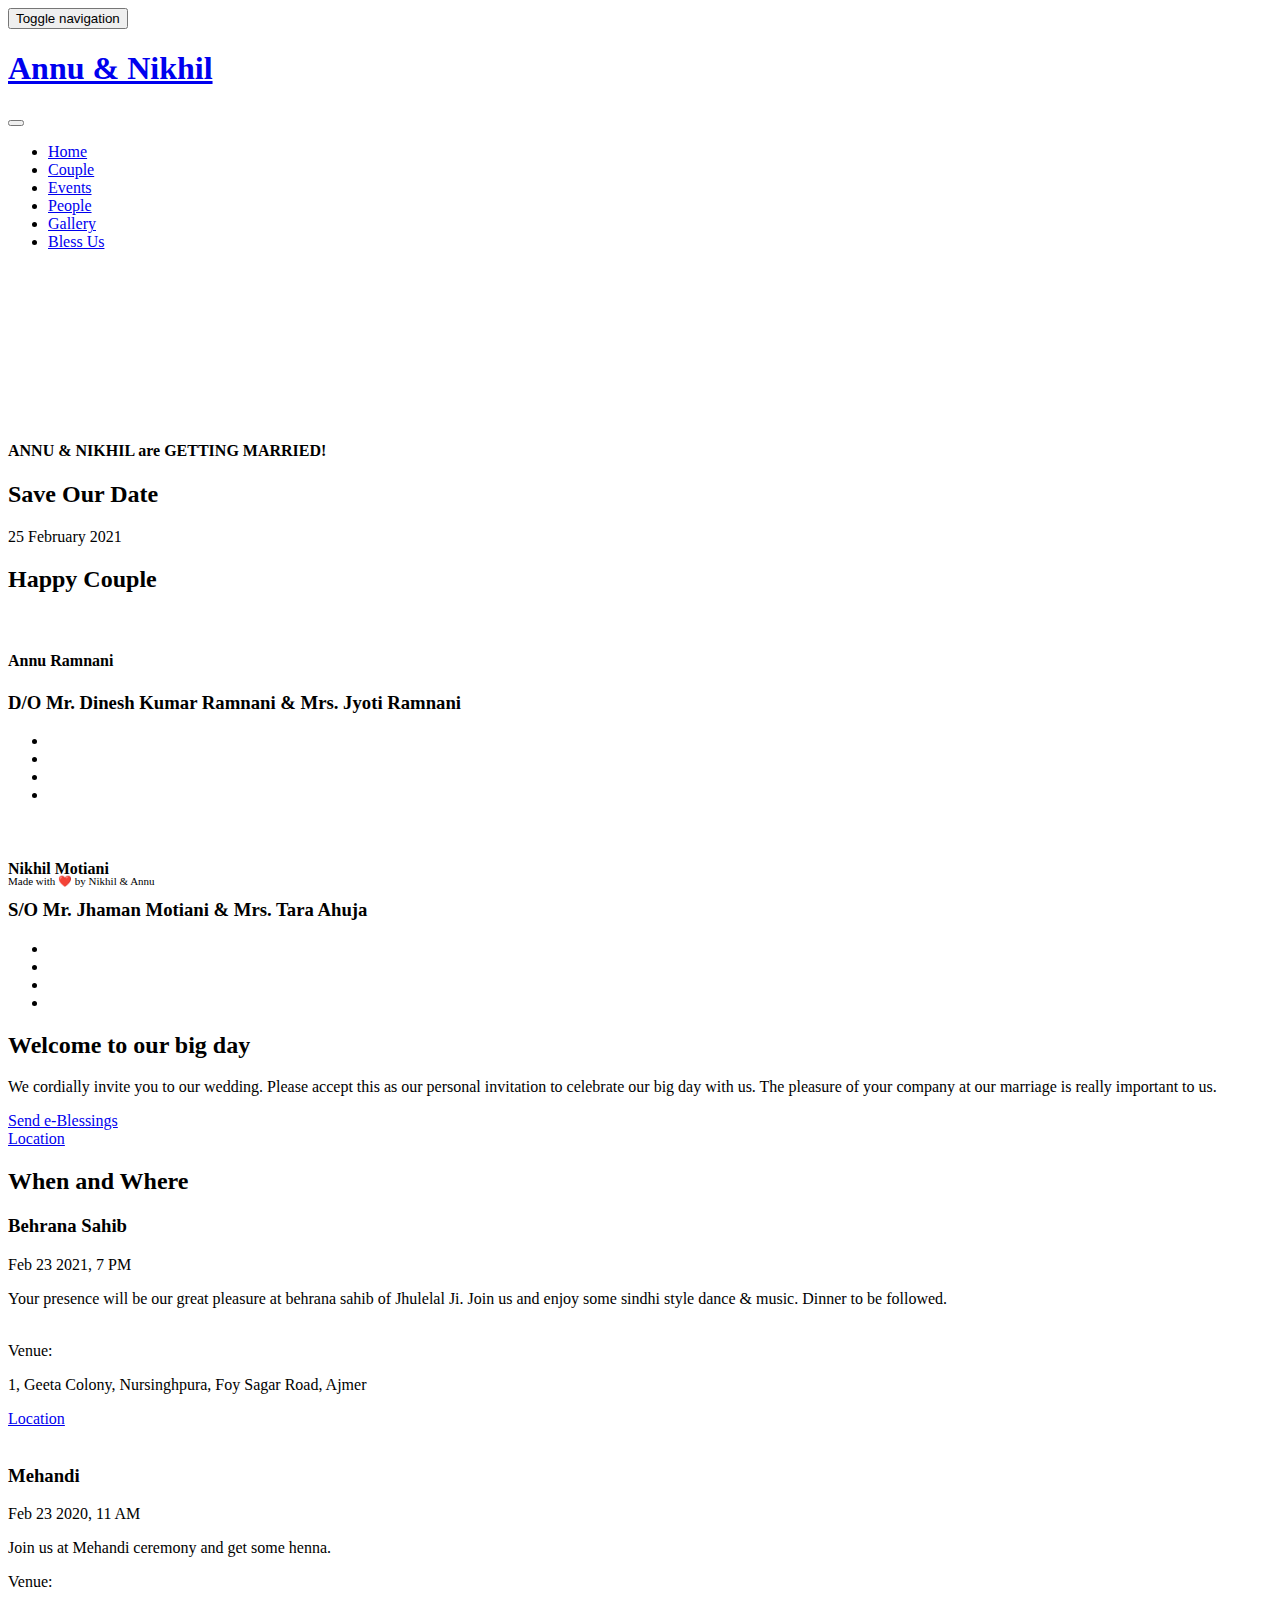
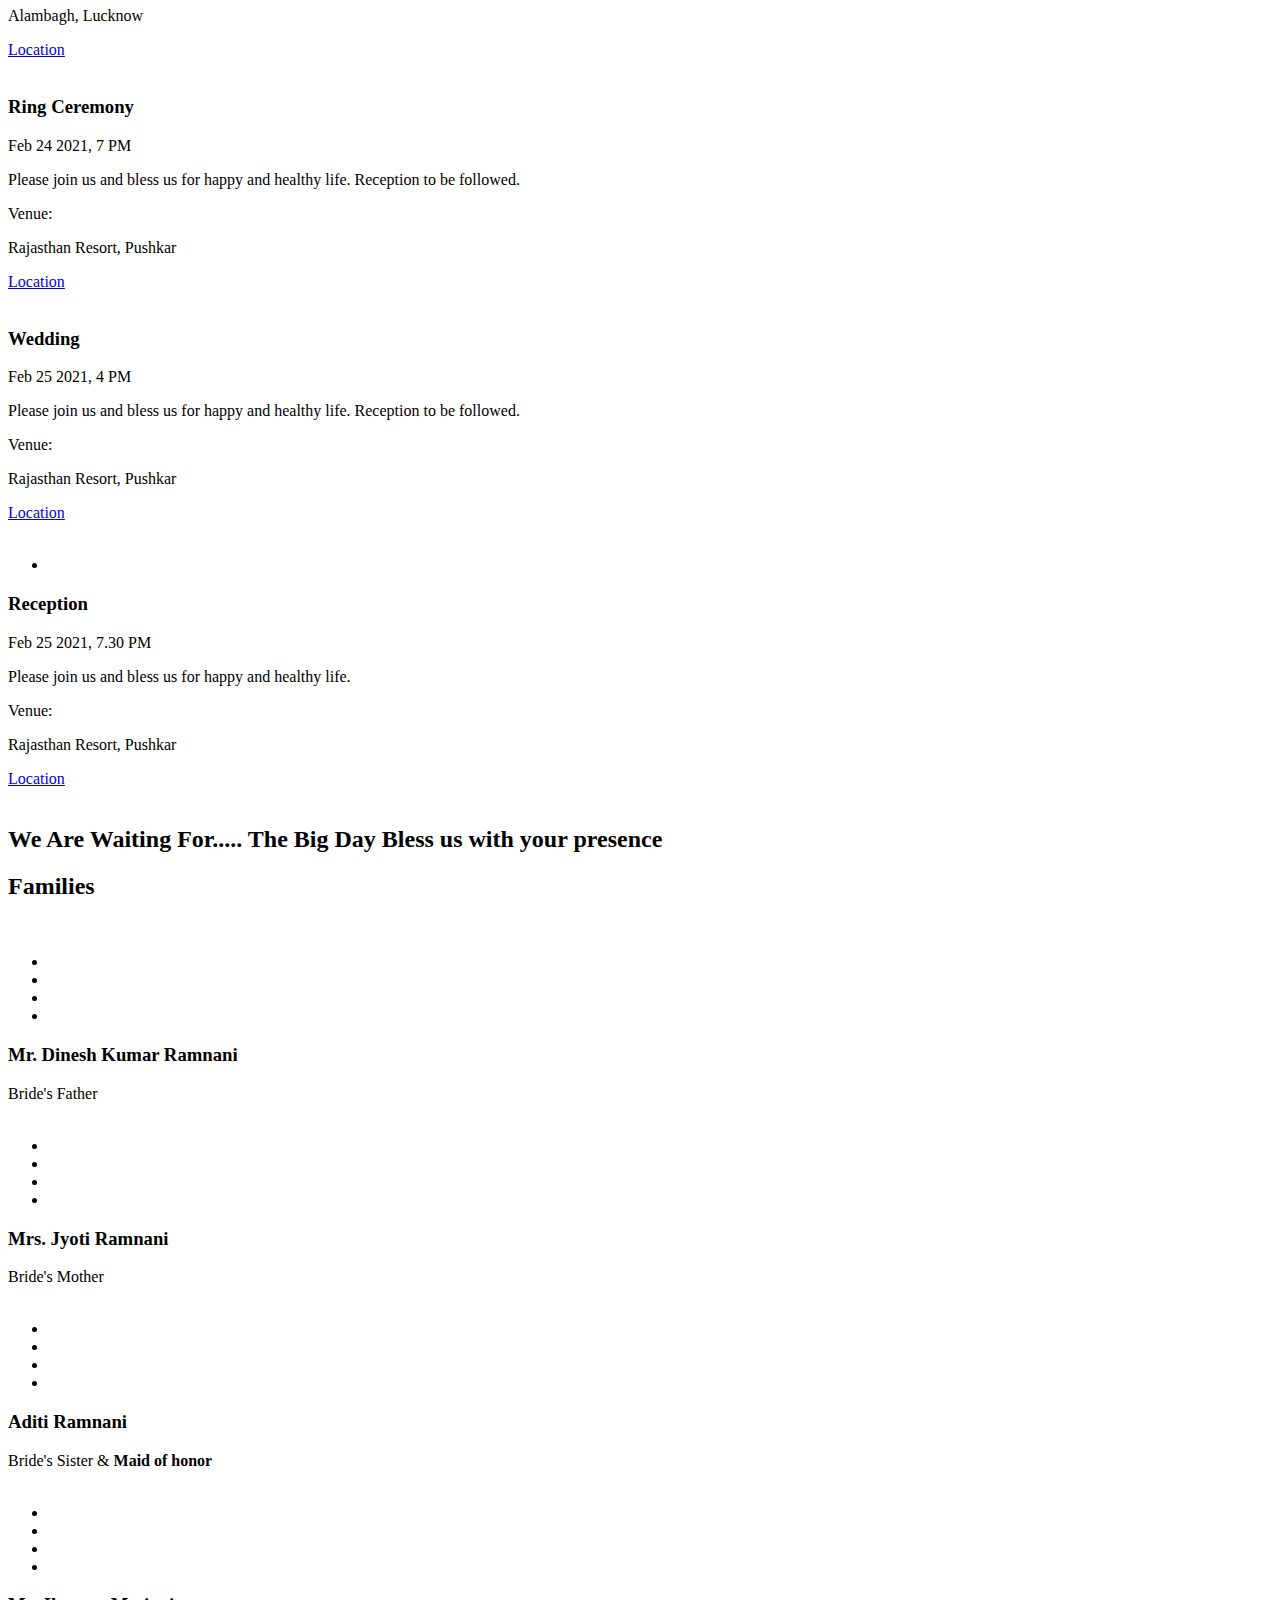
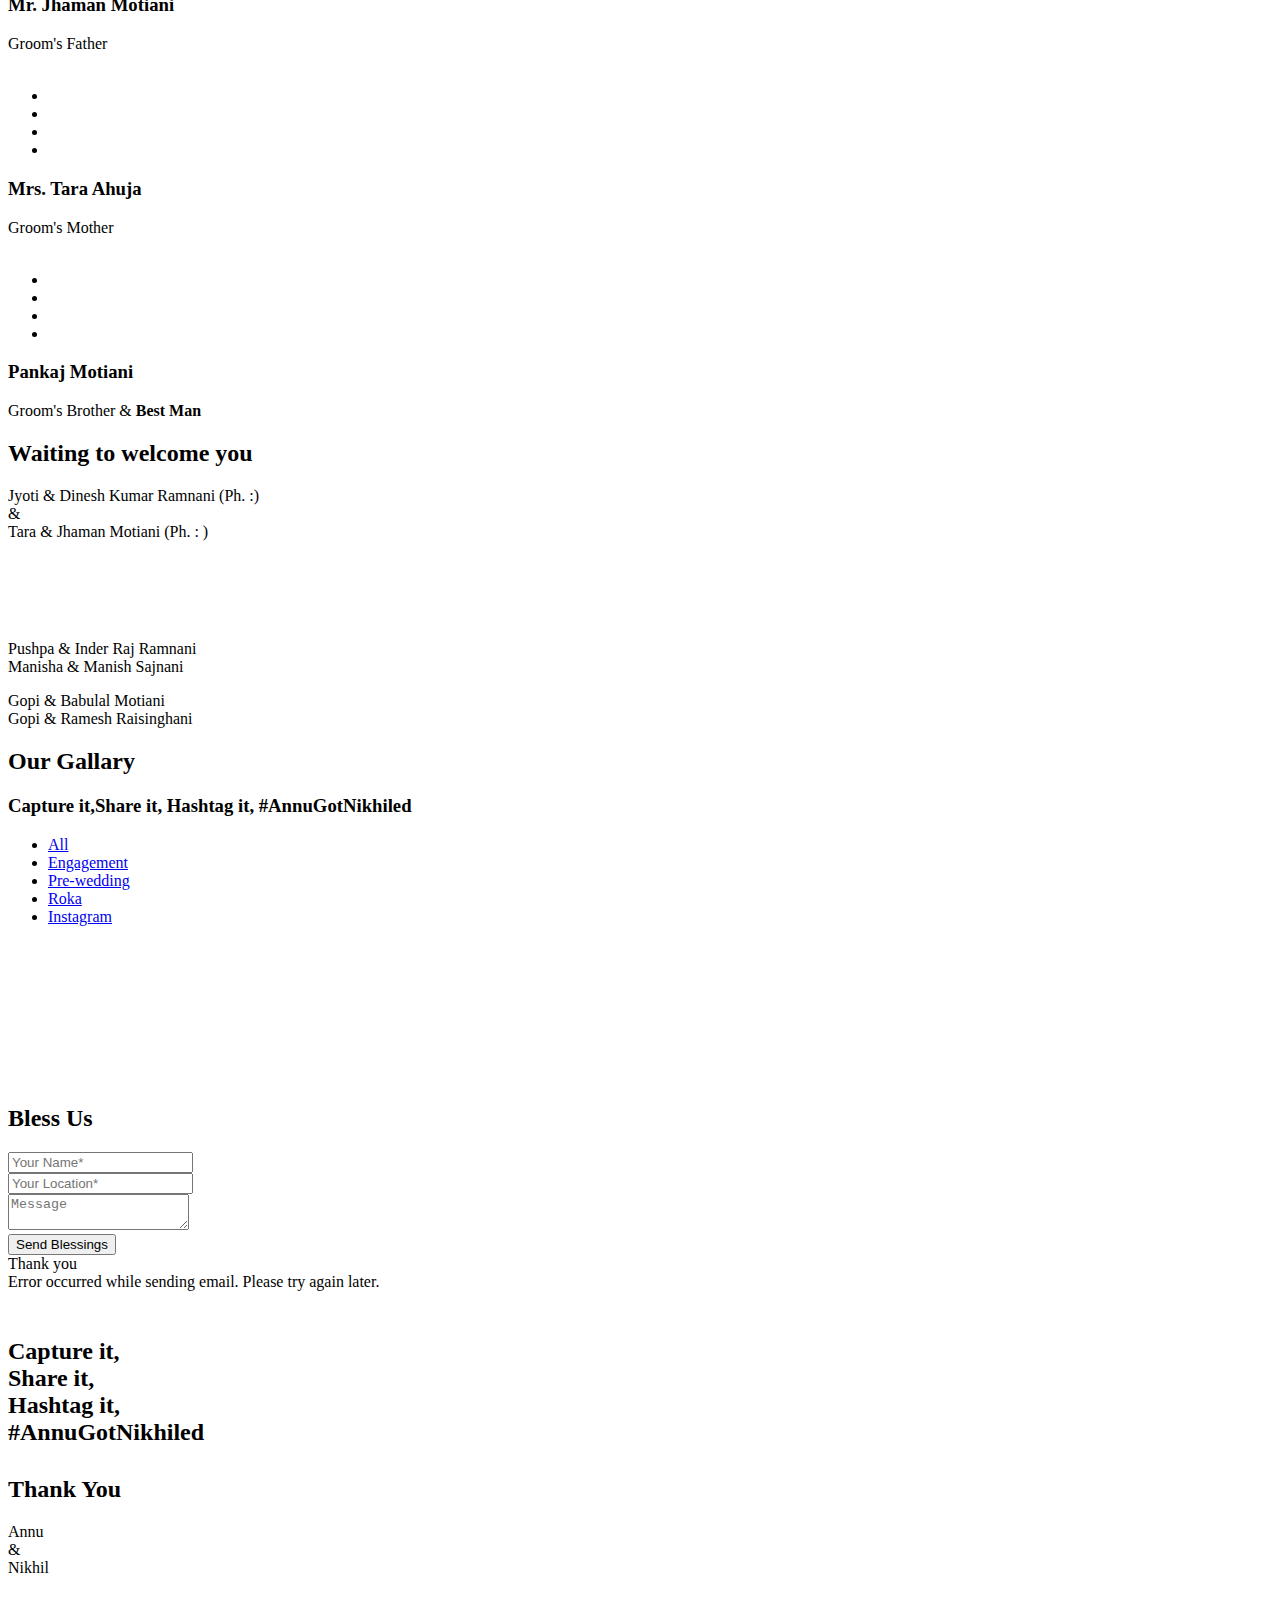
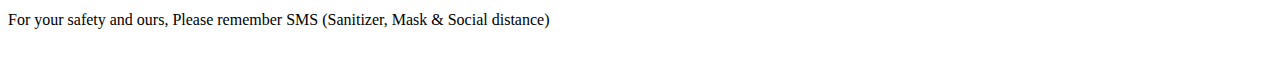
==== index.html @ b6f85d60 "feat(insta): added placeholder for insta-feed" ====
<!DOCTYPE html>
<html lang="en">

<head>
  <!-- Meta Tags -->
  <meta charset="utf-8" />
  <meta http-equiv="X-UA-Compatible" content="IE=edge" />
  <meta name="viewport" content="width=device-width, initial-scale=1" />

  <!-- Page Title -->
  <title>Annu got Nikhiled</title>

  <!-- Icon fonts -->
  <link href="assets/css/themify-icons.css" rel="stylesheet" />
  <link href="assets/css/font-awesome.min.css" rel="stylesheet" />
  <link href="assets/css/flaticon.css" rel="stylesheet" />

  <!-- Bootstrap core CSS -->
  <link href="assets/css/bootstrap.min.css" rel="stylesheet" />

  <!-- Plugins for this template -->
  <link href="assets/css/animate.css" rel="stylesheet" />
  <link href="assets/css/owl.carousel.css" rel="stylesheet" />
  <link href="assets/css/owl.theme.css" rel="stylesheet" />
  <link href="assets/css/slick.css" rel="stylesheet" />
  <link href="assets/css/swiper.min.css" rel="stylesheet" />
  <link href="assets/css/slick-theme.css" rel="stylesheet" />
  <link href="assets/css/owl.transitions.css" rel="stylesheet" />
  <link href="assets/css/jquery.fancybox.css" rel="stylesheet" />
  <link href="assets/css/magnific-popup.css" rel="stylesheet" />

  <!-- Custom styles for this template -->
  <link href="assets/css/style.css" rel="stylesheet" />
  <link href="assets/css/responsive.css" rel="stylesheet" />

  <!-- HTML5 shim and Respond.js for IE8 support of HTML5 elements and media queries -->
  <!--[if lt IE 9]>
      <script src="https://oss.maxcdn.com/html5shiv/3.7.3/html5shiv.min.js"></script>
      <script src="https://oss.maxcdn.com/respond/1.4.2/respond.min.js"></script>
    <![endif]-->
</head>

<body id="home">
  <!-- start page-wrapper -->
  <div class="page-wrapper">
    <!-- prealoader area start -->
    <div id="preloader">
      <div class="spiner"></div>
    </div>
    <!-- prealoader area end -->

    <!-- Start header -->
    <header class="site-header header-style-1">
      <nav class="navigation navbar navbar-default">
        <div class="container">
          <div class="navbar-header">
            <button type="button" class="open-btn">
              <span class="sr-only">Toggle navigation</span>
              <span class="icon-bar"></span>
              <span class="icon-bar"></span>
              <span class="icon-bar"></span>
            </button>
            <h1 class="site-logo">
              <a class="navbar-brand" href="index.html">Annu & Nikhil</a>
            </h1>
          </div>
          <div id="navbar" class="navbar-collapse collapse navbar-right navigation-holder">
            <button class="close-navbar"><i class="ti-close"></i></button>
            <ul class="nav navbar-nav">
              <li class="current-menu-item"><a href="#home">Home</a></li>
              <li><a href="#couple">Couple</a></li>
              <li><a href="#story">Events</a></li>
              <li><a href="#people">People</a></li>
              <li><a href="#gallery">Gallery</a></li>
              <li><a href="#rsvp">Bless Us</a></li>
            </ul>
          </div>
          <!-- end of nav-collapse -->
          <div class="bottom-border"></div>
        </div>
        <!-- end of container -->
      </nav>
    </header>
    <!-- end of header -->

    <!-- start of hero -->
    <section class="hero-slider hero-style-3 hero-style-2">
      <div class="slide-wrapper">
        <div id="spirit-header" class="spirit-header">
          <canvas id="spirit-canvas"></canvas>
        </div>
        <div class="slide">
          <div class="slide-inner slide-inner-2">
            <div class="container">
              <div class="slide-content">
                <div data-swiper-parallax="200" class="slide-subtitle">
                  <h4>ANNU & NIKHIL are GETTING MARRIED!</h4>
                </div>
                <div data-swiper-parallax="300" class="slide-title">
                  <h2>Save Our Date</h2>
                </div>
                <div data-swiper-parallax="400" class="slide-text">
                  <p>25 February 2021</p>
                </div>
                <div class="clearfix"></div>
              </div>
            </div>
          </div>
          <!-- end slide-inner -->
        </div>
        <!-- end swiper-slide -->
      </div>
      <!-- end swiper-wrapper -->
    </section>
    <!-- end of hero slider -->
    <!-- couple-area start -->
    <div id="couple" class="couple-area section-padding">
      <div class="container">
        <div class="col-l2">
          <div class="section-title text-center">
            <h2>Happy Couple</h2>
          </div>
        </div>
        <div class="couple-wrap">
          <div class="row">
            <div class="col-md-6 col-sm-6 grid couple-single">
              <div class="couple-wrap">
                <div class="couple-img">
                  <img src="https://via.placeholder.com/150" alt="" />
                </div>
                <div class="couple-text">
                  <div class="couple-content">
                    <h4>Annu Ramnani</h4>
                    <h3>D/O Mr. Dinesh Kumar Ramnani & Mrs. Jyoti Ramnani</h3>
                  </div>
                  <div class="social-icon">
                    <ul>
                      <li>
                        <a href="#"><i class="ti-facebook"></i></a>
                      </li>
                      <li>
                        <a href="#"><i class="ti-twitter"></i></a>
                      </li>
                      <li>
                        <a href="#"><i class="ti-instagram"></i></a>
                      </li>
                      <li>
                        <a href="#"><i class="ti-linkedin"></i></a>
                      </li>
                    </ul>
                  </div>
                </div>
              </div>
            </div>
            <div class="col-md-6 col-sm-6 couple-single md-0 grid">
              <div class="couple-wrap">
                <div class="couple-img couple-img-2">
                  <img src="https://via.placeholder.com/150" alt="" />
                </div>
                <div class="couple-text">
                  <div class="couple-content">
                    <h4>Nikhil Motiani</h4>
                    <h3>S/O Mr. Jhaman Motiani & Mrs. Tara Ahuja</h3>
                  </div>
                  <div class="social-icon">
                    <ul>
                      <li>
                        <a href="#"><i class="ti-facebook"></i></a>
                      </li>
                      <li>
                        <a href="#"><i class="ti-twitter"></i></a>
                      </li>
                      <li>
                        <a href="#"><i class="ti-instagram"></i></a>
                      </li>
                      <li>
                        <a href="#"><i class="ti-linkedin"></i></a>
                      </li>
                    </ul>
                  </div>
                </div>
              </div>
            </div>
          </div>
        </div>
      </div>
    </div>
    <!-- couple-area end -->

    <!-- cta area start-->
    <div class="cta-area">
      <div class="container">
        <div class="row">
          <div class="col-lg-12">
            <div class="cta-content">
              <h2>Welcome to our big day</h2>
              <p>
                We cordially invite you to our wedding. Please accept this as
                our personal invitation to celebrate our big day with us. The
                pleasure of your company at our marriage is really important
                to us.
              </p>
              <div class="btn btn-3">
                <a href="#rsvp" class="go-rsvp-area">Send e-Blessings</a>
              </div>
              <div class="btn btn-2">
                <a class="popup-gmaps" href="https://g.page/rajasthan-resort-pushkar" target="_blank">Location</a>
              </div>
            </div>
          </div>
        </div>
      </div>
    </div>

    <!-- start story-section -->
    <section class="story-section section-padding" id="story">
      <div class="container">
        <div class="row">
          <div class="col col-xs-12">
            <div class="section-title">
              <h2>When and Where</h2>
            </div>
          </div>
        </div>
        <!-- end section-title -->

        <div class="row">
          <div class="col col-xs-12">
            <div class="story-timeline">
              <div class="row">
                <div class="col col-md-6 text-holder right-heart">
                  <span class="heart">
                    <i class="fa fa-thumbs-up" aria-hidden="true"></i>
                  </span>
                  <div class="story-text right-align-text">
                    <h3>Behrana Sahib</h3>
                    <span class="date">Feb 23 2021, 7 PM</span>
                    <p>
                      Your presence will be our great pleasure at behrana
                      sahib of Jhulelal Ji. Join us and enjoy some sindhi
                      style dance & music. Dinner to be followed.
                    </p>
                    <br />
                    <snap>Venue: </snap>
                    <p>
                      1, Geeta Colony, Nursinghpura, Foy Sagar Road, Ajmer
                    </p>
                    <div class="btn btn-2">
                      <a class="popup-gmaps" href="https://goo.gl/maps/MFjSvNb2wCgGsDeV9" target="_blank">Location</a>
                    </div>
                  </div>
                </div>
                <div class="col col-md-6">
                  <div class="img-holder right-align-text story-slider">
                    <img src="https://via.placeholder.com/150" alt class="img img-responsive" />
                  </div>
                </div>
              </div>

              <div class="row">
                <div class="col col-md-6 text-holder right-heart">
                  <span class="heart">
                    <i class="fa fa-thumbs-up" aria-hidden="true"></i>
                  </span>
                  <div class="story-text right-align-text">
                    <h3>Mehandi</h3>
                    <span class="date">Feb 23 2020, 11 AM</span>
                    <p>Join us at Mehandi ceremony and get some henna.</p>
                    <snap>Venue: </snap>
                    <p>Alambagh, Lucknow</p>
                    <div class="btn btn-2">
                      <a class="popup-gmaps" href="https://goo.gl/maps/MFjSvNb2wCgGsDeV9?output=embed">Location</a>
                    </div>
                  </div>
                </div>
                <div class="col col-md-6">
                  <div class="img-holder right-align-text story-slider">
                    <img src="https://via.placeholder.com/150" alt class="img img-responsive" />
                  </div>
                </div>
              </div>

              <div class="row">
                <div class="col col-md-6 text-holder right-heart">
                  <span class="heart">
                    <i class="fa fa-thumbs-up" aria-hidden="true"></i>
                  </span>
                  <div class="story-text right-align-text">
                    <h3>Ring Ceremony</h3>
                    <span class="date">Feb 24 2021, 7 PM</span>
                    <p>
                      Please join us and bless us for happy and healthy life.
                      Reception to be followed.
                    </p>
                    <snap>Venue: </snap>
                    <p>Rajasthan Resort, Pushkar</p>
                    <div class="btn btn-2">
                      <a class="popup-gmaps" href="https://g.page/rajasthan-resort-pushkar?embed=true">Location</a>
                    </div>
                  </div>
                </div>
                <div class="col col-md-6">
                  <div class="img-holder video-holder right-align-text story-slider">
                    <img src="https://via.placeholder.com/150" alt class="img img-responsive" />
                  </div>
                </div>
              </div>

              <div class="row">
                <div class="col col-md-6 text-holder right-heart">
                  <span class="heart">
                    <i class="fa fa-thumbs-up" aria-hidden="true"></i>
                  </span>
                  <div class="story-text right-align-text">
                    <h3>Wedding</h3>
                    <span class="date">Feb 25 2021, 4 PM</span>
                    <p>
                      Please join us and bless us for happy and healthy life.
                      Reception to be followed.
                    </p>
                    <snap>Venue: </snap>
                    <p>Rajasthan Resort, Pushkar</p>
                    <div class="btn btn-2">
                      <a class="popup-gmaps" href="https://g.page/rajasthan-resort-pushkar?embed=true">Location</a>
                    </div>
                  </div>
                </div>
                <div class="col col-md-6">
                  <div class="img-holder video-holder right-align-text story-slider">
                    <img src="https://via.placeholder.com/150" alt class="img img-responsive" />
                    <div class="video-btn">
                      <ul>
                        <li>
                          <a href="https://www.youtube.com/embed/eJl-jQCHsns?autoplay=1" class="video-btn"
                            data-type="iframe">
                            <i class="fi flaticon-play-button"></i>
                          </a>
                        </li>
                      </ul>
                    </div>
                  </div>
                </div>
              </div>

              <div class="row">
                <div class="col col-md-6 text-holder right-heart">
                  <span class="heart">
                    <i class="fa fa-thumbs-up" aria-hidden="true"></i>
                  </span>
                  <div class="story-text right-align-text">
                    <h3>Reception</h3>
                    <span class="date">Feb 25 2021, 7.30 PM</span>
                    <p>
                      Please join us and bless us for happy and healthy life.
                    </p>
                    <snap>Venue: </snap>
                    <p>Rajasthan Resort, Pushkar</p>
                    <div class="btn btn-2">
                      <a class="popup-gmaps" href="https://g.page/rajasthan-resort-pushkar?embed=true">Location</a>
                    </div>
                  </div>
                </div>
                <div class="col col-md-6">
                  <div class="img-holder video-holder right-align-text story-slider">
                    <img src="https://via.placeholder.com/150" alt class="img img-responsive" />
                  </div>
                </div>
              </div>
            </div>
          </div>
        </div>
        <!-- end row -->
      </div>
      <!-- end container -->
    </section>
    <!-- end story-section -->

    <!-- start count-down-section -->
    <div class="count-down-area count-down-area-sub">
      <section class="count-down-section section-padding parallax" data-speed="7">
        <div class="container">
          <div class="col-12 text-center">
            <h2 class="big">
              <span>We Are Waiting For.....</span> The Big Day
              <span>Bless us with your presence</span>
            </h2>
          </div>
          <div class="row">
            <div class="col-12">
              <div class="count-down-clock">
                <div id="clock"></div>
              </div>
            </div>
          </div>
          <!-- end row -->
        </div>
        <!-- end container -->
      </section>
    </div>
    <!-- end count-down-section -->

    <!-- groomsmen-bridesmaid-area start -->
    <div id="people" class="groomsmen-bridesmaid-area pt--150 pb--70">
      <div class="container">
        <div class="col-l2">
          <div class="section-title text-center">
            <h2>Families</h2>
          </div>
        </div>
        <div class="groomsmen-bridesmaid-area-menu">
          <div class="Groomsman-wrap">
            <div class="row">
              <div class="col-lg-4 col-md-6 col-sm-6 grid">
                <div class="groomsmen-bridesmaid-wrap">
                  <div class="groomsmen-bridesmaid-img">
                    <img src="https://via.placeholder.com/300" alt="" />
                    <div class="social-list">
                      <ul class="d-flex">
                        <li><a href="#"><span class="ti-facebook"></span></a></li>
                        <li><a href="#"><span class="ti-twitter-alt"></span></a></li>
                        <li><a href="#"><span class="ti-linkedin"></span></a></li>
                        <li><a href="#"><span class="ti-pinterest"></span></a></li>
                      </ul>
                    </div>
                  </div>
                  <div class="groomsmen-bridesmaid-content">
                    <h3>Mr. Dinesh Kumar Ramnani</h3>
                    <span>Bride's Father</span>
                  </div>
                </div>
              </div>
              <div class="col-lg-4 col-md-6 col-sm-6 grid">
                <div class="groomsmen-bridesmaid-wrap groomsmen-bridesmaid-wrap-2">
                  <div class="groomsmen-bridesmaid-img">
                    <img src="https://via.placeholder.com/300" alt="" />
                    <div class="social-list">
                      <ul class="d-flex">
                        <li><a href="#"><span class="ti-facebook"></span></a></li>
                        <li><a href="#"><span class="ti-twitter-alt"></span></a></li>
                        <li><a href="#"><span class="ti-linkedin"></span></a></li>
                        <li><a href="#"><span class="ti-pinterest"></span></a></li>
                      </ul>
                    </div>
                  </div>
                  <div class="groomsmen-bridesmaid-content">
                    <h3>Mrs. Jyoti Ramnani</h3>
                    <span>Bride's Mother</span>
                  </div>
                </div>
              </div>
              <div class="col-lg-4 col-md-6 col-sm-6 grid">
                <div class="groomsmen-bridesmaid-wrap groomsmen-bridesmaid-wrap-2">
                  <div class="groomsmen-bridesmaid-img">
                    <img src="https://via.placeholder.com/300" alt="" />
                    <div class="social-list">
                      <ul class="d-flex">
                        <li><a href="#"><span class="ti-facebook"></span></a></li>
                        <li><a href="#"><span class="ti-twitter-alt"></span></a></li>
                        <li><a href="#"><span class="ti-linkedin"></span></a></li>
                        <li><a href="#"><span class="ti-pinterest"></span></a></li>
                      </ul>
                    </div>
                  </div>
                  <div class="groomsmen-bridesmaid-content">
                    <h3>Aditi Ramnani</h3>
                    <span>Bride's Sister & <strong>Maid of honor</strong></span>
                  </div>
                </div>
              </div>
              <div class="col-lg-4 col-md-6 col-sm-6 grid">
                <div class="groomsmen-bridesmaid-wrap">
                  <div class="groomsmen-bridesmaid-img">
                    <img src="https://via.placeholder.com/300" alt="" />
                    <div class="social-list">
                      <ul class="d-flex">
                        <li><a href="#"><span class="ti-facebook"></span></a></li>
                        <li><a href="#"><span class="ti-twitter-alt"></span></a></li>
                        <li><a href="#"><span class="ti-linkedin"></span></a></li>
                        <li><a href="#"><span class="ti-pinterest"></span></a></li>
                      </ul>
                    </div>
                  </div>
                  <div class="groomsmen-bridesmaid-content">
                    <h3>Mr. Jhaman Motiani</h3>
                    <span>Groom's Father</span>
                  </div>
                </div>
              </div>
              <div class="col-lg-4 col-md-6 col-sm-6 grid">
                <div class="groomsmen-bridesmaid-wrap groomsmen-bridesmaid-wrap-2">
                  <div class="groomsmen-bridesmaid-img">
                    <img src="https://via.placeholder.com/300" alt="" />
                    <div class="social-list">
                      <ul class="d-flex">
                        <li><a href="#"><span class="ti-facebook"></span></a></li>
                        <li><a href="#"><span class="ti-twitter-alt"></span></a></li>
                        <li><a href="#"><span class="ti-linkedin"></span></a></li>
                        <li><a href="#"><span class="ti-pinterest"></span></a></li>
                      </ul>
                    </div>
                  </div>
                  <div class="groomsmen-bridesmaid-content">
                    <h3>Mrs. Tara Ahuja</h3>
                    <span>Groom's Mother</span>
                  </div>
                </div>
              </div>
              <div class="col-lg-4 col-md-6 col-sm-6 grid">
                <div class="groomsmen-bridesmaid-wrap groomsmen-bridesmaid-wrap-2">
                  <div class="groomsmen-bridesmaid-img">
                    <img src="https://via.placeholder.com/300" alt="" />
                    <div class="social-list">
                      <ul class="d-flex">
                        <li><a href="#"><span class="ti-facebook"></span></a></li>
                        <li><a href="#"><span class="ti-twitter-alt"></span></a></li>
                        <li><a href="#"><span class="ti-linkedin"></span></a></li>
                        <li><a href="#"><span class="ti-pinterest"></span></a></li>
                      </ul>
                    </div>
                  </div>
                  <div class="groomsmen-bridesmaid-content">
                    <h3>Pankaj Motiani</h3>
                    <span>Groom's Brother & <strong>Best Man</strong></span>
                  </div>
                </div>
              </div>
            </div>
          </div>
        </div>
      </div>
    </div>

    <div class="cta-area-3">
      <div class="container">
        <div class="row">
          <div class="col-lg-12">
            <div class="cta-content">
              <h2>Waiting to welcome you</h2>
              <p>
                Jyoti & Dinesh Kumar Ramnani (Ph. :) <br />& <br />
                Tara & Jhaman Motiani (Ph. : )
              </p>
              <h4 style="color: white; font-family: cursive; font-size: 26px">
                Along with...
              </h4>
              <p>
                Pushpa & Inder Raj Ramnani <br />
                Manisha & Manish Sajnani
              </p>
              <p>
                Gopi & Babulal Motiani <br />
                Gopi & Ramesh Raisinghani
              </p>
            </div>
          </div>
        </div>
      </div>
    </div>
    <!-- groomsmen-bridesmaid-area start -->
    <!--Start project area-->
    <section id="gallery" class="gallery-section section-padding">
      <div class="container">
        <div class="col-l2">
          <div class="section-title text-center">
            <h2>Our Gallary</h2>
          </div>
        </div>
        <div class="row">
          <h3>Capture it,Share it, Hashtag it, #AnnuGotNikhiled</h3>
          <div class="col col-xs-12 sortable-gallery">
            <div class="gallery-filters">
              <ul>
                <li><a data-filter="*:not(.instagram-feed)" href="#" class="current">All</a></li>
                <li><a data-filter=".engagement" href="#">Engagement</a></li>
                <li><a data-filter=".pre-wedding" href="#">Pre-wedding</a></li>
                <li><a data-filter=".roka" href="#">Roka</a></li>
                <li><a data-filter=".instagram-feed" href="#">Instagram</a></li>
              </ul>
            </div>
            <div class="gallery-container gallery-fancybox masonry-gallery">
              <div class="grid engagement">
                <a href="https://via.placeholder.com/150" class="fancybox" data-fancybox-group="gall-1">
                  <img src="https://via.placeholder.com/150" alt class="img img-responsive" />
                  <div class="icon">
                    <i class="ti-plus"></i>
                  </div>
                </a>
              </div>
              <div class="grid engagement">
                <a href="https://via.placeholder.com/150" class="fancybox" data-fancybox-group="gall-1">
                  <img src="https://via.placeholder.com/150" alt class="img img-responsive" />
                  <div class="icon">
                    <i class="ti-plus"></i>
                  </div>
                </a>
              </div>
              <div class="grid engagement">
                <a href="https://via.placeholder.com/150" class="fancybox" data-fancybox-group="gall-1">
                  <img src="https://via.placeholder.com/150" alt class="img img-responsive" />
                  <div class="icon">
                    <i class="ti-plus"></i>
                  </div>
                </a>
              </div>
              <div class="grid pre-wedding">
                <a href="https://via.placeholder.com/150" class="fancybox" data-fancybox-group="gall-1">
                  <img src="https://via.placeholder.com/150" alt class="img img-responsive" />
                  <div class="icon">
                    <i class="ti-plus"></i>
                  </div>
                </a>
              </div>
              <div class="grid pre-wedding">
                <a href="https://via.placeholder.com/150" class="fancybox" data-fancybox-group="gall-1">
                  <img src="https://via.placeholder.com/150" alt class="img img-responsive" />
                  <div class="icon">
                    <i class="ti-plus"></i>
                  </div>
                </a>
              </div>
              <div class="grid pre-wedding">
                <a href="https://via.placeholder.com/150" class="fancybox" data-fancybox-group="gall-1">
                  <img src="https://via.placeholder.com/150" alt class="img img-responsive" />
                  <div class="icon">
                    <i class="ti-plus"></i>
                  </div>
                </a>
              </div>
              <div class="grid pre-wedding">
                <a href="https://via.placeholder.com/150" class="fancybox" data-fancybox-group="gall-1">
                  <img src="https://via.placeholder.com/150" alt class="img img-responsive" />
                  <div class="icon">
                    <i class="ti-plus"></i>
                  </div>
                </a>
              </div>
              <div class="grid pre-wedding">
                <a href="https://via.placeholder.com/150" class="fancybox" data-fancybox-group="gall-1">
                  <img src="https://via.placeholder.com/150" alt class="img img-responsive" />
                  <div class="icon">
                    <i class="ti-plus"></i>
                  </div>
                </a>
              </div>
              <div class="instagram-feed">
                <div id="insta-feed">
                </div>
              </div>
            </div>
          </div>
        </div>
      </div>
    </section>
    <!--End project area-->
  </div>

  <!-- rsvp-area strat -->
  <div id="rsvp" class="rsvp-area go-rsvp-area">
    <div class="container">
      <div class="row">
        <div class="col-md-8 col-md-offset-2 col-sm-10 col-sm-offset-1">
          <div class="rsvp-wrap">
            <div class="col-12">
              <div class="section-title section-title-2 text-center">
                <h2>Bless Us</h2>
              </div>
            </div>
            <div class="contact-form form-style">
              <form id="rsvp-form" action="https://formspree.io/f/mnqobgkl" class="validate-rsvp-form" method="post">
                <div class="row">
                  <div class="col-12 col-sm-6">
                    <input type="text" placeholder="Your Name*" id="fname" name="name" />
                  </div>
                  <div class="col-12 col-sm-6">
                    <input type="text" placeholder="Your Location*" id="email" name="email" />
                  </div>

                  <div class="col-12 col-sm-12">
                    <textarea class="contact-textarea" placeholder="Message" name="blessings"></textarea>
                  </div>
                  <div class="col-12 text-center">
                    <button id="submit" class="submit">Send Blessings</button>
                    <span id="loader"><i class="fa fa-refresh fa-spin fa-3x fa-fw"></i></span>
                  </div>
                  <div class="col col-md-12 success-error-message">
                    <div id="success">Thank you</div>
                    <div id="error">
                      Error occurred while sending email. Please try again
                      later.
                    </div>
                  </div>
                </div>
              </form>
            </div>
          </div>
        </div>
      </div>
    </div>
  </div>

  <section id="gallery" class="gallery-section section-padding">
    <div class="container">
      <div class="col-l2">
        <div class="section-title text-center"></div>
        <div class="section-title text-center">
          <h2>
            <br />Capture it,<br />
            Share it, <br />Hashtag it, <br />#AnnuGotNikhiled
          </h2>
        </div>
      </div>

      <div class="row">
        <div class="col col-xs-12 sortable-gallery"></div>
      </div>
    </div>
  </section>
  <!-- start site-footer -->
  <footer class="site-footer site-footer-2">
    <div class="container">
      <div class="row" style="margin-left: -15; margin-top: 30px">
        <div class="text">
          <h2>Thank You</h2>
          <p>Annu <br> &amp; <br> Nikhil</p>
        </div>

        <div class="back-to-top">
          <a href="#" class="back-to-top-btn"><span><i class="ti-arrow-up"></i></span></a>
        </div>
      </div>
      <p>
        <br />
        For your safety and ours, Please remember SMS (Sanitizer, Mask &
        Social distance)
      </p>
    </div>
    <!-- end container -->
    <p style="position: absolute; top: 96%; font-size: 11px">
      Made with &#10084;&#65039; by Nikhil & Annu
    </p>
  </footer>
  <!-- end site-footer -->
  <!-- strat music-box -->
  <div class="music-box" style="visibility: hidden">
    <button class="music-box-toggle-btn">
      <i class="fi flaticon-play-button"></i>
    </button>
    <div class="music-holder">
      <!-- <iframe src="https://www.youtube.com/embed/tm-YxjrQVZw?autoplay=1" allow="autoplay"></iframe>-->
    </div>
  </div>
  <!-- end music box -->

  <!-- end of page-wrapper -->

  <!-- All JavaScript files
    ================================================== -->
  <script src="assets/js/jquery.min.js"></script>
  <script src="assets/js/bootstrap.min.js"></script>

  <!-- Plugins for this template -->
  <script src="assets/js/jquery-plugin-collection.js"></script>
  <script src="assets/js/swiper.min.js"></script>
  <script src="assets/js/spirit.js"></script>
  <script src="assets/js/instagram-feed.min.js"></script>
  <!-- Custom script for this template -->
  <script src="assets/js/script.js"></script>
</body>

</html>
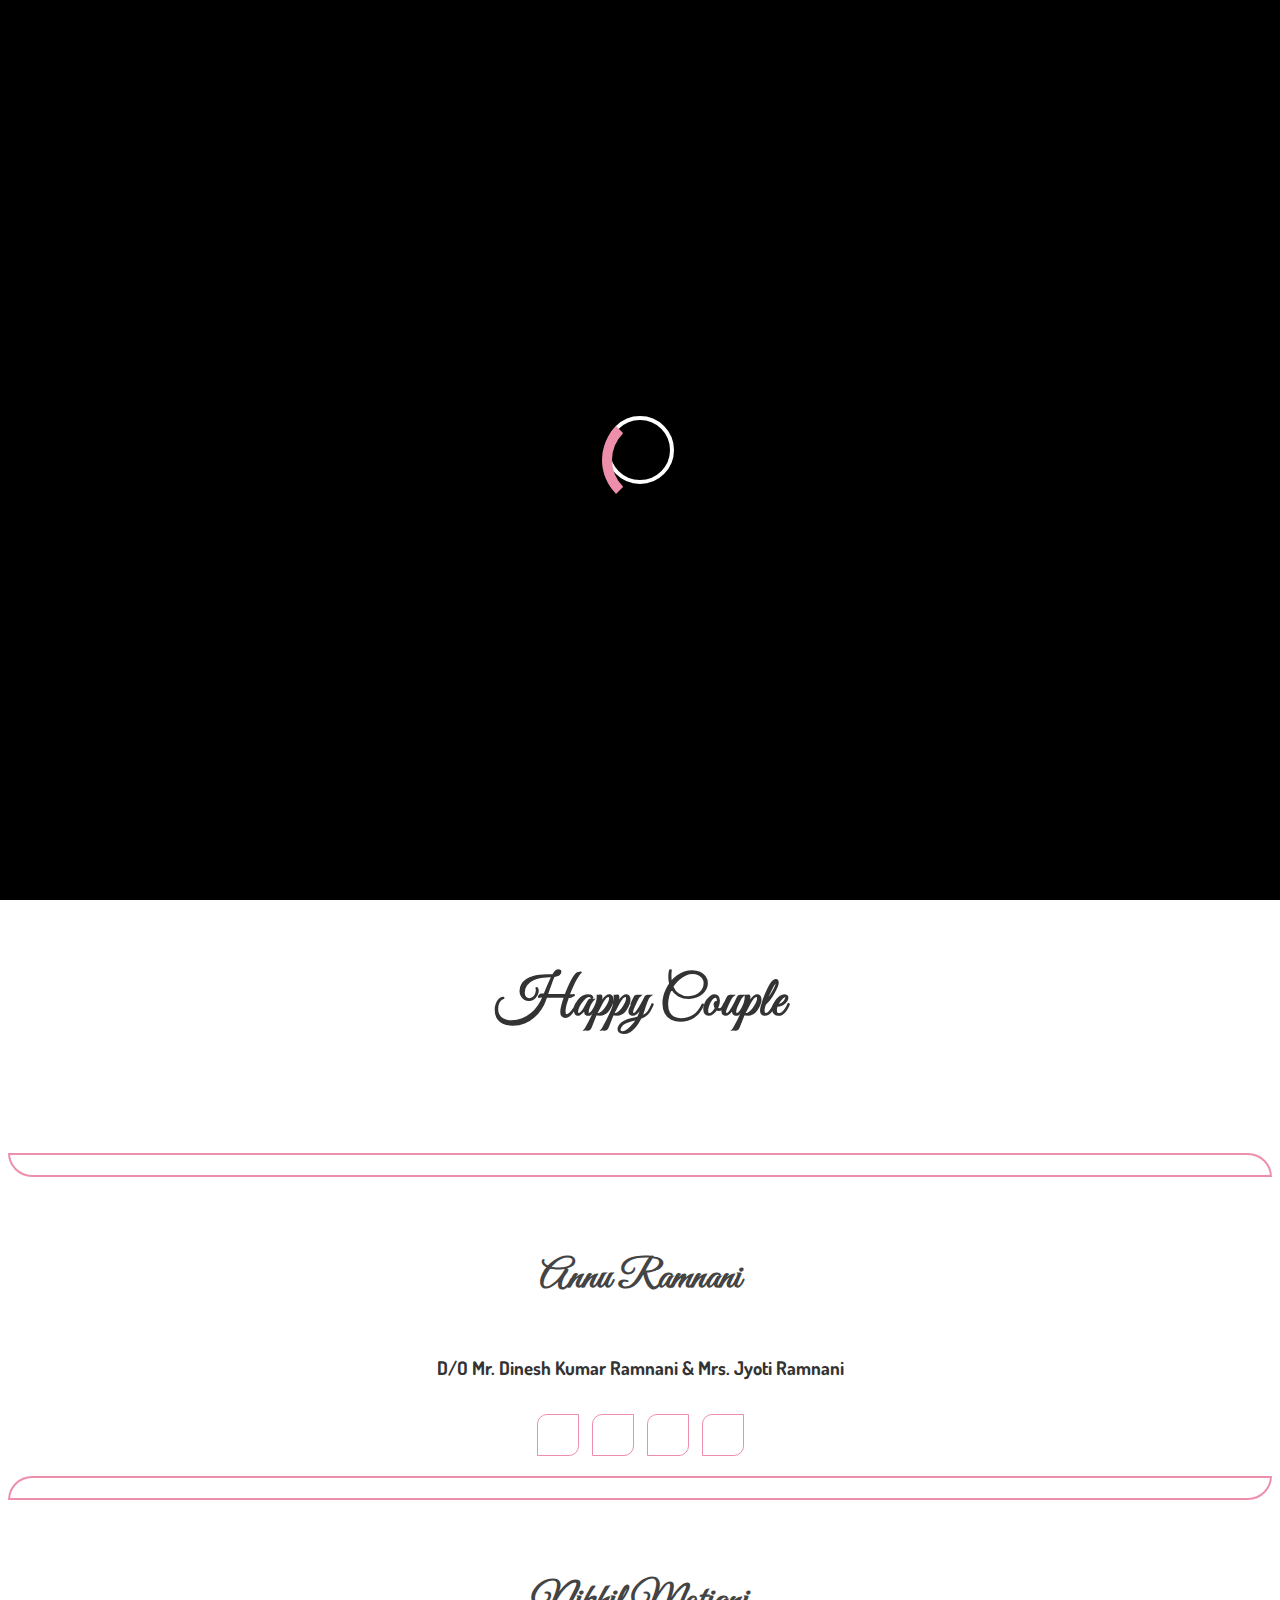
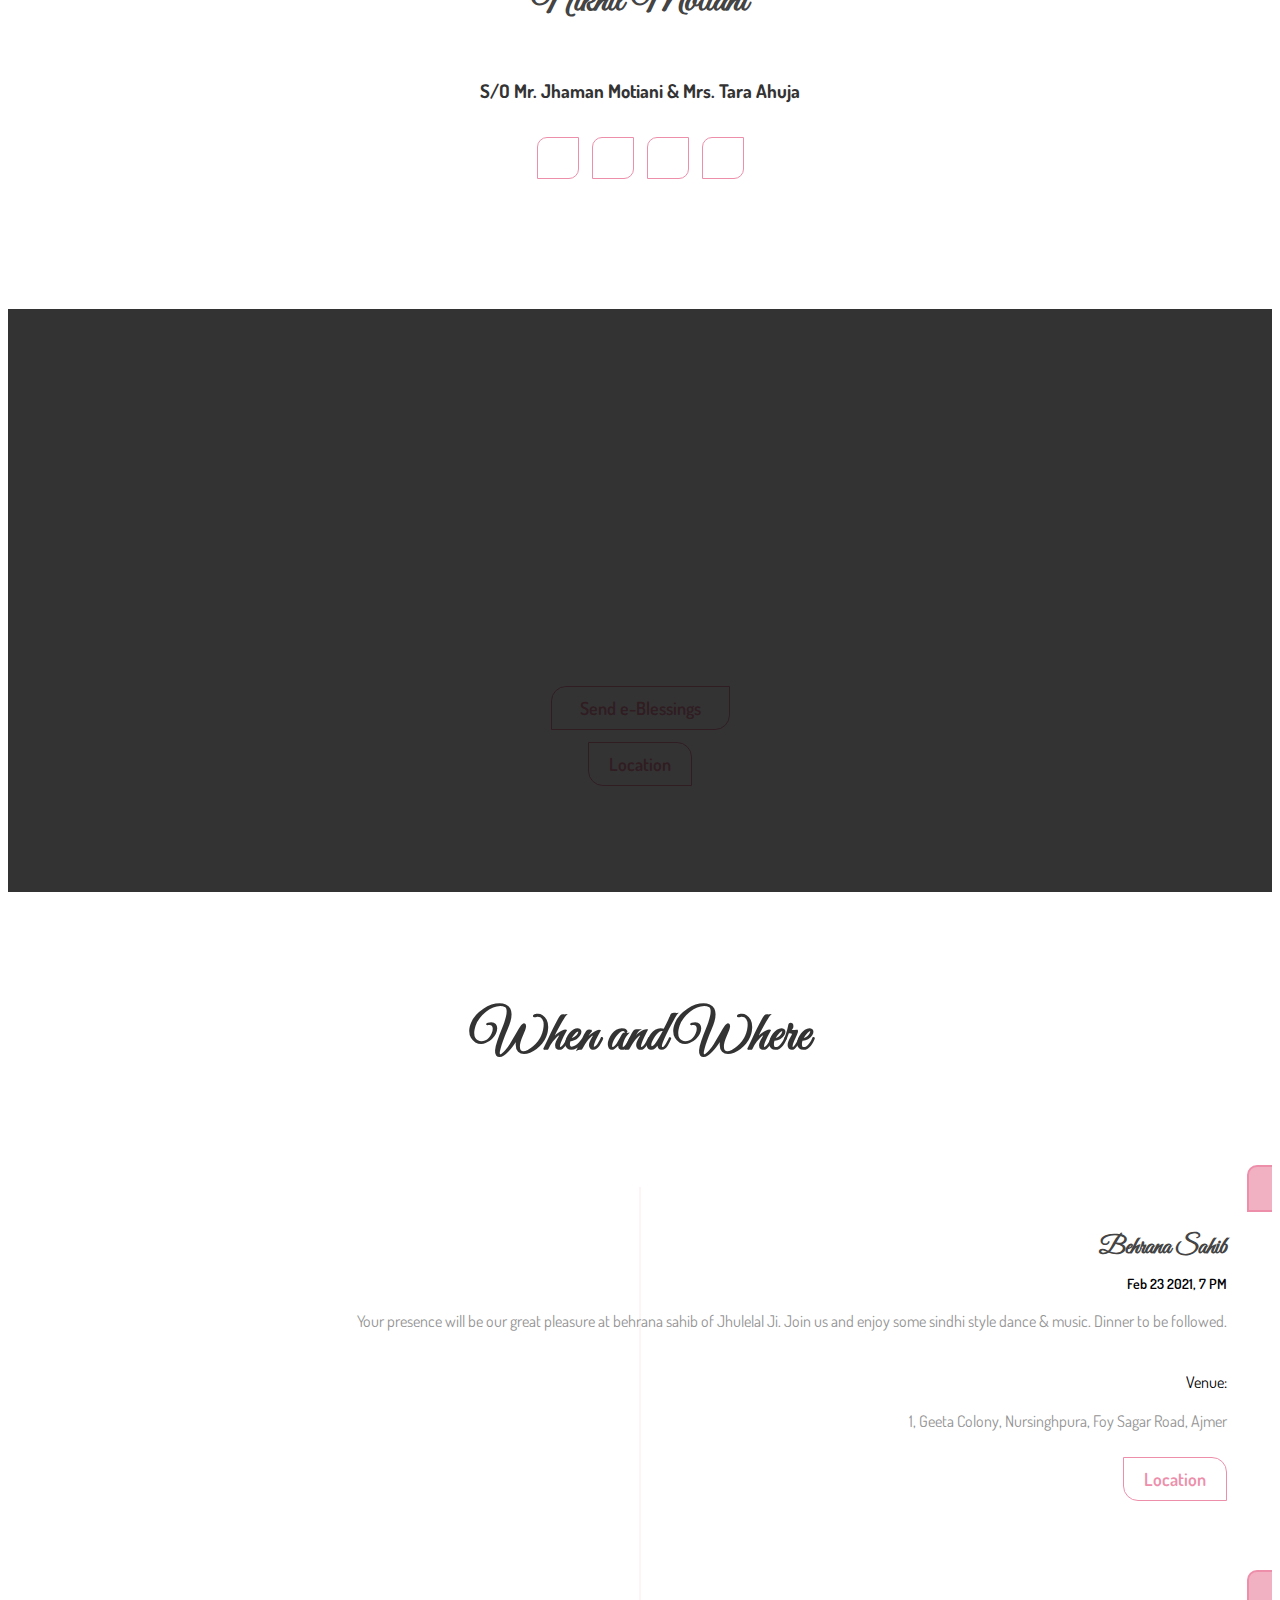
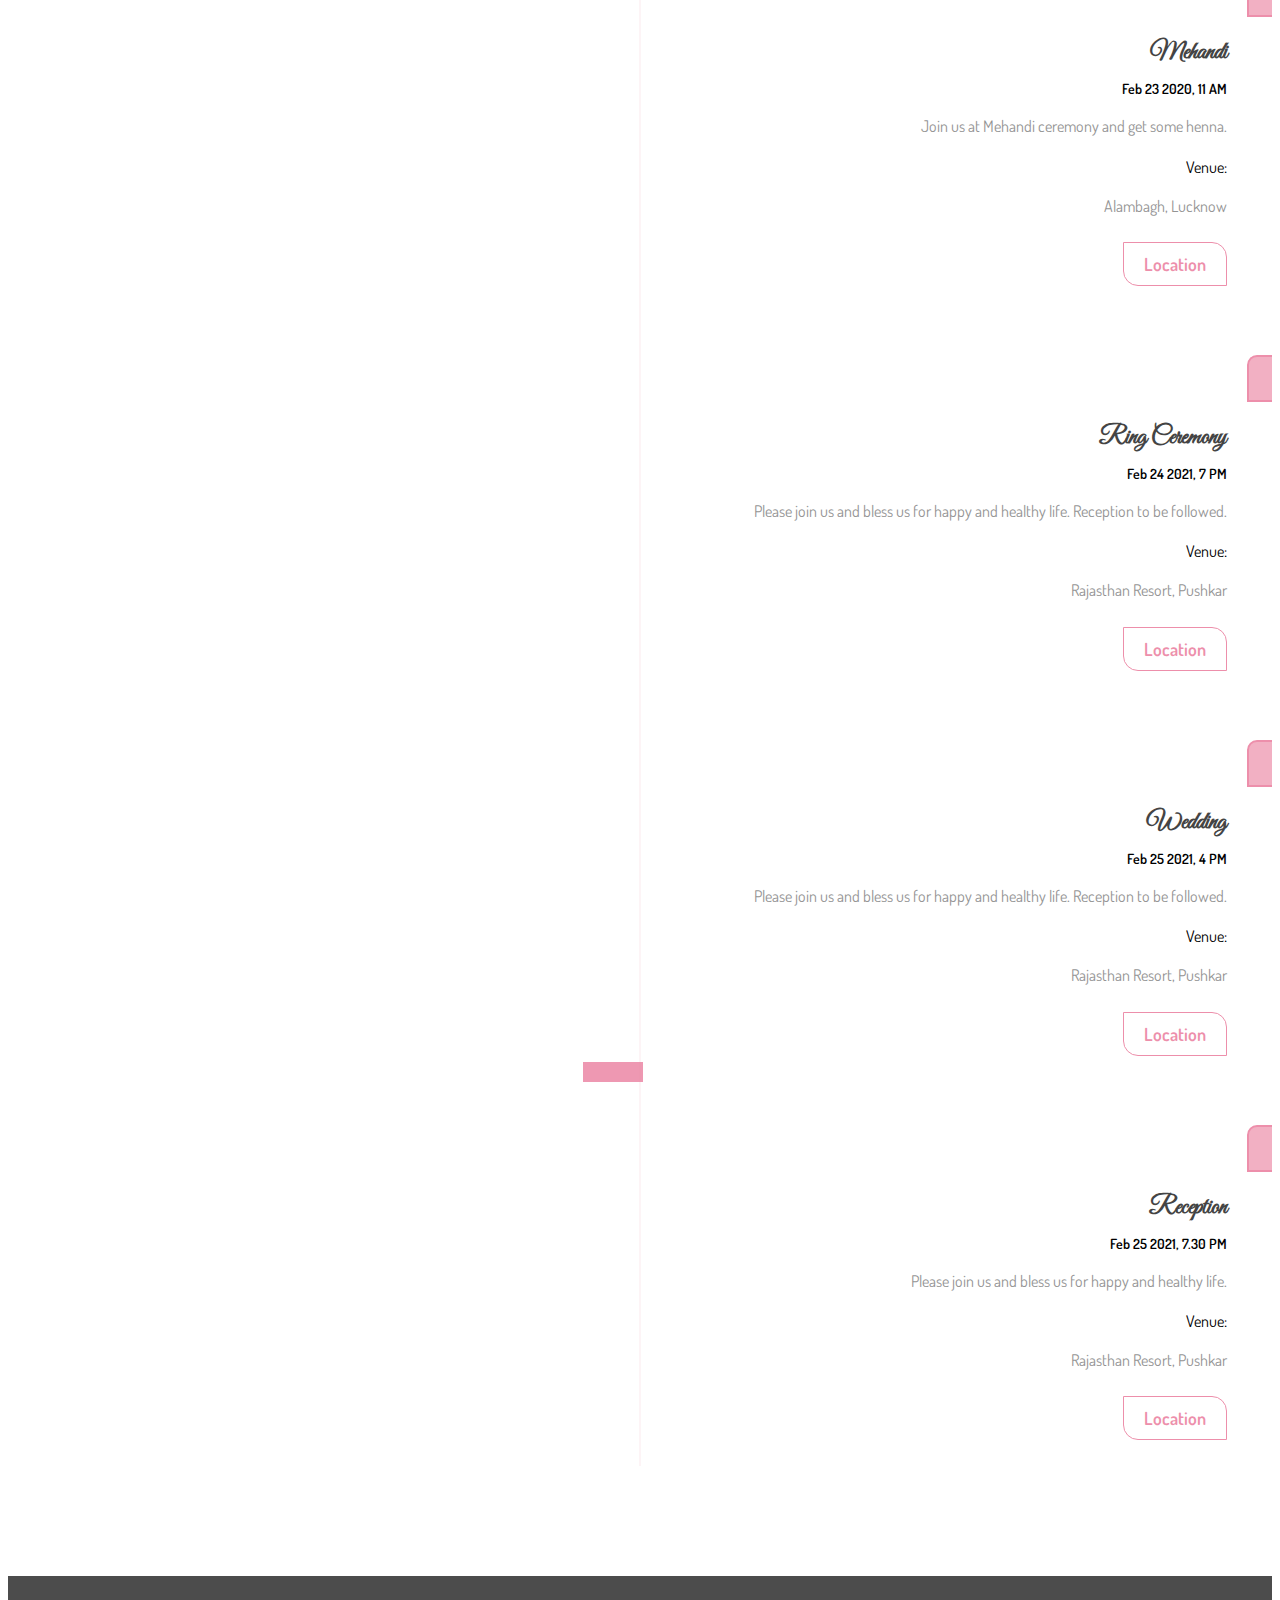
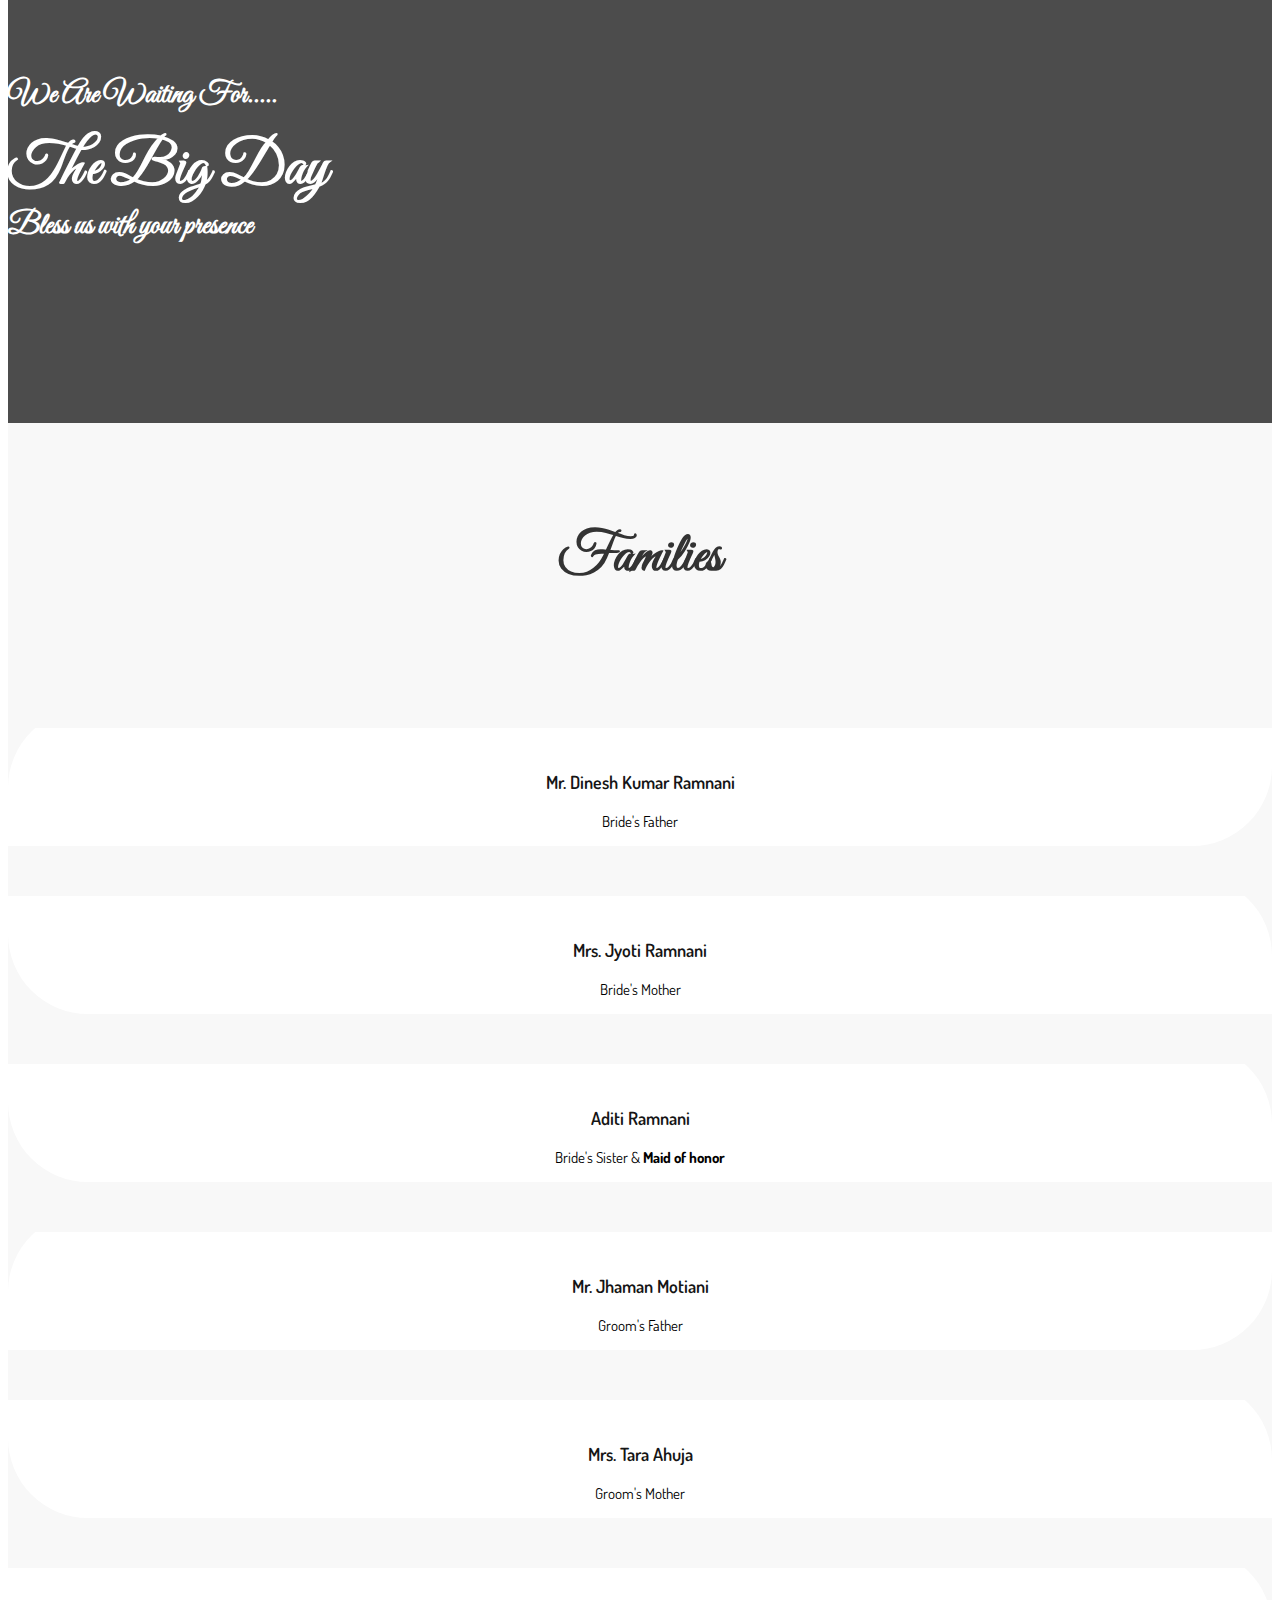
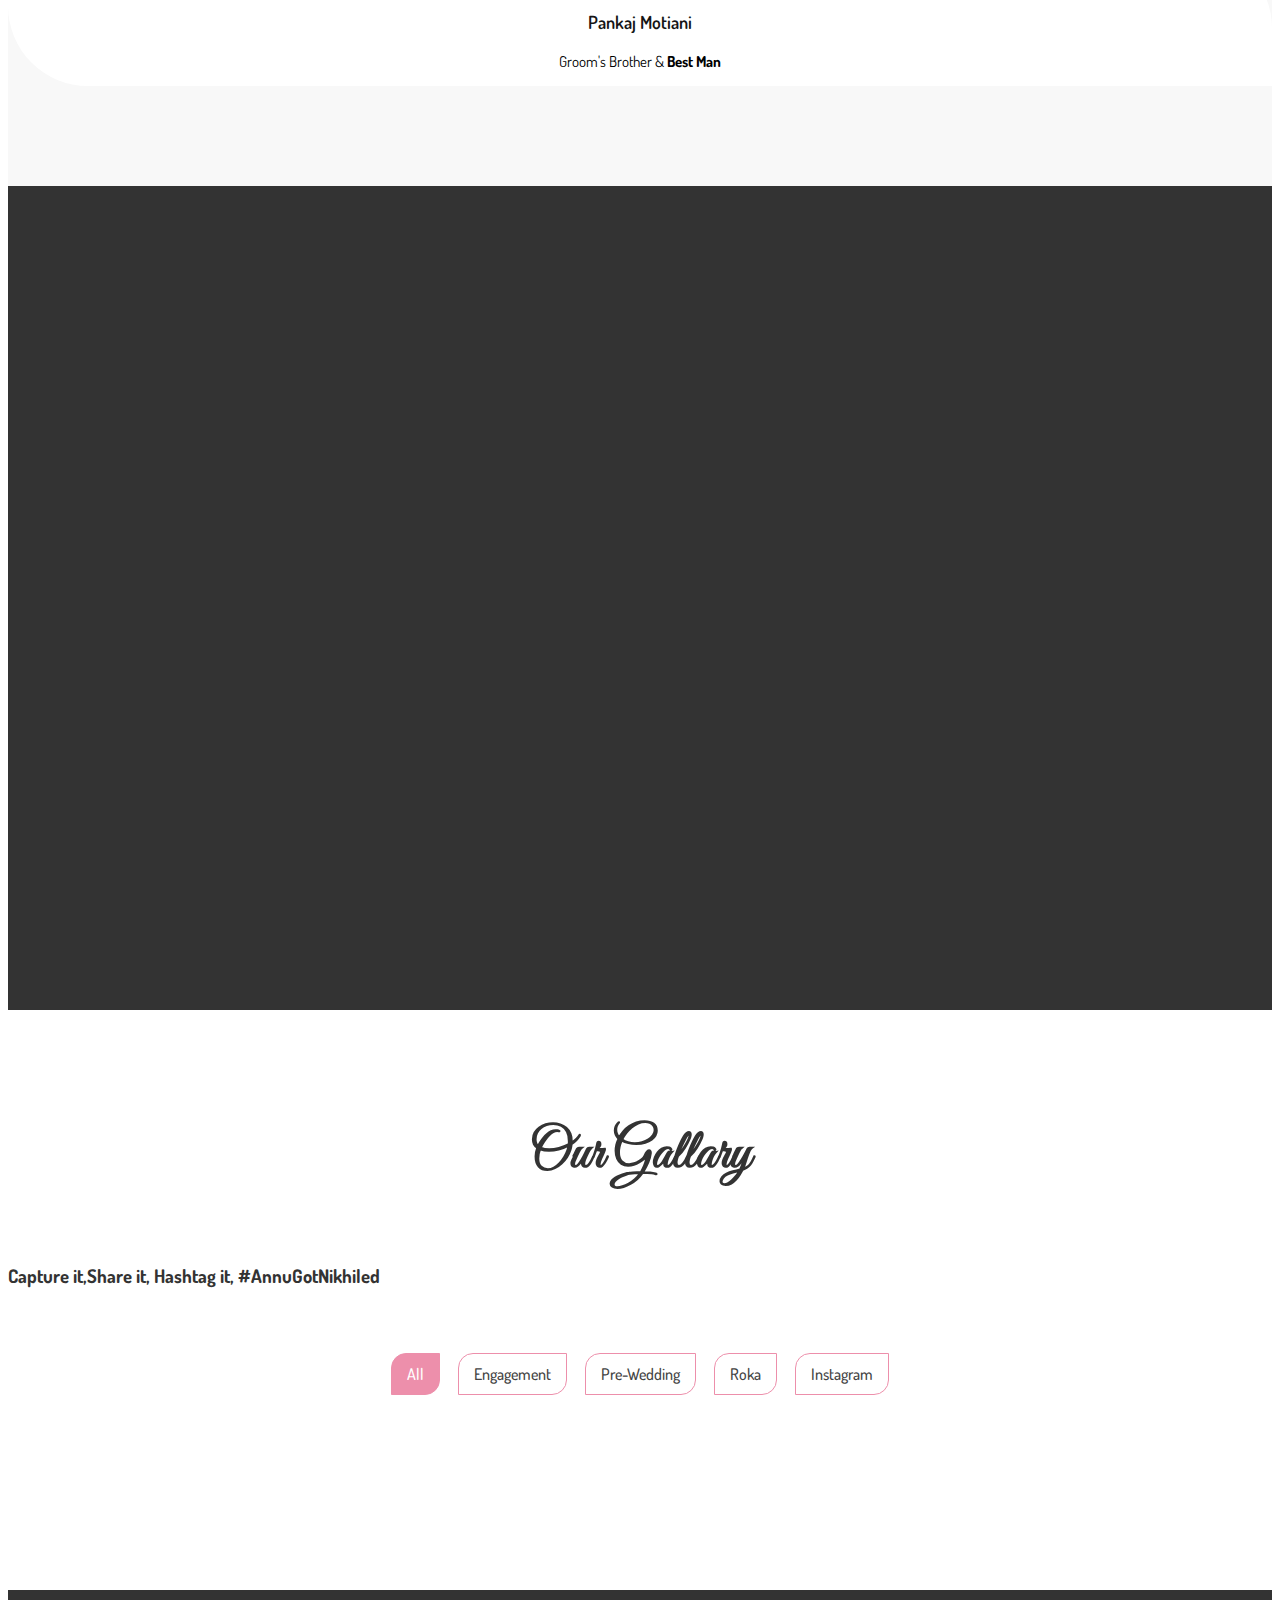
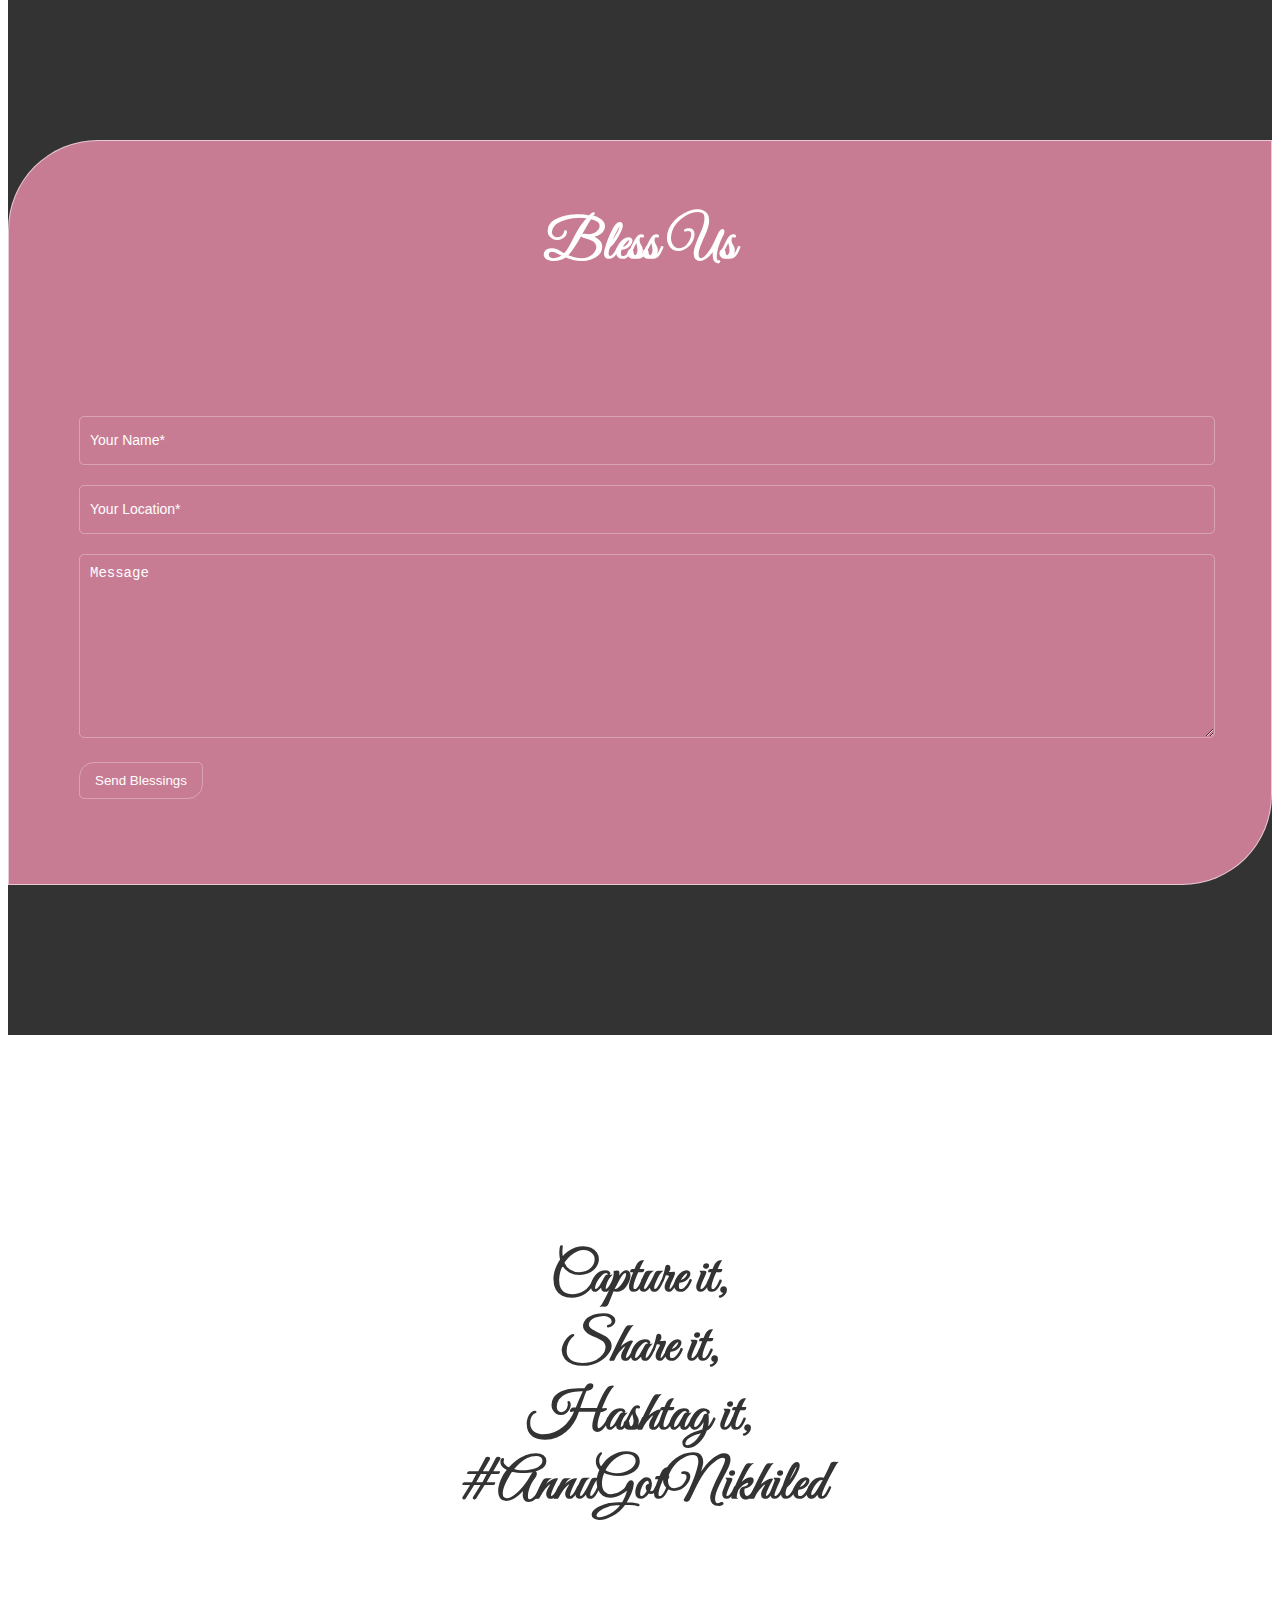
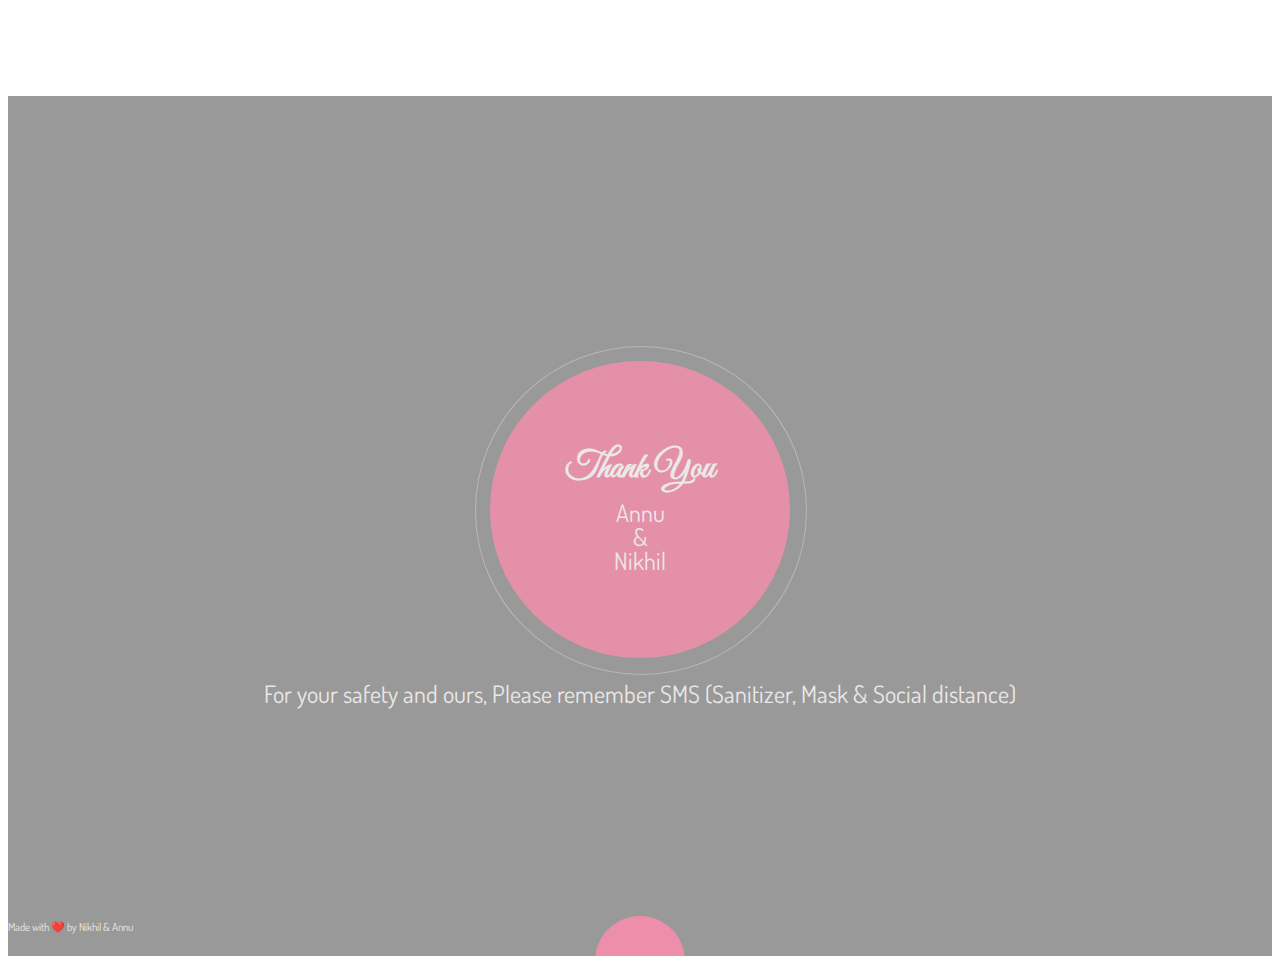
==== commit 8a88c7b5: "feat(logo-icon): added logo and favicons" ====
--- a/index.html
+++ b/index.html
@@ -6,6 +6,10 @@
   <meta charset="utf-8" />
   <meta http-equiv="X-UA-Compatible" content="IE=edge" />
   <meta name="viewport" content="width=device-width, initial-scale=1" />
+  <link rel="apple-touch-icon" sizes="180x180" href="assets/favicon/apple-touch-icon.png">
+  <link rel="icon" type="image/png" sizes="32x32" href="assets/favicon/favicon-32x32.png">
+  <link rel="icon" type="image/png" sizes="16x16" href="assets/favicon/favicon-16x16.png">
+  <link rel="manifest" href="assets/favicon/site.webmanifest">
 
   <!-- Page Title -->
   <title>Annu got Nikhiled</title>
@@ -61,7 +65,11 @@
               <span class="icon-bar"></span>
             </button>
             <h1 class="site-logo">
-              <a class="navbar-brand" href="index.html">Annu & Nikhil</a>
+              <img class="logo pull-left" src="assets/images/logo.png" />
+              <a class="navbar-brand" href="index.html">
+                <span class="pull-left">Annu &
+                Nikhil</span></a>
+
             </h1>
           </div>
           <div id="navbar" class="navbar-collapse collapse navbar-right navigation-holder">
--- a/assets/css/style.css
+++ b/assets/css/style.css
@@ -0,0 +1,4130 @@
+/*===========================================================
+[Master Stylesheet]
+Theme Name:     Twain Love
+Version:        1.0.0
+Author:         themepresss
+URL:            http://themeforest.net/user/themepresss
+==============================================================*/
+/*===============================================================
+>>> TABLE OF CONTENTS:
+================================================================
+0.1	Theme Reset Style
+0.2	Global Elements
+0.3	header-style
+0.4	hero-slider
+0.5	footer
+0.6	couple-area
+0.7	count-down-section
+0.8	story-section
+0.9	cta-area
+1.0	event-area
+1.1	groomsmen-bridesmaid-area
+1.2	gallery-section
+1.3	rsvp-area
+1.4	getting-area
+1.5	Gift-area
+1.6	getting-there-section
+1.7	gift-registration
+
+
+===============================================================
+2.0 Home-style-2
+===============================================================
+
+================================================================
+3.0  blog-pg-section
+===============================================================
+
+===============================================================
+4.0 blog single page
+==============================================================
+
+
+
+----------------------------------------------------------------*/
+/*---------------------------
+	Fonts
+----------------------------*/
+@import url('https://fonts.googleapis.com/css?family=Dosis:300,400,500,600,700|Great+Vibes');
+/*--------------------------------------------------------------
+#0.1    Theme Reset Style
+--------------------------------------------------------------*/
+html {
+  font-size: 16px;
+}
+
+body {
+   font-family: 'Dosis', sans-serif;
+  background-color: #fff;
+  font-size: 16px;
+  font-size: 1rem;
+  -webkit-font-smoothing: antialiased;
+  overflow-x: hidden;
+}
+
+@media (max-width: 767px) {
+  body {
+    font-size: 14px;
+  }
+}
+
+p {
+  color: #949494;
+  line-height: 1.7em;
+}
+
+h1,
+h2,
+h3,
+h4,
+h5,
+h6 {
+  color: #333333;
+}
+
+a {
+  text-decoration: none;
+  -webkit-transition: all 0.2s;
+  -moz-transition: all 0.2s;
+  -o-transition: all 0.2s;
+  -ms-transition: all 0.2s;
+  transition: all 0.2s;
+}
+
+a:hover {
+  text-decoration: none;
+}
+
+img {
+  max-width: 100%;
+}
+
+ul {
+  padding-left: 0;
+}
+
+button:focus {
+  outline: none;
+}
+
+/*--------------------------------------------------------------
+#0.2    Global Elements
+--------------------------------------------------------------*/
+.page-wrapper {
+  position: relative;
+  overflow: hidden;
+}
+
+.wow {
+  visibility: hidden;
+}
+
+.fi:before {
+  margin: 0;
+}
+
+.section-padding {
+  padding: 110px 0;
+}
+
+@media (max-width: 991px) {
+  .section-padding {
+    padding: 100px 0;
+  }
+}
+
+@media (max-width: 767px) {
+  .section-padding {
+    padding: 90px 0;
+  }
+}
+
+/*** contact form error handling ***/
+.contact-validation-active .error-handling-messages {
+  margin-top: 15px;
+}
+
+.contact-validation-active label.error {
+  color: red;
+  font-size: 0.875rem;
+  font-weight: normal;
+  margin: 5px 0 0 0;
+  text-align: left;
+  display: block;
+}
+
+.contact-validation-active #loader {
+  display: none;
+  margin-top: 10px;
+}
+
+.contact-validation-active #loader i {
+  font-size: 30px;
+  font-size: 1.875rem;
+  color: #fff;
+  display: inline-block;
+  -webkit-animation: rotating linear 2s infinite;
+  animation: rotating linear 2s infinite;
+}
+
+.contact-validation-active #success,
+.contact-validation-active #error {
+  width: 100%;
+  color: #fff;
+  padding: 5px 10px;
+  font-size: 16px;
+  text-align: center;
+  display: none;
+}
+
+@media (max-width: 767px) {
+  .contact-validation-active #success,
+  .contact-validation-active #error {
+    font-size: 15px;
+  }
+}
+
+.contact-validation-active #success {
+  background-color: #009a00;
+  border-left: 5px solid green;
+  margin-bottom: 5px;
+}
+
+.contact-validation-active #error {
+  background-color: #ff1a1a;
+  border-left: 5px solid red;
+}
+
+/*** music box ***/
+.music-box {
+  position: fixed;
+  width: 300px;
+  height: 160px;
+  z-index: 120;
+  bottom: 30px;
+  right: 30px;
+}
+
+@media (max-width: 991px) {
+  .music-box {
+    width: 250px;
+    height: 120px;
+    right: auto;
+    left: 30px;
+  }
+}
+
+.music-box .music-holder {
+  width: 100%;
+  height: 100%;
+  position: absolute;
+  right: 0;
+  top: -30px;
+  visibility: hidden;
+  opacity: 0;
+  -webkit-transition: all 0.5s ease-out;
+  -o-transition: all 0.5s ease-out;
+  transition: all 0.5s ease-out;
+}
+
+.music-box .music-holder iframe {
+  width: 100%;
+  height: 100%;
+}
+
+.music-box button {
+  background: rgba(0, 0, 0, 0.1);
+  width: 40px;
+  height: 40px;
+  line-height: 43px;
+  font-size: 18px;
+  font-size: 1.125rem;
+  color:#ed8fab;
+  border: 1px solid #e6e6e6;
+  outline: 0;
+  padding: 0;
+  margin: 0;
+  position: absolute;
+  right: 0;
+  bottom: 0;
+  border-top-left-radius:10px;
+  border-bottom-right-radius: 10px;
+}
+
+@media (max-width: 991px) {
+  .music-box button {
+    right: auto;
+    left: 0;
+  }
+}
+
+.music-box .toggle-music-box {
+  top: -50px;
+  visibility: visible;
+  opacity: 1;
+}
+
+/*** spirit-header ***/
+.spirit-header {
+  position: relative;
+  z-index: 100;
+}
+
+.surface-shader {
+  opacity: 0.4;
+}
+
+.ripple,
+.particleground,
+.video-player,
+.surface-shader,
+#particles-js {
+  width: 100%;
+  height: 100%;
+  position: absolute;
+  left: 0;
+  top: 0;
+  z-index: 9;
+}
+.video-player{
+  z-index: -1;
+}
+/** for popup image ***/
+.mfp-wrap {
+  background-color: rgba(0, 0, 0, 0.9);
+  z-index: 99999;
+}
+
+.mfp-with-zoom .mfp-container,
+.mfp-with-zoom.mfp-bg {
+  opacity: 0;
+  -webkit-backface-visibility: hidden;
+  -webkit-transition: all 0.3s ease-out;
+  -moz-transition: all 0.3s ease-out;
+  -o-transition: all 0.3s ease-out;
+  transition: all 0.3s ease-out;
+}
+
+.mfp-with-zoom.mfp-ready .mfp-container {
+  opacity: 1;
+}
+
+.mfp-with-zoom.mfp-ready.mfp-bg {
+  opacity: 0.8;
+}
+
+.mfp-with-zoom.mfp-removing .mfp-container,
+.mfp-with-zoom.mfp-removing.mfp-bg {
+  opacity: 0;
+}
+
+/*** for fancybox video ***/
+.fancybox-overlay {
+  background: rgba(0, 0, 0, 0.9);
+  z-index: 9999 !important;
+}
+
+.fancybox-wrap {
+  z-index: 99999 !important;
+}
+
+@-webkit-keyframes rotating {
+  from {
+    -webkit-transform: rotate(0deg);
+    transform: rotate(0deg);
+  }
+  to {
+    -webkit-transform: rotate(360deg);
+    transform: rotate(360deg);
+  }
+}
+
+@keyframes rotating {
+  from {
+    -webkit-transform: rotate(0deg);
+    transform: rotate(0deg);
+  }
+  to {
+    -webkit-transform: rotate(360deg);
+    transform: rotate(360deg);
+  }
+}
+
+.rotating {
+  -webkit-animation: rotating 5s alternate infinite;
+  animation: rotating 5s alternate infinite;
+}
+
+.section-title {
+  text-align: center;
+  margin-bottom: 70px;
+  position: relative;
+  font-family: 'Great Vibes', cursive;
+}
+
+.section-title:before {
+    content: "";
+    background: url(../images/section-title-flower-2.png) no-repeat center center / cover;
+    width: 345px;
+    height: 118px;
+    position: absolute;
+    left: 51%;
+    bottom: -72px;
+    -webkit-transform: translateX(-50%);
+    -moz-transform: translateX(-50%);
+    -o-transform: translateX(-50%);
+    -ms-transform: translateX(-50%);
+    transform: translateX(-50%);
+}
+
+@media (max-width: 767px) {
+  .section-title {
+    margin-bottom: 60px;
+  }
+}
+
+.section-title h2 {
+  font-size: 55px;
+  display: inline-block;
+  position: relative;
+  margin-top: 0;
+}
+
+@media (max-width: 991px) {
+  .section-title h2 {
+    font-size: 45px;
+    font-size: 2.8125rem;
+  }
+}
+
+@media (max-width: 767px) {
+  .section-title h2 {
+    font-size: 38px;
+    font-size: 2.375rem;
+  }
+}
+
+
+.theme-btn, .theme-btn-s2 {
+  background-color:#ed8fab;
+  color: #fff;
+  font-weight: 600;
+  padding: 15px 27px 12px;
+  border: 0;
+  border-radius: 50px;
+  text-transform: uppercase;
+  display: inline-block;
+}
+
+.theme-btn:hover, .theme-btn-s2:hover, .theme-btn:focus, .theme-btn-s2:focus, .theme-btn:active, .theme-btn-s2:active {
+  background-color: #f99785;
+  color: #fff;
+}
+
+@media (max-width: 991px) {
+  .theme-btn, .theme-btn-s2 {
+    font-size: 15px;
+    font-size: 0.9375rem;
+    padding: 12px 25px 9px;
+  }
+}
+
+.theme-btn-s2 {
+  border: 2px solid #fff;
+  text-transform: capitalize;
+}
+
+.theme-btn-s2:hover {
+  border-color: #f99785;
+}
+
+.form input,
+.form textarea,
+.form select {
+  border-color: #bfbfbf;
+  border-radius: 0;
+  outline: 0;
+  -webkit-box-shadow: none;
+  box-shadow: none;
+  color: #595959;
+}
+
+.form input:focus,
+.form textarea:focus,
+.form select:focus {
+  border-color:#ed8fab;
+  -webkit-box-shadow: 0 0 5px 0 #fde2dd;
+  -moz-box-shadow: 0 0 5px 0 #fde2dd;
+  -o-box-shadow: 0 0 5px 0 #fde2dd;
+  -ms-box-shadow: 0 0 5px 0 #fde2dd;
+  box-shadow: 0 0 5px 0 #fde2dd;
+}
+
+.form ::-webkit-input-placeholder {
+  font-style: 14px;
+  font-style: italic;
+  color: #595959;
+}
+
+.form :-moz-placeholder {
+  font-style: 14px;
+  font-style: italic;
+  color: #595959;
+}
+
+.form ::-moz-placeholder {
+  font-style: 14px;
+  font-style: italic;
+  color: #595959;
+}
+
+.form :-ms-input-placeholder {
+  font-style: 14px;
+  font-style: italic;
+  color: #595959;
+}
+
+.form select {
+  font-style: italic;
+  background: url(../images/select-icon.png) no-repeat right center;
+  display: inline-block;
+  -webkit-appearance: none;
+  -moz-appearance: none;
+  -ms-appearance: none;
+  appearance: none;
+  cursor: pointer;
+}
+
+.form select::-ms-expand {
+  /* for IE 11 */
+  display: none;
+}
+
+.social-links {
+  overflow: hidden;
+}
+
+.social-links li {
+  float: left;
+  width: 35px;
+  height: 35px;
+  margin-right: 1px;
+}
+
+.social-links li a {
+  background-color: #fde2dd;
+  width: 35px;
+  height: 35px;
+  line-height: 35px;
+  display: block;
+  color: #fff;
+  text-align: center;
+}
+
+.social-links li a:hover {
+  background-color:#ed8fab;
+}
+.navbar>.container .navbar-brand, .navbar>.container-fluid .navbar-brand {
+    margin-top: 7px;
+}
+
+
+/******************************
+  #page title
+******************************/
+.page-title {
+  background: url("../images/page-title.jpg") center center/cover no-repeat local;
+  width: 100%;
+  height: 550px;
+  text-align: center;
+  position: relative;
+}
+
+.page-title:before {
+  content: "";
+  background-color: rgba(0, 0, 0, 0.5);
+  width: 100%;
+  height: 100%;
+  position: absolute;
+  left: 0;
+  top: 0;
+}
+
+.page-title .container {
+  height: 100%;
+  display: table;
+}
+
+.page-title .container > .row {
+  vertical-align: middle;
+  display: table-cell;
+}
+
+.page-title h2,
+.page-title ol {
+  color: #fff;
+}
+
+.page-title h2 {
+    font-size: 40px;
+    font-size: 2.5rem;
+    margin-bottom: 0.30em;
+    text-transform: capitalize;
+    margin-top: 80px;
+}
+
+@media (max-width: 991px) {
+  .page-title h2 {
+    font-size: 35px;
+    font-size: 2.1875rem;
+    margin-top: 35px;
+  }
+}
+
+@media (max-width: 767px) {
+  .page-title h2 {
+    font-size: 30px;
+    font-size: 1.875rem;
+    margin-top: 15px;
+  }
+}
+
+.page-title .breadcrumb {
+  background-color: transparent;
+  padding: 0;
+  margin-bottom: 0;
+}
+
+@media (max-width: 767px) {
+  .page-title .breadcrumb {
+    text-align: center;
+  }
+}
+
+.page-title .breadcrumb li {
+  font-size: 16px;
+  font-size: 1rem;
+  color:#ed8fab;
+  margin-right: 5px;
+  position: relative;
+}
+
+@media (max-width: 767px) {
+  .page-title .breadcrumb li {
+    font-size: 14px;
+    font-size: 0.875rem;
+  }
+}
+
+.page-title .breadcrumb li a {
+  color: #fff;
+}
+
+.page-title .breadcrumb li a:hover {
+  color:#ed8fab;
+}
+
+.page-title .breadcrumb > li + li {
+  margin-left: 20px;
+  padding-left: 15px;
+}
+
+.page-title .breadcrumb > li + li:before {
+  content: "/";
+  color: #fff;
+  padding: 0;
+  position: absolute;
+  left: -8px;
+  top: 2px;
+}
+
+
+/*preloader area start*/
+
+div#preloader {
+    background:#000;
+    height: 100%;
+    left: 0;
+    overflow: visible;
+    position: fixed;
+    top: 0;
+    width: 100%;
+    z-index: 99999;
+    display: -webkit-box;
+    display: -ms-flexbox;
+    display: flex;
+}
+
+.spiner {
+    position: relative;
+    height: 60px;
+    width: 60px;
+    border: 4px solid #fff;
+    margin: auto;
+    border-radius: 50%;
+}
+
+.spiner:before {
+    content: '';
+    position: absolute;
+    left: -8px;
+    top: -8px;
+    height: calc(100% + 16px);
+    width: calc(100% + 16px);
+    border: 10px solid transparent;
+    border-radius: 50%;
+    z-index: 99999;
+    border-left-color:#ed8fab;
+    -webkit-animation: rotate_three_six 1.5s linear 0s infinite;
+    animation: rotate_three_six 1.5s linear 0s infinite;
+}
+
+@-webkit-keyframes rotate_three_six {
+    0% {
+        -webkit-transform: rotate(0deg);
+        transform: rotate(0deg);
+    }
+    70% {
+        -webkit-transform: rotate(180deg);
+        transform: rotate(180deg);
+    }
+    100% {
+        -webkit-transform: rotate(360deg);
+        transform: rotate(360deg);
+    }
+}
+
+@keyframes rotate_three_six {
+    0% {
+        -webkit-transform: rotate(0deg);
+        transform: rotate(0deg);
+    }
+    70% {
+        -webkit-transform: rotate(180deg);
+        transform: rotate(180deg);
+    }
+    100% {
+        -webkit-transform: rotate(360deg);
+        transform: rotate(360deg);
+    }
+}
+
+
+
+/*preloader area end*/
+
+
+
+/*****************************************
+  blog sidebar
+******************************************/
+.blog-sidebar {
+  /*** search-widget ***/
+  /*** category-widget ***/
+  /*** recent-post-widget ***/
+  /*** tag-widget ***/
+}
+
+@media (max-width: 991px) {
+  .blog-sidebar {
+    margin-top: 90px;
+    max-width: 400px;
+  }
+}
+
+@media (max-width: 767px) {
+  .blog-sidebar {
+    margin-top: 80px;
+  }
+}
+
+.blog-sidebar .widget {
+  background-color: #f8f8f8;
+  padding: 45px 35px;
+}
+
+@media (max-width: 767px) {
+  .blog-sidebar .widget {
+    padding: 35px 25px;
+  }
+}
+
+.blog-sidebar .widget h3 {
+  font-size: 24px;
+  font-size: 1.5rem;
+  margin: 0 0 1em;
+  padding-right: 2.2em;
+  position: relative;
+  display: inline-block;
+}
+
+.blog-sidebar .widget h3:after {
+  content: "";
+  background-color:#ed8fab;
+  width: 35px;
+  height: 2px;
+  position: absolute;
+  top: 50%;
+  -webkit-transform: translateY(-50%);
+  -moz-transform: translateY(-50%);
+  -o-transform: translateY(-50%);
+  -ms-transform: translateY(-50%);
+  transform: translateY(-50%);
+  right: 0;
+}
+
+.blog-sidebar > .widget + .widget {
+  margin-top: 55px;
+}
+
+.blog-sidebar .search-widget form div {
+  position: relative;
+}
+
+.blog-sidebar .search-widget input {
+  background-color: rgba(237,143,171,.2);
+  height: 50px;
+  font-size: 17px;
+  font-size: 1.0625rem;
+  padding: 6px 50px 6px 20px;
+  border: 0;
+  border-radius: 0;
+  -webkit-box-shadow: none;
+  box-shadow: none;
+  -webkit-transition: all 0.3s;
+  -moz-transition: all 0.3s;
+  -o-transition: all 0.3s;
+  -ms-transition: all 0.3s;
+  transition: all 0.3s;
+}
+
+.blog-sidebar .search-widget input:focus {
+  background-color: rgba(254, 108, 53, 0.2);
+}
+
+.blog-sidebar .search-widget form button {
+  background:#ed8fab;
+  width: 50px;
+  height: 50px;
+  line-height: 50px;
+  text-align: center;
+  font-size: 18px;
+  font-size: 1.125rem;
+  color:#ed8fab;
+  border: 0;
+  outline: 0;
+  position: absolute;
+  right: 0;
+  top: 0;
+}
+
+.blog-sidebar .search-widget form button i {
+  color: #fff;
+}
+
+.blog-sidebar .category-widget ul a {
+  color: #666;
+  display: block;
+  border-bottom: 1px solid #eeeeee;
+  padding: 15px 0;
+}
+.blog-sidebar .category-widget ul{
+  list-style: none;
+}
+
+.blog-sidebar .category-widget ul a:hover,
+.blog-sidebar .category-widget ul li:hover:before {
+  color:#ed8fab;
+}
+
+.blog-sidebar .category-widget ul li:last-child a {
+  border: 0;
+  padding-bottom: 0;
+}
+
+.blog-sidebar .recent-post-widget .post {
+  overflow: hidden;
+}
+
+.blog-sidebar .recent-post-widget .posts > .post + .post {
+  margin-top: 15px;
+  padding-top: 15px;
+  border-top: 1px solid #eee;
+}
+
+.blog-sidebar .recent-post-widget .post .img-holder {
+  width: 85px;
+  float: left;
+}
+
+.blog-sidebar .recent-post-widget .post .details {
+  width: calc(100% - 85px);
+  float: left;
+  padding: 0 0 0 15px !important;
+}
+
+.blog-sidebar .recent-post-widget .post h4 {
+  font-size: 16px;
+  font-size: 1rem;
+  line-height: 1.6em;
+  font-weight: normal;
+  margin: -0.4em 0 0;
+}
+
+@media (max-width: 1199px) {
+  .blog-sidebar .recent-post-widget .post h4 {
+    margin: 0;
+  }
+}
+
+.blog-sidebar .recent-post-widget .post h4 a {
+  display: inline-block;
+  color: #757575;
+}
+
+.blog-sidebar .recent-post-widget .post h4 a:hover {
+  color:#ed8fab;
+}
+
+.blog-sidebar .tag-widget {
+  padding-bottom: 37px;
+}
+
+.blog-sidebar .tag-widget ul {
+  overflow: hidden;
+}
+
+.blog-sidebar .tag-widget ul li {
+    float: left;
+    margin: 0 8px 8px 0;
+    list-style: none;
+}
+
+.blog-sidebar .tag-widget ul li a {
+  background: rgba(237,143,171,.2);
+  font-size: 14px;
+  font-size: 0.875rem;
+  display: inline-block;
+  padding: 8px 12px;
+  color: #333;
+  border-radius: 3px;
+}
+
+.blog-sidebar .tag-widget ul li a:hover {
+  background:#ed8fab;
+  color: #fff;
+}
+
+/**** pagination ****/
+.pagination-wrapper {
+  text-align: center;
+}
+
+@media (max-width: 991px) {
+  .pagination-wrapper {
+    text-align: left;
+  }
+}
+
+.pagination-wrapper .pg-pagination {
+  display: inline-block;
+  overflow: hidden;
+  list-style-type: none;
+  text-align: center;
+}
+
+.pagination-wrapper .pg-pagination li {
+  float: left;
+  margin-right: 10px;
+}
+
+@media (max-width: 767px) {
+  .pagination-wrapper .pg-pagination li {
+    margin-right: 5px;
+  }
+}
+
+.pagination-wrapper .pg-pagination li:last-child {
+  margin-right: 0;
+}
+
+.pagination-wrapper .pg-pagination li a {
+  background-color: rgba(237,143,171,.2);
+  width: 40px;
+  height: 40px;
+  line-height: 42px;
+  font-size: 16px;
+  font-size: 1rem;
+  color: #666;
+  display: block;
+}
+
+.pagination-wrapper .pg-pagination .active a,
+.pagination-wrapper .pg-pagination li a:hover {
+  background:#ed8fab;
+  color: #fff;
+}
+
+.pagination-wrapper .pg-pagination i {
+  font-size: 15px;
+  font-size: 0.9375rem;
+}
+
+.pagination-wrapper-left {
+  text-align: left;
+}
+
+.pagination-wrapper-right {
+  text-align: right;
+}
+
+@media screen and (min-width: 1200px) {
+  .pagination-wrapper-right {
+    padding-right: 50px;
+  }
+}
+
+@media (max-width: 991px) {
+  .pagination-wrapper-right {
+    margin-top: 45px;
+    text-align: left;
+  }
+}
+
+
+/*--------------------------------------------------------------
+#0.3	header-style
+--------------------------------------------------------------*/
+.site-header {
+  /* navigation open and close btn hide for width screen */
+  /* style for navigation less than 992px */
+  /*navbar collaps less then 992px*/
+}
+
+.site-header .site-logo {
+  margin: 0;
+}
+
+.logo {
+  padding: 0.25rem;
+  height: 3rem;
+  margin-right: 1;
+  margin-top: -3;
+  display: inline-block;
+}
+
+
+
+.site-header .site-logo a {
+  font-size: 35px;
+  font-size: 2.1875rem;
+  color: #fff;
+  padding: 9px 15px;
+  font-family: 'Great Vibes', cursive;
+}
+
+@media (max-width: 991px) {
+  .site-header .site-logo a {
+    color: #333333;
+    padding: 14px 15px 8px;
+  }
+}
+
+@media (max-width: 767px) {
+  .site-header .site-logo a {
+    padding: 16px 15px 6px;
+  }
+}
+
+.site-header .site-logo a:hover {
+  color: #fff;
+}
+
+@media (max-width: 991px) {
+  .site-header .site-logo a:hover {
+    color: #333333;
+  }
+}
+
+.site-header .site-logo .fi {
+  display: inline-block;
+  position: relative;
+}
+
+.site-header .site-logo .fi:before {
+  font-size: 27px;
+  font-size: 1.6875rem;
+  color:#ed8fab;
+}
+
+@media (max-width: 767px) {
+  .site-header .site-logo .fi:before {
+    font-size: 18px;
+    font-size: 1.125rem;
+  }
+}
+
+.site-header .navbar-header {
+  margin-top: 22px;
+}
+
+@media (max-width: 991px) {
+  .site-header .navbar-header {
+    margin-top: 10px;
+  }
+}
+
+.site-header .navigation {
+  background-color: #fff;
+  margin-bottom: 0;
+  border: 0;
+  -webkit-border-radius: 0;
+  -moz-border-radius: 0;
+  -o-border-radius: 0;
+  -ms-border-radius: 0;
+  border-radius: 0;
+}
+
+.site-header .navigation > .container {
+  position: relative;
+}
+
+@media (max-width: 991px) {
+  .site-header .navigation {
+    min-height: 75px;
+  }
+}
+
+.site-header #navbar {
+  -webkit-transition: all 0.5s;
+  -moz-transition: all 0.5s;
+  -o-transition: all 0.5s;
+  -ms-transition: all 0.5s;
+  transition: all 0.5s;
+  padding-right: 0;
+  /*** mega-menu style ***/
+}
+
+.site-header #navbar ul {
+  list-style: none;
+}
+
+.site-header #navbar > ul li a:hover,
+.site-header #navbar > ul li.current-menu-item a {
+  text-decoration: none;
+  color:#ed8fab;
+}
+
+@media screen and (min-width: 992px) {
+  .site-header #navbar {
+    /*** hover effect ***/
+  }
+  .site-header #navbar li {
+    position: relative;
+  }
+  .site-header #navbar > ul > li > a {
+    font-size: 15px;
+    font-size: 0.9375rem;
+    font-weight: 600;
+    color: #fff;
+    padding: 40px 14px 35px;
+    line-height: 0.9em;
+    text-transform: uppercase;
+  }
+  .site-header #navbar > ul > li:last-child a {
+    padding-right: 0;
+  }
+  .site-header #navbar > ul .sub-menu {
+    background-color: #fff;
+    width: 240px;
+    padding: 0px 15px;
+    position: absolute;
+    left: 0;
+    top: 130%;
+    z-index: 10;
+    visibility: hidden;
+    opacity: 0;
+    -webkit-transition: all 0.3s;
+    -moz-transition: all 0.3s;
+    -o-transition: all 0.3s;
+    -ms-transition: all 0.3s;
+    transition: all 0.3s;
+    -webkit-box-shadow: 0 2px 10px #969595;
+    box-shadow: 0 2px 10px #969595;
+  }
+  .site-header #navbar > ul > li .sub-menu li {
+    border-bottom: 1px solid #ededed;
+  }
+  .site-header #navbar > ul > li .sub-menu a {
+    font-size: 13px;
+    font-size: 0.8125rem;
+    font-weight: 600;
+    color: #3a3a3a;
+    display: block;
+    padding: 15px;
+    text-transform: uppercase;
+  }
+  .site-header #navbar > ul > li .sub-menu a:hover {
+    color:#ed8fab;
+  }
+  .site-header #navbar > ul > li > .sub-menu .sub-menu {
+    left: 110%;
+    top: 0;
+  }
+  .site-header #navbar > ul > li > .sub-menu > .menu-item-has-children > a {
+    position: relative;
+  }
+  .site-header #navbar > ul > li > .sub-menu > .menu-item-has-children > a:before {
+    font-family: "themify";
+    content: "\e64b";
+    font-size: 11px;
+    font-size: 0.6875rem;
+    position: absolute;
+    right: 15px;
+    top: 50%;
+    -webkit-transform: translateY(-50%);
+    -moz-transform: translateY(-50%);
+    -o-transform: translateY(-50%);
+    -ms-transform: translateY(-50%);
+    transform: translateY(-50%);
+  }
+  .site-header #navbar > ul > li:hover > .sub-menu {
+    top: 100%;
+    visibility: visible;
+    opacity: 1;
+  }
+  .site-header #navbar .sub-menu > li:hover > .sub-menu {
+    left: 107%;
+    visibility: visible;
+    opacity: 1;
+  }
+  .site-header #navbar > ul > li:last-child .sub-menu .sub-menu {
+    right: 107%;
+    left: auto;
+  }
+  .site-header #navbar > ul > li:last-child .sub-menu > li:hover > .sub-menu {
+    right: 107%;
+    left: auto;
+  }
+}
+
+@media screen and (min-width: 1200px) {
+  .site-header #navbar > ul > li > a {
+    padding: 40px 18px 35px;
+  }
+}
+
+@media (max-width: 991px) {
+  .site-header #navbar > ul > li a {
+    display: block;
+    font-size: 14px;
+    font-size: 0.875rem;
+  }
+  .site-header #navbar > ul > li .sub-menu li {
+    border-bottom: 1px solid #e6e6e6;
+  }
+  .site-header #navbar > ul .sub-menu > li:last-child {
+    border-bottom: 0;
+  }
+  .site-header #navbar > ul > li > .sub-menu a {
+    padding: 8px 15px 8px 45px;
+  }
+  .site-header #navbar > ul > li > .sub-menu .sub-menu a {
+    padding: 8px 15px 8px 65px;
+  }
+  .site-header #navbar > ul .menu-item-has-children > a {
+    position: relative;
+  }
+  .site-header #navbar > ul .menu-item-has-children > a:before {
+    font-family: "themify";
+    content: "\e64b";
+    font-size: 11px;
+    font-size: 0.6875rem;
+    position: absolute;
+    right: 15px;
+    top: 50%;
+    -webkit-transform: translateY(-50%);
+    -moz-transform: translateY(-50%);
+    -o-transform: translateY(-50%);
+    -ms-transform: translateY(-50%);
+    transform: translateY(-50%);
+  }
+}
+
+@media screen and (min-width: 992px) {
+  .site-header #navbar {
+    /*** hover effect ***/
+  }
+  .site-header #navbar .has-mega-menu {
+    position: static;
+  }
+  .site-header #navbar .mega-menu,
+  .site-header #navbar .half-mega-menu {
+    background-color: #fff;
+    padding: 20px;
+    border-top: 2px solid#ed8fab;
+    position: absolute;
+    right: 0;
+    top: 120%;
+    z-index: 10;
+    visibility: hidden;
+    opacity: 0;
+    -webkit-transition: all 0.3s;
+    -moz-transition: all 0.3s;
+    -o-transition: all 0.3s;
+    -ms-transition: all 0.3s;
+    transition: all 0.3s;
+  }
+  .site-header #navbar .mega-menu {
+    width: 1140px;
+    right: 15px;
+  }
+  .site-header #navbar .half-mega-menu {
+    width: 585px;
+  }
+  .site-header #navbar .mega-menu-box-title {
+    font-size: 14px;
+    font-size: 0.875rem;
+    text-transform: uppercase;
+    font-weight: bold;
+    display: block;
+    padding-bottom: 7px;
+    margin-bottom: 7px;
+    border-bottom: 1px solid #e6e6e6;
+  }
+  .site-header #navbar .mega-menu-list-holder li a {
+    font-size: 14px;
+    font-size: 0.875rem;
+    display: block;
+    padding: 7px 8px;
+    margin-left: -8px;
+  }
+  .site-header #navbar .has-mega-menu:hover > ul {
+    top: 100%;
+    visibility: visible;
+    opacity: 1;
+  }
+}
+
+@media (max-width: 1199px) {
+  .site-header #navbar > ul .mega-menu {
+    width: 950px;
+    right: 15px;
+  }
+  .site-header #navbar > ul .half-mega-menu {
+    width: 485px;
+  }
+}
+
+@media (max-width: 991px) {
+  .site-header #navbar > ul .mega-menu,
+  .site-header #navbar > ul .half-mega-menu {
+    width: auto;
+  }
+  .site-header #navbar > ul .mega-menu .row,
+  .site-header #navbar > ul .half-mega-menu .row {
+    margin: 0;
+  }
+  .site-header #navbar .mega-menu-content > .row > .col {
+    margin-bottom: 25px;
+  }
+}
+
+@media (max-width: 991px) {
+  .site-header #navbar .mega-menu .mega-menu-list-holder a {
+    padding: 5px 15px 5px 40px;
+  }
+  .site-header #navbar .mega-menu .mega-menu-box-title {
+    font-size: 14px;
+    font-size: 0.875rem;
+    text-transform: uppercase;
+    display: block;
+    border-bottom: 1px dotted #b3b3b3;
+    padding: 0 0 4px 5px;
+    margin: 0 25px 8px 25px;
+  }
+}
+
+@media screen and (min-width: 992px) {
+  .site-header .navbar-header .open-btn {
+    display: none;
+  }
+  .site-header #navbar .close-navbar {
+    display: none;
+  }
+}
+
+@media (max-width: 991px) {
+  .site-header {
+    /* class for show hide navigation */
+  }
+  .site-header .container {
+    width: 100%;
+  }
+  .site-header .navbar-header button {
+    background-color:#ed8fab;
+    width: 45px;
+    height: 45px;
+    border: 0;
+    padding: 5px 10px;
+    outline: 0;
+    position: absolute;
+    right: 15px;
+    top: 15px;
+    z-index: 20;
+    border-top-left-radius: 10px;
+    border-bottom-right-radius: 10px;
+  }
+  .site-header .navbar-header button span {
+    background-color: #fff;
+    display: block;
+    height: 2px;
+    margin-bottom: 5px;
+  }
+  .site-header .navbar-header button span:last-child {
+    width: 15px;
+    margin: 0;
+  }
+  .site-header #navbar {
+    background: #fff;
+    display: block !important;
+    width: 280px;
+    height: 100% !important;
+    margin: 0;
+    padding: 0;
+    border-left: 1px solid #cccccc;
+    border-right: 1px solid #cccccc;
+    position: fixed;
+    right: -300px;
+    top: 0;
+    z-index: 100;
+  }
+  .site-header #navbar ul a {
+    color: #000;
+  }
+  .site-header #navbar ul a:hover,
+  .site-header #navbar ul li.current a {
+    color:#ed8fab;
+  }
+  .site-header #navbar .navbar-nav {
+    height: 100%;
+    overflow: auto;
+  }
+  .site-header #navbar .close-navbar {
+    background-color:#ed8fab;
+    width: 40px;
+    height: 40px;
+    color: #fff;
+    border: 0;
+    outline: none;
+    position: absolute;
+    left: -18px;
+    top: 10px;
+    z-index: 20;
+    border-top-left-radius: 10px;
+    border-bottom-right-radius: 10px;
+  }
+  .site-header #navbar .close-navbar i {
+    display: inline-block;
+    padding-top: 5px;
+  }
+  .site-header #navbar > ul > li {
+    border-bottom: 1px solid #cccccc;
+  }
+  .site-header #navbar > ul > li > a {
+    padding: 10px 15px 10px 35px;
+  }
+  .site-header .slideInn {
+    right: 0 !important;
+  }
+}
+
+@media (max-width: 767px) {
+  .site-header .navbar-header .navbar-brand {
+    font-size: 24px;
+  }
+  .site-header #navbar .navbar-nav {
+    margin: 0;
+  }
+}
+
+@media (max-width: 991px) {
+  .site-header .navbar-collapse.collapse {
+    display: none;
+  }
+  .site-header .navbar-collapse.collapse.in {
+    display: block;
+  }
+  .site-header .navbar-header .collapse,
+  .site-header .navbar-toggle {
+    display: block;
+  }
+  .site-header .navbar-header {
+    float: none;
+  }
+  .site-header .navbar-right {
+    float: none;
+  }
+  .site-header .navbar-nav {
+    float: none;
+  }
+  .site-header .navbar-nav > li {
+    float: none;
+  }
+}
+
+/*************************************
+	header style 1
+*************************************/
+.header-style-1 {
+  z-index: 999;
+}
+
+@media screen and (min-width: 992px) {
+  .header-style-1 {
+    width: 100%;
+    position: absolute;
+    left: 0;
+    top: 0;
+    z-index: 9999;
+  }
+  .header-style-1 .navigation {
+    background-color: rgba(0,0,0,.2);
+  }
+}
+
+.header-style-1 .bottom-border {
+  width: calc(100% - 30px);
+  height: 1px;
+  position: absolute;
+  left: 15px;
+  bottom: 1px;
+}
+
+/*--------------------------------------------------------------
+#0.4    hero slider
+--------------------------------------------------------------*/
+.hero-slider {
+  width: 100%;
+  height: 850px;
+  display: -webkit-box;
+  display: -ms-flexbox;
+  display: flex;
+  position: relative;
+  z-index: 0;
+}
+
+@media (max-width: 991px) {
+  .hero-slider {
+    height: 600px;
+  }
+}
+
+@media (max-width: 767px) {
+  .hero-slider {
+    height: 500px;
+  }
+}
+
+.hero-slider .swiper-slide {
+  position: relative;
+  overflow: hidden;
+  color: #fff;
+}
+
+
+.hero-slider .swiper-container {
+  width: 100%;
+  height: 100%;
+  position: absolute;
+  left: 0;
+  top: 0;
+}
+
+.hero-slider .slide-inner {
+  width: 100%;
+  height: 100%;
+  position: absolute;
+  left: 0;
+  top: 0;
+  z-index: 1;
+  background-size: cover;
+  background-position: center;
+  display: -webkit-box;
+  display: -ms-flexbox;
+  display: flex;
+  -webkit-box-pack: center;
+  -ms-flex-pack: center;
+  justify-content: center;
+  -webkit-box-align: center;
+  -ms-flex-align: center;
+  align-items: center;
+  text-align: left;
+}
+.hero-slider .slide-inner .slide-content{
+  background: rgba(237,143,171,.5);
+  border-top-right-radius: 80px;
+  border-bottom-left-radius: 80px;
+  -webkit-animation: spineer 2s infinite;
+  animation: spineer 2s infinite;
+  max-width: 600px;
+  margin: auto;
+  margin-top: 500px
+  padding: 50px 0 40px;
+  z-index: 99;
+}
+
+@-webkit-keyframes spineer {
+  0% {
+    -webkit-box-shadow: 0 0 0 0#ed8fab;
+  }
+  70% {
+    -webkit-box-shadow: 0 0 0 20px rgba(255,255,255,0);
+  }
+  100% {
+    -webkit-box-shadow: 0 0 0 0 rgba(255,255,255,0);
+  }
+}
+
+@keyframes spineer {
+  0% {
+    -webkit-box-shadow: 0 0 0 0#ed8fab;
+    box-shadow: 0 0 0 0#ed8fab;
+  }
+  70% {
+    -webkit-box-shadow: 0 0 0 20px rgba(255,255,255,0);
+    box-shadow: 0 0 0 20px rgba(255,255,255,0);
+  }
+  100% {
+    -webkit-box-shadow: 0 0 0 0 rgba(255,255,255,0);
+    box-shadow: 0 0 0 0 rgba(255,255,255,0);
+  }
+}
+.hero-slider .swiper-button-prev,
+.hero-slider .swiper-button-next {
+  background: rgba(255, 255, 255, 0.3);
+  width: 55px;
+  height: 55px;
+  line-height: 55px;
+  margin-top: -30px;
+  text-align: center;
+  -webkit-transition: all 0.3s;
+  -moz-transition: all 0.3s;
+  -o-transition: all 0.3s;
+  -ms-transition: all 0.3s;
+  transition: all 0.3s;
+    border-top-right-radius: 10px;
+  border-bottom-left-radius: 10px;
+}
+
+.hero-slider .swiper-button-prev:hover,
+.hero-slider .swiper-button-next:hover {
+  background: rgba(255, 255, 255, 0.6);
+}
+
+@media (max-width: 991px) {
+  .hero-slider .swiper-button-prev,
+  .hero-slider .swiper-button-next {
+    display: none;
+  }
+}
+
+.hero-slider .swiper-button-prev {
+  left: 25px;
+}
+
+.hero-slider .swiper-button-prev:before {
+  font-family: "Flaticon";
+  content: "\f106";
+  font-size: 20px;
+  color: #fff;
+}
+
+.hero-slider .swiper-button-next {
+  right: 25px;
+}
+
+.hero-slider .swiper-button-next:before {
+  font-family: "Flaticon";
+  content: "\f107";
+  font-size: 20px;
+  color: #fff;
+}
+
+.hero-slider .swiper-pagination-bullet {
+  font-size: 15px;
+  color: #d9d9d9;
+  margin: 0 5px;
+  opacity: 1;
+  background: transparent;
+  position: relative;
+}
+
+.hero-slider .swiper-pagination-bullet:before {
+  content: "";
+  background: #fff;
+  width: 1px;
+  height: 15px;
+  position: absolute;
+  left: 3px;
+  top: 0;
+  opacity: 0;
+  -webkit-transition: all 0.3s;
+  -moz-transition: all 0.3s;
+  -o-transition: all 0.3s;
+  -ms-transition: all 0.3s;
+  transition: all 0.3s;
+}
+
+.hero-slider .swiper-pagination-bullet-active {
+  color: #fff;
+}
+
+.hero-slider .swiper-pagination-bullet-active:before {
+  opacity: 1;
+  top: -20px;
+}
+
+.hero-slider .swiper-container-horizontal > .swiper-pagination-bullets,
+.hero-slider .swiper-pagination-custom, .hero-slider .swiper-pagination-fraction {
+  bottom: 45px;
+}
+
+.hero-slider .swiper-container-horizontal > .swiper-pagination-bullets .swiper-pagination-bullet {
+  margin: 0 13px;
+}
+
+/*--------------------------------------------------------------
+    hero style 1
+--------------------------------------------------------------*/
+ .hero-style-2 .slide-subtitle h4, .hero-style-3 .slide-subtitle h4 {
+
+  font-size: 28px;
+  font-size: 1.75rem;
+  color: #fff;
+  margin: 0;
+}
+
+@media (max-width: 991px) {
+ .hero-style-2 .slide-subtitle h4, .hero-style-3 .slide-subtitle h4 {
+    font-size: 22px;
+    font-size: 1.375rem;
+  }
+}
+
+.hero-style-2 .slide-title, .hero-style-3 .slide-title {
+  max-width: 650px;
+}
+
+ .hero-style-2 .slide-title h2, .hero-style-3 .slide-title h2 {
+  font-size: 72px;
+  font-size: 4.5rem;
+  font-weight: bold;
+  color: #fff;
+  font-family: 'Great Vibes', cursive;
+}
+
+@media (max-width: 991px) {
+ .hero-style-2 .slide-title h2, .hero-style-3 .slide-title h2 {
+    font-size: 55px;
+    font-size: 3.4375rem;
+  }
+}
+
+@media (max-width: 767px) {
+ .hero-style-2 .slide-title h2, .hero-style-3 .slide-title h2 {
+    font-size: 35px;
+    font-size: 2.1875rem;
+  }
+}
+
+ .hero-style-2 .slide-text, .hero-style-3 .slide-text {
+  max-width: 550px;
+}
+
+ .hero-style-2 .slide-text p, .hero-style-3 .slide-text p {
+  font-size: 20px;
+  font-size: 2.5rem;
+  color: #fff;
+}
+
+@media (max-width: 991px) {
+.hero-style-2 .slide-text p, .hero-style-3 .slide-text p {
+    font-size: 18px;
+    font-size: 1.125rem;
+  }
+}
+
+@media (max-width: 767px) {
+ .hero-style-2 .slide-text p, .hero-style-3 .slide-text p {
+    font-size: 16px;
+    font-size: 2rem;
+  }
+}
+
+ .hero-style-2 .slide-btns > a:first-child, .hero-style-3 .slide-btns > a:first-child {
+  margin-right: 15px;
+}
+
+@media screen and (min-width: 992px) {
+  .hero-style-2 .container, .hero-style-3 .container {
+    margin-top: -100px;
+  }
+}
+
+@media (max-width: 991px) {
+  .hero-style-3 {
+    height: 600px;
+  }
+}
+
+@media (max-width: 767px) {
+  .hero-style-3 {
+    height: 500px;
+  }
+}
+
+@media screen and (min-width: 992px) {
+  .hero-style-3 .container {
+    margin-top: 200px;
+  }
+}
+
+.hero-style-3 .container {
+  text-align: center;
+}
+
+.hero-style-3 .slide-title,
+.hero-style-3 .slide-text {
+  margin-left: auto;
+  margin-right: auto;
+}
+
+
+/*--------------------------------------------------------------
+#0.5	footer
+--------------------------------------------------------------*/
+.site-footer {
+  background: url(https://via.placeholder.com/1024) center center/cover no-repeat local;
+  text-align: center;
+  padding: 235px 0 250px;
+  position: relative;
+  overflow: hidden;
+}
+
+.site-footer .text{
+  background: rgba(237,143,171,.9);
+  max-width: 600px;
+  margin: auto;
+  padding: 60px 0;
+  z-index: 99;
+  position: relative;
+  border-top-left-radius: 90px;
+  border-bottom-right-radius: 90px;
+}
+.site-footer .text:before {
+    position: absolute;
+    left: -13px;
+    top: -11px;
+    width: 104%;
+    height: 110%;
+    content: "";
+    border:1px solid rgba(255,255,255,.3);
+    border-top-left-radius: 90px;
+    border-bottom-right-radius: 90px;
+}
+@media (max-width: 1199px) {
+  .site-footer {
+    padding: 135px 0 150px;
+  }
+}
+
+@media (max-width: 991px) {
+  .site-footer {
+    padding: 85px 0 100px;
+  }
+}
+
+.site-footer:before {
+  content: "";
+  background-color: rgba(0,0,0,.4);
+  width: 100%;
+  height: 100%;
+  position: absolute;
+  left: 0;
+  top: 0;
+}
+
+.site-footer h2 {
+  font-size: 60px;
+  font-size: 3.75rem;
+  color: #eae8e8;
+  margin: 0 0 0.3em;
+  display: inline-block;
+  position: relative;
+  z-index: 2;
+  font-family: 'Great Vibes', cursive;
+}
+
+@media (max-width: 767px) {
+  .site-footer h2 {
+    font-size: 50px;
+    font-size: 3.125rem;
+    padding: 0 40px;
+  }
+}
+
+@media (max-width: 450px) {
+  .site-footer h2 {
+    font-size: 45px;
+    font-size: 2.8125rem;
+    padding: 0;
+  }
+}
+.site-footer p {
+  font-size: 24px;
+  font-size: 1.5rem;
+  line-height: 1em;
+  margin: 0;
+  color: #eae8e8;
+  position: relative;
+  z-index: 2;
+}
+
+@media (max-width: 767px) {
+  .site-footer p {
+    font-size: 20px;
+    font-size: 1.25rem;
+  }
+}
+
+.site-footer .back-to-top {
+  background-color:#ed8fab;
+  width: 90px;
+  height: 90px;
+  line-height: 70px;
+  border-radius: 50%;
+  position: absolute;
+  left: 50%;
+  -webkit-transform: translateX(-50%);
+  -moz-transform: translateX(-50%);
+  -o-transform: translateX(-50%);
+  -ms-transform: translateX(-50%);
+  transform: translateX(-50%);
+  bottom: -50px;
+}
+
+.site-footer .back-to-top i {
+  display: inline-block;
+  font-size: 22px;
+  font-size: 1.375rem;
+  color: #fff;
+  -webkit-animation: pointerMoving 1.3s infinite;
+  animation: pointerMoving 1.3s infinite;
+}
+
+.site-footer .back-to-top a {
+  display: block;
+}
+
+.footer-style2 {
+  background: url("../images/footer-bg2.jpg") center center/cover no-repeat local;
+}
+
+@-webkit-keyframes pointerMoving {
+  0% {
+    -webkit-transform: translateY(5px);
+    transform: translateY(5px);
+  }
+  80% {
+    -webkit-transform: translateY(-5px);
+    transform: translateY(-5px);
+  }
+  100% {
+    -webkit-transform: translateY(5px);
+    transform: translateY(5px);
+  }
+}
+
+@keyframes pointerMoving {
+  0% {
+    -webkit-transform: translateY(5px);
+    transform: translateY(5px);
+  }
+  80% {
+    -webkit-transform: translateY(-5px);
+    transform: translateY(-5px);
+  }
+  100% {
+    -webkit-transform: translateY(5px);
+    transform: translateY(5px);
+  }
+}
+
+.sticky-header {
+  width: 100%;
+  position: fixed;
+  left: 0;
+  top: -200px;
+  z-index: 9999;
+  opacity: 0;
+  -webkit-transition: all 0.7s;
+  -moz-transition: all 0.7s;
+  -o-transition: all 0.7s;
+  -ms-transition: all 0.7s;
+  transition: all 0.7s;
+}
+
+.sticky-on {
+  opacity: 1;
+  top: 0;
+}
+
+.site-header .sticky-header {
+  -webkit-box-shadow: 0 2px 10px #c5c2c2;
+  box-shadow: 0 2px 10px #c5c2c2;
+}
+
+@media screen and (min-width: 992px) {
+  .site-header .sticky-header {
+    background-color: #fff;
+  }
+  .site-header .sticky-header .site-logo a {
+    color: #333333;
+  }
+  .site-header .sticky-header #navbar > ul > li > a {
+    color: #333333;
+  }
+  .site-header .sticky-header #navbar > ul > li > a:hover{
+    color:#ed8fab;
+  }
+  .site-header .sticky-header .bottom-border {
+    display: none;
+  }
+}
+
+/*===================================
+0.6 couple-area
+=====================================*/
+.couple-area{
+  position: relative;
+}
+.section-title4 h2:before {
+    width: 50%;
+    height: 22%;
+    top: -13px;
+    left: 25%;
+}
+
+.section-title4 h2:after {
+    width: 50%;
+    height: 22%;
+    bottom: -13px;
+    left: 26%;
+}
+
+.couple-wrap{
+  text-align: center;
+
+}
+.couple-item {
+    padding-top: 50px;
+}
+
+
+.couple-img{
+  position: relative;
+  overflow: hidden;
+  border:2px solid#ed8fab;
+  border-top-right-radius: 80px;
+  border-bottom-left-radius: 80px;
+}
+.couple-img-2{
+  border-radius: 0;
+  border-top-left-radius: 80px;
+  border-bottom-right-radius: 80px;
+}
+.couple-img img{
+  transform: scale(1.2);
+  transition: all .3s;
+  width: 100%;
+}
+.couple-img:hover img{
+  transform: scale(1);
+}
+.couple-wrap .couple-text ul{
+  list-style: none;
+  display: inline-block;
+}
+.couple-wrap .couple-text ul li {
+    display: inline-block;
+    width: 40px;
+    height: 40px;
+    line-height: 40px;
+    border: 1px solid#ed8fab;
+    text-align: center;
+    margin:0 5px;
+    border-top-left-radius: 10px;
+    border-bottom-right-radius: 10px;
+}
+.couple-wrap .couple-text ul li:first-child{
+  padding-left: 0;
+}
+.couple-wrap .couple-text i {
+    color:#ed8fab;
+    font-size: 20px;
+}
+.couple-content{
+  max-width: 450px;
+  margin: auto;
+}
+.couple-content h4 {
+    font-size: 40px;
+    color: #444;
+    font-weight: 700;
+    font-family: 'Great Vibes', cursive;
+    text-transform: capitalize;
+}
+
+
+.couple-content p {
+    padding: 20px 0 30px;
+    font-stize:16px;
+    margin-bottom: 0;
+}
+
+.couple-content {
+    text-align: center;
+}
+.couple-text {
+    padding: 23px 0 0;
+}
+
+.social-icon ul li a {
+    font-size: 24px;
+    color:#ed8fab;
+}
+
+.social-list2 ul li:last-child {
+    margin-right: 0;
+}
+
+
+
+/*===================================
+couple-area end
+=====================================*/
+
+
+/*===========================
+ 0.7 count-down-section
+=============================*/
+
+.count-down-area {
+    background: url(https://via.placeholder.com/1024) no-repeat center center / cover;
+    background-attachment: fixed;
+    position: relative;
+}
+
+.count-down-area-2 {
+    background: url(https://via.placeholder.com/1024) no-repeat center center / cover;
+    background-attachment: fixed;
+    position: relative;
+}
+.count-down-area:before {
+    content: "";
+    width: 100%;
+    height: 100%;
+    position: absolute;
+    background: #000;
+    opacity: .7;
+    left: 0;
+    top: 0;
+}
+
+.count-down-section {
+    padding: 100px 0;
+}
+
+.count-down-section .big {
+    position: relative;
+    margin-bottom: 60px;
+}
+
+.count-down-section h2 {
+    font-family: "Great Vibes", cursive;
+    font-size: 60px;
+    color: #fff;
+    margin: 0;
+    display: flex;
+    justify-content: center;
+    flex-direction: column;
+    width: 100%;
+}
+
+@media (max-width: 1199px) {
+    .count-down-section h2 {
+        font-size: 62px;
+        font-size: 3.44444rem;
+    }
+}
+
+@media (max-width: 767px) {
+    .count-down-section h2 {
+        font-size: 50px;
+        font-size: 2.77778rem;
+    }
+}
+
+.count-down-section h2>span {
+    font-size: 30px;
+    display: block;
+    margin-bottom: 0.6em;
+}
+
+.count-down-item2 h2>span {
+    font-size: 24px;
+    display: block;
+    margin-bottom: 0.6em;
+}
+
+@media (max-width: 1199px) {
+    .count-down-section h2>span {
+        font-size: 25px;
+        font-size: 1.38889rem;
+    }
+}
+
+@media (max-width: 767px) {
+    .count-down-section h2>span {
+        font-size: 60px;
+        font-size: 1.11111rem;
+    }
+}
+
+
+.count-down-section #clock {
+    overflow: hidden;
+}
+
+.count-down-section #clock>div {
+    width: 22%;
+    float: left;
+    text-align: center;
+    color: #fff;
+    padding: 36px 0;
+    position: relative;
+    z-index: 1;
+    background: rgba(237,143,171,.5);
+    border-top-left-radius: 50px;
+    border-bottom-right-radius: 50px;
+} 
+
+.count-down-section #clock>div+div {
+    margin-left: 2%;
+}
+
+@media (max-width: 767px) {
+    .count-down-section #clock {
+        display: flex;
+        flex-wrap: wrap;
+        justify-content: space-between;
+    }
+}
+
+.count-down-section #clock .box>div {
+    font-size: 60px;
+    font-weight: 600;
+    line-height: 1em;
+    font-family: 'Great Vibes', cursive;
+}
+
+@media (max-width: 1199px) {
+    .count-down-section #clock .box>div {
+        font-size: 60px;
+    }
+}
+
+@media (max-width: 991px) {
+    .count-down-section #clock .box>div {
+        font-size: 40px;
+        line-height: 1.3em;
+    }
+}
+
+.count-down-section #clock .box span {
+    font-size: 14px;
+    text-transform: uppercase;
+}
+
+/*--------------------------------------------------------------
+0.8  story-section
+--------------------------------------------------------------*/
+.story-section .story-timeline {
+  position: relative;
+}
+
+.story-section .story-timeline:after {
+  content: "";
+  background: rgba(237,143,171,0.1);
+  width: 2px;
+  height: 100%;
+  position: absolute;
+  left: 50%;
+  top: 0;
+  -webkit-transform: translateX(-50%);
+  -moz-transform: translateX(-50%);
+  -o-transform: translateX(-50%);
+  -ms-transform: translateX(-50%);
+  transform: translateX(-50%);
+}
+
+@media (max-width: 991px) {
+  .story-section .story-timeline:after {
+    display: none;
+  }
+}
+
+.story-section .story-timeline > .row {
+  position: relative;
+}
+
+.story-section .story-timeline > .row + .row {
+  margin-top: 50px;
+  padding-top: 15px;
+}
+
+@media (max-width: 991px) {
+  .story-section .story-timeline > .row + .row {
+    padding-top: 0;
+  }
+}
+
+.story-section .story-timeline > .row > .col:first-child {
+  padding: 0 45px 0 100px;
+}
+
+@media (max-width: 1199px) {
+  .story-section .story-timeline > .row > .col:first-child {
+    padding: 0 45px 0 70px;
+  }
+}
+
+@media (max-width: 991px) {
+  .story-section .story-timeline > .row > .col:first-child {
+    padding: 0 15px;
+  }
+}
+
+.story-section .story-timeline > .row > .col:last-child {
+  padding: 0 100px 0 45px;
+}
+
+@media (max-width: 1199px) {
+  .story-section .story-timeline > .row > .col:last-child {
+    padding: 0 70px 0 45px;
+  }
+}
+
+@media (max-width: 991px) {
+  .story-section .story-timeline > .row > .col:last-child {
+    padding: 0 15px;
+  }
+}
+
+@media (max-width: 991px) {
+  .story-section .story-timeline .story-text {
+    background: rgba(237,143,171,.2);
+    padding: 35px 25px;
+  }
+}
+
+@media screen and (min-width: 992px) {
+  .story-section .story-timeline .right-align-text {
+    text-align: right;
+  }
+}
+
+.story-section .story-timeline .text-holder {
+  padding-top: 45px !important;
+  position: relative;
+}
+
+@media (max-width: 991px) {
+  .story-section .story-timeline .text-holder {
+    border: 0;
+    padding-top: 0 !important;
+  }
+}
+
+.story-section .story-timeline .text-holder .heart {
+  background-color:#ed8fabb5;
+  width: 43px;
+  height: 43px;
+  line-height: 38px;
+  text-align: center;
+  border: 2px solid #ed8fab;
+  position: absolute;
+  left: -22px;
+  top: -22px;
+  z-index: 10;
+  border-top-left-radius: 10px;
+  border-bottom-right-radius: 10px;
+}
+
+@media (max-width: 991px) {
+  .story-section .story-timeline .text-holder .heart {
+    display: none;
+  }
+}
+
+.story-section .story-timeline .text-holder .fa {
+  color: #fff;
+}
+
+.story-section .story-timeline .right-heart .heart {
+  left: auto;
+  right: -22px;
+}
+
+.story-section .story-timeline h3 {
+  font-size: 25px;
+  font-weight: 600;
+  color: #444;
+  margin: 0 0 0.5em;
+  text-transform: capitalize;
+  font-family: 'Great Vibes', cursive;
+}
+
+@media (max-width: 991px) {
+  .story-section .story-timeline h3 {
+    font-size: 20px;
+    font-size: 1.11111rem;
+  }
+}
+
+@media (max-width: 767px) {
+  .story-section .story-timeline h3 {
+    font-size: 18px;
+    font-size: 1rem;
+  }
+}
+
+.story-section .story-timeline .date {
+  font-size: 14px;
+  font-weight: 600;
+  display: block;
+  margin-bottom: 15px;
+}
+.story-section .img-holder{
+  overflow: hidden;
+}
+
+.story-section .story-timeline img {
+  display: inline-block;
+  border-top-left-radius: 80px;
+  border-bottom-right-radius: 80px;
+  transition: all .3s;
+}
+.story-section .story-timeline img:hover{
+  border-radius: 0;
+  border-top-right-radius: 80px;
+  border-bottom-left-radius: 80px;
+}
+
+.story-section .video-holder {
+  position: relative;
+}
+.story-section .video-holder .video-btn ul{
+  list-style: none;
+}
+
+.story-section .video-holder .video-btn {
+  background: rgba(237,143,171,.7);
+  width: 60px;
+  height: 60px;
+  line-height: 60px;
+  text-align: center;
+  font-size: 25px;
+  font-size: 1.38889rem;
+  border-top-left-radius: 20px;
+  border-bottom-right-radius: 20px;
+  position: absolute;
+  left: 50%;
+  top: 50%;
+  -webkit-transform: translate(-50%, -50%);
+  -moz-transform: translate(-50%, -50%);
+  -o-transform: translate(-50%, -50%);
+  -ms-transform: translate(-50%, -50%);
+  transform: translate(-50%, -50%);
+  -webkit-animation: spineer 2s infinite;
+animation: spineer 2s infinite;
+}
+@-webkit-keyframes spineer {
+  0% {
+    -webkit-box-shadow: 0 0 0 0 #ed8fab;
+  }
+  70% {
+    -webkit-box-shadow: 0 0 0 20px rgba(250,92,93,.0);
+  }
+  100% {
+    -webkit-box-shadow: 0 0 0 0 rgba(250,92,93,.0);
+  }
+}
+
+@keyframes spineer {
+  0% {
+    -webkit-box-shadow: 0 0 0 0 #ed8fab;
+    box-shadow: 0 0 0 0 #ed8fab;
+  }
+  70% {
+    -webkit-box-shadow: 0 0 0 20px rgba(250,92,93,.0);
+    box-shadow: 0 0 0 20px rgba(255,255,255,0);
+  }
+  100% {
+    -webkit-box-shadow: 0 0 0 0 rgba(250,92,93,.0);
+    box-shadow: 0 0 0 0 rgba(250,92,93,.0);
+  }
+}
+.story-section .video-holder .video-btn .fi:before{
+  font-size: 40px;
+  color:#fff;
+
+}
+.story-section .story-timeline .story-slider .owl-controls {
+  display: none;
+}
+.story-section .img-holder img{
+  width: 100%;
+}
+/*===============================
+0.9 cta-area
+=================================*/
+
+.cta-area {
+    background: url(https://via.placeholder.com/1024) no-repeat center center / cover;
+    position: relative;
+    background-attachment: fixed;
+}
+
+.cta-area:before {
+    content: "";
+    position: absolute;
+    top: 0;
+    left: 0;
+    width: 100%;
+    height: 100%;
+    background: #000;
+    opacity: .8;
+}
+
+
+.cta-area-3 {
+    background: url(https://via.placeholder.com/1024) no-repeat center center / cover;
+    position: relative;
+    background-attachment: fixed;
+}
+
+.cta-area-3:before {
+    content: "";
+    position: absolute;
+    top: 0;
+    left: 0;
+    width: 100%;
+    height: 100%;
+    background: #000;
+    opacity: .8;
+}
+
+.cta-content {
+    text-align: center;
+    padding: 100px 0;
+}
+
+.cta-content h2 {
+    font-size: 55px;
+    color: #fff;
+    font-family: 'Great Vibes', cursive;
+}
+
+.cta-content p {
+    font-size: 18px;
+    padding: 20px 50px 30px;
+    color: #fff;
+    max-width: 700px;
+    margin: auto;
+}
+
+.btn a {
+    display: inline-block;
+    background: #fff;
+    color:#ed8fab;
+    padding: 10px 38px;
+    font-size: 18px;
+    transition: all .3s;
+    font-weight: 600;
+}
+
+.btn a:hover {
+    background: #3f7267;
+    color: #fff;
+}
+
+/*===========================================
+1.0 event-area
+============================================*/
+.event-section {
+    padding: 100px 0;
+    position: relative;
+}
+
+.nav-tabs {
+    border-bottom: none;
+}
+
+.event-content ul{
+  display: inline-block;
+}
+.nav-tabs>.event-content>a {
+    display: block;
+    width: 100px;
+    height: 100px;
+    line-height: 50px;
+    text-align: center;
+    font-size: 16px;
+    margin-bottom: 20px;
+    color:#ed8fab;
+    font-weight: 600;
+    transition: all .3s;
+    margin-right: 50px;
+    background: transparent;
+    border: 10px solid rgba(237,143,171,.5);
+    border-top-left-radius: 20px;
+    border-bottom-right-radius: 20px;
+}
+.event-tabs .nav>li>a {
+    position: relative;
+    display: block;
+    padding: 15px 8px 5px;
+}
+.nav-tabs>.event-content.active>a, .nav-tabs>.event-content.active>a:focus, .nav-tabs>.event-content.active>a:hover{
+  color:#fff;
+  background: rgba(237,143,171,.5);
+  border: 10px solid #ed8fab;
+}
+.nav-tabs>.event-content>a:hover{
+  color:#fff;
+  background: rgba(237,143,171,.5);
+  border: 10px solid #ed8fab;
+}
+.event-text {
+    padding-top: 15px;
+}
+.event-text-2 {
+    padding-left: 30px;
+}
+
+.event-wrap {
+    margin-top: 30px;
+    background:#fdf5f7;
+}
+.event-text h3 {
+    font-size: 30px;
+    color: #444;
+    margin-bottom: 16px;
+}
+
+.event-text a {
+    color:#ed8fab;
+}
+.event-text span {
+    display: block;
+}
+
+.event-text p {
+    padding: 20px 0;
+}
+.btn {
+    padding: 6px 0;
+}
+.btn a{
+    padding: 10px 20px;
+    border: 1px solid#ed8fab;
+    border-top-left-radius: 15px;
+    border-bottom-right-radius: 15px;
+    transition: all .3s;
+}
+.btn-2 a{
+  border-radius: 0;
+  border-top-right-radius: 15px;
+  border-bottom-left-radius: 15px;
+}
+.btn-3 a {
+    padding: 10px 28px;
+}
+.btn a:hover{
+  background:#ed8fab;
+  color:#fff;
+}
+.event-img img{
+  width: 100%;
+}
+
+/*==============================
+1.1 groomsmen-bridesmaid-area
+================================*/
+
+.groomsmen-bridesmaid-area {
+    background: #f8f8f8;
+    padding: 100px 0 70px;
+}
+
+.groomsmen-bridesmaid-item {
+    padding-top: 50px;
+}
+
+.groomsmen-bridesmaid-wrap {
+    margin-bottom: 30px;
+    overflow: hidden;
+    z-index: -1;
+}
+
+.groomsmen-bridesmaid-item2 {
+    padding-top: 50px;
+}
+
+.groomsmen-bridesmaid-img {
+    position: relative;
+    overflow: hidden;
+}
+
+.groomsmen-bridesmaid-img img {
+    -webkit-transition: all 0.5s;
+    -moz-transition: all 0.5s;
+    -o-transition: all 0.5s;
+    -ms-transition: all 0.5s;
+    transition: all 0.5s;
+}
+
+.groomsmen-bridesmaid-wrap:hover .groomsmen-bridesmaid-img img {
+    -webkit-transform: scale(1.2) rotate(5deg);
+    -ms-transform: scale(1.2) rotate(5deg);
+    transform: scale(1.2) rotate(5deg);
+}
+
+.social-list {
+    position: absolute;
+    left: 0;
+    bottom: 10%;
+    width: 100%;
+    height: 100%;
+    display: flex;
+    justify-content: flex-end;
+    flex-direction: column;
+    z-index: 1;
+    opacity: 0;
+    text-align: center;
+    transition: all .5s;
+}
+
+.groomsmen-bridesmaid-wrap {
+    overflow: hidden;
+    border-top-left-radius: 80px;
+    border-bottom-right-radius: 80px;
+}
+.groomsmen-bridesmaid-wrap-2 {
+  border-radius: 0;
+    border-top-right-radius: 80px;
+    border-bottom-left-radius: 80px;
+}
+
+.groomsmen-bridesmaid-wrap:hover .social-list {
+    opacity: 1;
+}
+
+.social-list ul {
+    display: flex;
+    justify-content: center;
+    z-index: 1;
+    list-style: none;
+}
+
+.social-list ul li {
+    width: 40px;
+    height: 40px;
+    line-height: 45px;
+    margin: 5px;
+    z-index: -1;
+    background:#ed8fab;
+    transition: all .3s;
+    border-top-right-radius: 10px;
+    border-bottom-left-radius: 10px;
+}
+
+.social-list ul li:hover {
+    background: #fff;
+    color: #333;
+}
+
+.social-list ul li a {
+    color: #fff;
+    transition: all .3s;
+}
+
+.social-list ul li:hover a {
+    color:#ed8fab;
+}
+
+.groomsmen-bridesmaid-content {
+    text-align: center;
+    background: #fff;
+    padding: 25px 0 15px;
+}
+.groomsmen-bridesmaid-content h3 {
+    font-size: 18px;
+    color: #151515;
+    font-weight: 600;
+}
+
+.groomsmen-bridesmaid-content span {
+    font-size: 15px;
+    font-weight: 400;
+}
+
+.groomsmen-bridesmaid-title {
+    border-bottom: 2px solid #649e93;
+    margin-bottom: 30px;
+}
+
+.groomsmen-bridesmaid-title h3 {
+    padding: 5px 50px;
+    background: #649e93;
+    color: #fff;
+    display: inline-block;
+    margin-bottom: 0;
+    font-size: 40px;
+    font-family: 'Great Vibes', cursive;
+}
+/*--------------------------------------------------------------
+1.2 gallery-section
+--------------------------------------------------------------*/
+  .gallery-section{
+    padding-bottom: 100px;
+  }
+
+@media (max-width: 991px) {
+  .gallery-section {
+    padding-bottom: 83px;
+  }
+}
+
+@media (max-width: 767px) {
+  .gallery-section {
+    padding-bottom: 73px;
+  }
+}
+
+.gallery-section .gallery-filters {
+    text-align: center;
+    margin-bottom: 35px;
+    margin-top: 50px;
+}
+
+@media (max-width: 767px) {
+  .gallery-section .gallery-filters {
+    margin-bottom: 30px;
+  }
+}
+
+.gallery-section .gallery-filters ul {
+  display: inline-block;
+  overflow: hidden;
+  list-style: none;
+}
+
+.gallery-section .gallery-filters ul li {
+  display: inline-block;
+}
+
+.gallery-section .gallery-filters ul > li + li {
+  margin-left: 15px;
+}
+
+.gallery-section .gallery-filters ul li a {
+    font-weight: 500;
+    color: #444;
+    display: block;
+    text-transform: capitalize;
+    border:1px solid #ed8fab;
+    padding: 10px 15px;
+    border-top-left-radius: 15px;
+    border-bottom-right-radius: 15px;
+}
+.gallery-section .gallery-filters ul .current {
+    color: #fff;
+    text-decoration: none;
+    background:#ed8fab; 
+}
+
+@media (max-width: 767px) {
+  .gallery-section .gallery-filters ul li a {
+    font-size: 15px;
+    font-size: 1rem;
+  }
+}
+
+.gallery-section .masonry-gallery {
+  margin: 0 -7.5px;
+}
+
+@media (max-width: 991px) {
+  .gallery-section .masonry-gallery {
+    margin: 0 5px;
+  }
+}
+
+@media (max-width: 500px) {
+  .gallery-section .masonry-gallery {
+    margin: 0;
+  }
+}
+
+.gallery-section .masonry-gallery .grid {
+  width: 33.33%;
+  float: left;
+  padding: 0 7.5px 15px;
+}
+
+@media (max-width: 991px) {
+  .gallery-section .masonry-gallery .grid {
+    padding: 0 5px 10px;
+  }
+}
+
+@media (max-width: 767px) {
+  .gallery-section .masonry-gallery .grid {
+    width: 50%;
+  }
+}
+
+@media (max-width: 550px) {
+  .gallery-section .masonry-gallery .grid {
+    width: 100%;
+    float: none;
+    padding: 0 0 15px;
+  }
+}
+.gallery-section .grid{
+  position: relative;
+}
+.gallery-section .grid img{
+  width: 100%;
+}
+.gallery-section .grid:before {
+    position: absolute;
+    content: "";
+    left: 5%;
+    top: 3%;
+    width: 90%;
+    height: 90%;
+    background: rgba(237,143,171,.8);
+    transition: all .3s;
+    z-index: 9;
+    visibility: hidden;
+    opacity: 0;
+    transform: scale(0);
+    border:1px solid#ed8fab;
+}
+.gallery-section .grid:hover:before {
+    opacity: 1;
+    visibility: visible;
+    transform: scale(1);
+}
+
+.gallery-section .item{
+  position: relative;
+  margin-bottom: 30px;
+  transition: all .3s;
+  overflow: hidden;
+}
+.icon .video-btn ul{
+ list-style: none;
+}
+.icon .video-btn .fi:before{
+  font-size: 40px;
+  font-weight: 500;
+  background: rgba(237,143,171,.7);
+ -webkit-animation: spineer 2s infinite;
+ animation: spineer 2s infinite;
+   width: 60px;
+   height: 60px;
+   border:5px solid#ed8fab;
+   border-radius: 50%;
+
+}
+.icon {
+    position: absolute;
+    top:43%;
+    left: 0;
+    bottom: auto;
+    width: 100%;
+    height: 100%;
+    text-align: center;
+    z-index: 999;
+    transform: scale(0);
+    transform: all .9s;
+}
+.gallery-section .grid:hover .icon{
+      transform: scale(1);
+}
+.icon i{
+  font-size: 30px;
+  color:#fff;
+  font-weight: 500;
+}
+
+.gallery-section .section-title {
+    margin-bottom: 30px;
+}
+
+/*=============================
+1.3 rsvp-area
+===============================*/
+/*** validate rsvp form ***/
+/*** validate rsvp form ***/
+.validate-rsvp-form .success-error-message {
+  margin: 15px 0 0;
+}
+
+.validate-rsvp-form label.error {
+  color: red;
+  margin: 5px 0 0 0;
+}
+.validate-rsvp-form label{
+  font-weight: 500;
+}
+
+.validate-rsvp-form #loader {
+  display: none;
+}
+
+.validate-rsvp-form #loader i {
+  font-size: 20px;
+  color: #fff;
+}
+
+.validate-rsvp-form #success,
+.validate-rsvp-form #error {
+  width: 100%;
+  color: #fff;
+  padding: 5px 10px;
+  font-size: 16px;
+  text-align: center;
+  display: none;
+}
+
+@media (max-width: 767px) {
+  .validate-rsvp-form #success,
+  .validate-rsvp-form #error {
+    font-size: 15px;
+  }
+}
+
+.validate-rsvp-form #success {
+  background-color: #649e93;
+  margin-bottom: 5px;
+}
+
+.validate-rsvp-form #error {
+  background-color: red;
+}
+
+.rsvp-area {
+    background: url(https://via.placeholder.com/1024) no-repeat center center / cover;
+    padding: 150px 0;
+    position: relative;
+    background-attachment: fixed;
+    z-index: 1;
+}
+
+.rsvp-area:before {
+    content: "";
+    position: absolute;
+    left: 0;
+    top: 0;
+    width: 100%;
+    height: 100%;
+    background: #000;
+    opacity: .8;
+    z-index: -1;
+}
+.rsvp-area.rsvp-2:before {
+    background: #9a8c40;
+}
+
+.rsvp-wrap {
+    background: rgba(237,143,171,.8);
+    padding: 70px;
+    border-top-left-radius: 90px;
+    border-bottom-right-radius: 90px;
+    position: relative;
+    border: 1px solid rgba(255,255,255,.6);
+}
+.rsvp-wrap:before {
+    position: absolute;
+    right: -107px;
+    top: -112px;
+    content: "";
+    background: url(../images/rsvp/img-1.png) no-repeat center center / cover;
+    width: 200px;
+    height: 200px;
+    z-index: -1;
+}
+.rsvp-wrap:after {
+    position: absolute;
+    left: -113px;
+    bottom: -121px;
+    content: "";
+    background: url(../images/rsvp/img-2.png) no-repeat center center / cover;
+    width: 200px;
+    height: 200px;
+    z-index: -1;
+}
+.contact-form input {
+    width: 100%;
+    height: 45px;
+    margin-top: 20px;
+    padding-left: 10px;
+    background: transparent;
+    opacity: 1;
+    border-radius: 5px;
+    border: 1px solid rgba(255,255,255,.3);
+    outline: none;
+}
+
+.form-control {
+    margin-top: 20px;
+    font-size: 16px;
+    background: #fff;
+}
+
+select.form-control:not([size]):not([multiple]) {
+    height: 50px;
+    border-radius: 5px;
+    color: #fff;
+    font-size: 14px;
+    -webkit-appearance:none;
+    -ms-appearance:none;
+    -o-appearance:none;
+    appearance:none;
+    -moz-appearance: none;
+    background:transparent url(../images/select-icon.png) no-repeat calc(100% - 15px) center;
+    position: relative;
+    border: 1px solid rgba(255,255,255,.3);
+    outline: none;
+}
+.rsvp-area form input:focus,
+.rsvp-area form textarea:focus{
+    border: 1px solid rgba(255,255,255,.3);
+}
+.contact-textarea {
+    width: 100%;
+    height: 170px;
+    margin-top: 20px;
+    padding-left: 10px;
+    padding-top: 10px;
+    border: none;
+    border-radius: 5px;
+    background: transparent;
+    border: 1px solid rgba(255,255,255,.3);
+    outline: none;
+}
+
+.section-title p {
+    padding-top: 10px;
+}
+
+.contact-form button {
+    background: none;
+    border: none;
+    padding: 10px 15px;
+    background:transparent;
+    color: #fff;
+    border-radius: 5px;
+    margin-top: 20px;
+    cursor: pointer;
+    border: 1px solid rgba(255,255,255,.3);
+    border-top-left-radius: 15px;
+    border-bottom-right-radius: 15px;
+}
+
+.rsvp-2 button#submit {
+    background: #9a8c40;
+}
+.contact-form button:hover {
+    background:#ed8fab;
+}
+::-webkit-input-placeholder {
+    /* Chrome/Opera/Safari */
+
+    color: #fff;
+    font-size: 14px;
+}
+::-moz-placeholder {
+    /* Firefox 19+ */
+
+    color: #fff;
+    font-size: 14px;
+}
+:-ms-input-placeholder {
+    /* IE 10+ */
+
+    color: #fff;
+    font-size: 14px;
+}
+:-moz-placeholder {
+    /* Firefox 18- */
+    color: #fff;
+    font-size: 14px;
+}
+option {
+    color: #333;
+}
+.section-title-2:before{
+  background: url(../images/section-title-flower.png) no-repeat center center / cover;
+}
+.section-title-2 h2{
+  color: #fff;
+}
+
+/*=============================
+1.4 getting-area start
+===============================*/
+
+.gta-area {
+    padding: 100px 0;
+}
+.gta-area .heading{
+  margin-bottom: 50px;
+}
+.gta-area .heading-2{
+  margin-bottom: 0px;
+}
+
+.gta-area .heading h3 {
+    font-size: 30px;
+    margin-bottom: 15px;
+    color: #151515;
+    font-weight: 600;
+    text-align: center;
+}
+.gta-content p {
+    font-size: 15px;
+    font-weight: 400;
+    color: #909090;
+    text-align: center;
+    margin-bottom: 30px;
+}
+.gta-img img{
+  width:100%;
+}
+/*========================
+1.5 Gift-area
+==========================*/
+.Gift-area {
+  background: #f8f8f8;
+  padding-top: 80px;
+}
+
+.gift-item {
+    padding: 70px 0;
+}
+
+.owl-carousel .owl-item img {
+    width: 95%;
+}
+.Gift-area p {
+    max-width: 640px;
+    margin:0 auto;
+    text-align: center;
+}
+
+/*===================================
+2.0 Home-style-2
+====================================*/
+.hero-style-2 .slide-inner .slide-content {
+    max-width: 440px;
+    padding: 120px 0;
+    border-radius: 100%;
+    max-height: 480px;
+}
+.hero-style-2 .slide-inner .slide-content .slide-subtitle {
+    margin-top: 15px;
+}
+.hero-style-2 .swiper-button-next{
+  border-radius: 50%;
+}
+.hero-style-2 .swiper-button-prev{
+  border-radius: 50%;
+}
+.couple-area-2 .couple-img{
+  border-radius: 50%;
+}
+.couple-area-2 .couple-wrap .couple-text ul li{
+ border-radius: 50%;
+}
+.count-down-area-2 .count-down-section #clock>div {
+    padding: 80px 0;
+    border-radius: 50%;
+} 
+.groomsmen-bridesmaid-area-2 {
+    padding: 100px 0 50px;
+}
+.story-section-2 .img-holder{
+  overflow: hidden;
+}
+.story-section-2 .story-timeline img{
+  border-radius: 0;
+  transform: scale(1);
+}
+.story-section-2 .story-timeline img:hover{
+  border-radius: 0;
+  transform: scale(1.2);
+}
+.story-section-2 .story-timeline .text-holder .heart{
+  border-radius: 50%;
+}
+.story-section-2 .video-holder .video-btn{
+  border-radius: 50%;
+}
+.cta-area-2 .btn a{
+  border-radius:  30px;
+}
+.event-section-2 .nav-tabs>.event-content>a{
+  border-radius: 50%;
+}
+.event-section-2 .btn a{
+  border-radius: 30px;
+}
+.groomsmen-bridesmaid-area-2 .groomsmen-bridesmaid-wrap{
+  border-radius: 0;
+}
+.groomsmen-bridesmaid-area-2 .groomsmen-bridesmaid-content{
+  background: #f8f8f8;
+}
+.groomsmen-bridesmaid-area-2 .groomsmen-bridesmaid-img img{
+  border-radius: 50%;
+}
+.groomsmen-bridesmaid-area-2 .groomsmen-bridesmaid-wrap:hover .groomsmen-bridesmaid-img img {
+    -webkit-transform: scale(1);
+    -ms-transform: scale(1);
+    transform: scale(1);
+}
+.groomsmen-bridesmaid-area-2 .social-list ul li{
+  border-radius: 50%;
+}
+.groomsmen-bridesmaid-area-2 .groomsmen-bridesmaid-content h3 {
+    margin-top: 0;
+}
+.groomsmen-bridesmaid-area-2 .groomsmen-bridesmaid-img {
+    text-align: center;
+}
+.gallery-section-2 .gallery-filters ul li a{
+  border-radius: 30px;
+}
+.rsvp-area-2 .rsvp-wrap{
+  border-radius: 0;
+}
+.site-footer-2 .text {
+    max-width: 300px;
+    padding: 85px 0;
+    border-radius: 50%;
+}
+.site-footer-2 h2 {
+    font-size: 36px;
+}
+.site-footer-2 .text:before {
+    left: -15px;
+    top: -15px;
+    width: 110%;
+    height: 110%;
+    border-radius: 50%;
+}
+.music-box-2 .music-box-toggle-btn{
+  border-radius: 50%;
+}
+
+.slide-inner-2{
+ background: url(https://via.placeholder.com/1024) no-repeat center center / cover;
+ height: 850px;
+}
+
+.slide-inner-3{
+ background: url(https://via.placeholder.com/1024) no-repeat center center / cover;
+ height: 850px;
+}
+
+
+/*--------------------------------------------------------------
+  blog page
+--------------------------------------------------------------*/
+/*--------------------------------------------------------------
+3.0  blog-pg-section 
+--------------------------------------------------------------*/
+.blog-pg-section {
+  /*** format-video ***/
+  /*** format-quote ***/
+}
+
+@media screen and (min-width: 1200px) {
+  .blog-pg-section .blog-posts {
+    padding-right: 40px;
+  }
+}
+
+.blog-pg-section .blog-posts > .post {
+  margin-bottom: 80px;
+}
+
+@media (max-width: 991px) {
+  .blog-pg-section .blog-posts > .post {
+    margin-bottom: 70px;
+  }
+}
+
+.blog-pg-section .post .details {
+  background-color: #f8f8f8;
+  padding: 35px 40px;
+}
+
+@media (max-width: 991px) {
+  .blog-pg-section .post .details {
+    padding: 35px 20px;
+  }
+}
+
+.blog-pg-section .entry-meta {
+  overflow: hidden;
+  padding-bottom: 20px;
+}
+.blog-pg-section .entry-meta{
+  list-style: none;
+}
+.blog-pg-section .entry-meta > li {
+  font-size: 14px;
+  font-size: 0.875rem;
+  float: left;
+}
+
+@media (max-width: 767px) {
+  .blog-pg-section .entry-meta > li {
+    font-size: 13px;
+    font-size: 0.8125rem;
+  }
+}
+
+.blog-pg-section .entry-meta > li + li {
+  margin-left: 15px;
+  padding-left: 15px;
+  padding-top: 9px;
+  position: relative;
+}
+
+.blog-pg-section .entry-meta > li + li:before {
+  content: "|";
+  position: absolute;
+  left: 0;
+  top: 9px;
+}
+
+.blog-pg-section .entry-meta li a {
+  color:#ed8fab;
+}
+
+.blog-pg-section .entry-meta img {
+  border-radius: 50%;
+  border: 1px solid #e6e6e6;
+}
+
+.blog-pg-section .details h3 {
+  font-size: 24px;
+  font-size: 1.5rem;
+  margin: 0 0 0.8em;
+}
+
+@media (max-width: 991px) {
+  .blog-pg-section .details h3 {
+    font-size: 22px;
+    font-size: 1.375rem;
+  }
+}
+
+@media (max-width: 767px) {
+  .blog-pg-section .details h3 {
+    font-size: 20px;
+    font-size: 1.25rem;
+  }
+}
+
+.blog-pg-section .details h3 a {
+  color: #283a5e;
+}
+
+.blog-pg-section .details h3 a:hover {
+  color:#ed8fab;
+}
+
+.blog-pg-section .details p {
+  margin-bottom: 1.5em;
+}
+
+.blog-pg-section .details .read-more {
+  font-weight: 500;
+  color:#ed8fab;
+  text-transform: uppercase;
+}
+
+.blog-pg-section .details .read-more:hover {
+  color: #fe4702;
+}
+
+.blog-pg-section .format-video .video-holder {
+  position: relative;
+  text-align: center;
+}
+.blog-pg-section .format-video .video-holder img{
+  width: 100%;
+}
+.entry-media img{
+  width: 100%;
+}
+.blog-pg-section .blog-posts-2 {
+    padding-right: 0;
+}
+.blog-pg-section .format-video .video-holder:before {
+  content: "";
+  background-color: rgba(237,143,171,.3);
+  width: 100%;
+  height: 100%;
+  position: absolute;
+  left: 0;
+  top: 0;
+  -webkit-transition: all 0.3s;
+  -moz-transition: all 0.3s;
+  -o-transition: all 0.3s;
+  -ms-transition: all 0.3s;
+  transition: all 0.3s;
+}
+
+.blog-pg-section .format-video .video-holder:hover:before {
+  background-color: rgba(237,143,171,.5);
+  width: 100%;
+  height: 100%;
+  position: absolute;
+  left: 0;
+  top: 0;
+}
+
+.blog-pg-section .format-video .video-holder a {
+  width: 78px;
+  height: 78px;
+  text-align: center;
+  border: 3px solid #fff;
+  border-radius: 50%;
+  position: absolute;
+  left: 50%;
+  top: 50%;
+  -webkit-transform: translate(-50%, -50%);
+  -moz-transform: translate(-50%, -50%);
+  -o-transform: translate(-50%, -50%);
+  -ms-transform: translate(-50%, -50%);
+  transform: translate(-50%, -50%);
+}
+
+.blog-pg-section .format-video .video-holder i {
+  font-size: 50px;
+  font-size: 3.125rem;
+  color: #fff;
+  position: relative;
+  top: 11px;
+  left: 3px;
+}
+
+.blog-pg-section .format-quote .details {
+  background-color: rgba(237,143,171,.2);
+  position: relative;
+}
+
+.blog-pg-section .format-quote .details:before {
+  content: "";
+  background: url("../images/blog/quote.png") center center/auto no-repeat local;
+  width: 55px;
+  height: 44px;
+  position: absolute;
+  right: 40px;
+  top: 35px;
+}
+
+/*--------------------------------------------------------------
+ 4.0 blog single page
+--------------------------------------------------------------*/
+/*--------------------------------------------------------------
+ blog-single-section
+--------------------------------------------------------------*/
+.blog-single-section {
+  /*** tag-share ***/
+  /*** author-box ***/
+  /*** more-posts ***/
+  /*** comments area ***/
+  /*** comment-respond ***/
+}
+
+@media screen and (min-width: 1200px) {
+  .blog-single-section .blog-content {
+    padding-right: 40px;
+  }
+}
+  .blog-single-section .blog-content-2 {
+    padding-right: 0px;
+  }
+.blog-single-section .entry-meta {
+  overflow: hidden;
+  padding: 35px 0 20px;
+}
+
+.blog-single-section .entry-meta > li {
+    font-size: 14px;
+    font-size: 0.875rem;
+    float: left;
+    list-style: none;
+}
+
+@media (max-width: 767px) {
+  .blog-single-section .entry-meta > li {
+    font-size: 13px;
+    font-size: 0.8125rem;
+  }
+}
+
+.blog-single-section .entry-meta > li + li {
+  margin-left: 15px;
+  padding-left: 15px;
+  padding-top: 9px;
+  position: relative;
+}
+
+.blog-single-section .entry-meta > li + li:before {
+  content: "|";
+  position: absolute;
+  left: 0;
+  top: 9px;
+}
+
+.blog-single-section .entry-meta li a {
+  color:#ed8fab;
+}
+
+.blog-single-section .entry-meta img {
+  border-radius: 50%;
+  border: 1px solid #e6e6e6;
+}
+
+.blog-single-section .post h2 {
+  font-size: 30px;
+  font-size: 1.875rem;
+  margin: 0 0 0.5em;
+}
+
+@media (max-width: 991px) {
+  .blog-single-section .post h2 {
+    font-size: 25px;
+    font-size: 1.5625rem;
+  }
+}
+
+@media (max-width: 767px) {
+  .blog-single-section .post h2 {
+    font-size: 22px;
+    font-size: 1.375rem;
+  }
+}
+
+.blog-single-section .post p {
+  margin-bottom: 1.5em;
+}
+
+.blog-single-section .post h3 {
+  font-size: 22px;
+  font-size: 1.375rem;
+  line-height: 1.5em;
+  margin: 1.8em 0 1em;
+}
+
+@media (max-width: 991px) {
+  .blog-single-section .post h3 {
+    font-size: 20px;
+    font-size: 1.25rem;
+  }
+}
+
+@media (max-width: 767px) {
+  .blog-single-section .post h3 {
+    font-size: 18px;
+    font-size: 1.125rem;
+  }
+}
+
+.blog-single-section .post blockquote {
+  background-color: rgba(237,143,171,.2);
+  padding: 40px 55px;
+  margin: 60px 0;
+  border: 0;
+  line-height: 1.9em;
+  position: relative;
+}
+
+@media (max-width: 991px) {
+  .blog-single-section .post blockquote {
+    padding: 30px 40px;
+  }
+}
+
+@media (max-width: 767px) {
+  .blog-single-section .post blockquote {
+    padding: 20px 30px;
+  }
+}
+
+.blog-single-section .post blockquote .quoter {
+  display: block;
+  margin-top: 15px;
+}
+
+.blog-single-section .tag-share {
+  margin: 70px 0;
+}
+
+@media screen and (min-width: 1200px) {
+  .blog-single-section .tag-share {
+    -webkit-box-shadow: 0px 4px 14.1px 0.9px rgba(0, 0, 0, 0.08);
+    box-shadow: 0px 4px 14.1px 0.9px rgba(0, 0, 0, 0.08);
+    padding: 35px 25px;
+  }
+}
+
+@media (max-width: 767px) {
+  .blog-single-section .tag-share {
+    margin: 60px 0;
+  }
+}
+
+.blog-single-section .tag-share .tag {
+  display: inline-block;
+  float: left;
+}
+
+@media (max-width: 767px) {
+  .blog-single-section .tag-share .tag {
+    float: none;
+    display: block;
+    margin-bottom: 25px;
+  }
+}
+
+.blog-single-section .tag-share .share {
+  display: inline-block;
+  float: right;
+}
+
+@media (max-width: 767px) {
+  .blog-single-section .tag-share .share {
+    float: none;
+    display: block;
+  }
+}
+
+.blog-single-section .tag-share ul {
+  overflow: hidden;
+}
+
+.blog-single-section .tag-share ul li {
+  float: left;
+}
+
+.blog-single-section .tag-share .tag ul > li + li, 
+.blog-single-section .tag-share .share ul > li + li {
+    margin-left: 10px;
+    list-style: none;
+}
+.blog-single-section .tag-share .tag a {
+  background-color: rgba(237,143,171,.2);
+  display: block;
+  padding: 9px 18px;
+  color: #666;
+  border-radius: 50px;
+}
+
+.blog-single-section .tag-share .tag a:hover {
+  background-color:#ed8fab;
+  color: #fff;
+}
+
+.blog-single-section .tag-share .share a {
+  width: 40px;
+  height: 40px;
+  line-height: 40px;
+  font-size: 14px;
+  font-size: 0.875rem;
+  text-align: center;
+  color: #666;
+  border-radius: 50%;
+  padding: 0;
+  display: block;
+  border: 1px solid #dadada;
+}
+
+.blog-single-section .tag-share .share a:hover {
+  background:#ed8fab;
+  color: #fff;
+  border-color:#ed8fab;
+}
+
+.blog-single-section .author-box {
+  padding: 45px 50px 35px;
+  margin: 70px 0;
+  border: 1px solid #e1e1e1;
+}
+
+@media (max-width: 991px) {
+  .blog-single-section .author-box {
+    padding: 35px 40px;
+  }
+}
+
+@media (max-width: 767px) {
+  .blog-single-section .author-box {
+    padding: 25px;
+  }
+}
+
+.blog-single-section .author-box .author-avatar {
+  float: left;
+}
+
+@media (max-width: 767px) {
+  .blog-single-section .author-box .author-avatar {
+    float: none;
+  }
+}
+
+.blog-single-section .author-box .author-avatar img {
+  border-radius: 50%;
+}
+
+.blog-single-section .author-box .author-content {
+  display: block;
+  overflow: hidden;
+  padding-left: 25px;
+}
+
+@media (max-width: 767px) {
+  .blog-single-section .author-box .author-content {
+    padding: 0;
+    margin: 15px 0 0 0;
+  }
+}
+
+.blog-single-section .author-box .author-content p {
+  margin-bottom: 20px;
+}
+
+.blog-single-section .author-box .author-name {
+  font-size: 18px;
+  font-size: 1.125rem;
+  font-weight: 600;
+  display: inline-block;
+  margin-bottom: 10px;
+  color: #283a5e;
+}
+
+.blog-single-section .author-box .social-link {
+  display: inline-block;
+}
+
+.blog-single-section .author-box .social-link li {
+    float: left;
+    margin-right: 15px;
+    list-style: none;
+}
+
+.blog-single-section .author-box .social-link a {
+  display: block;
+  font-size: 15px;
+  font-size: 0.9375rem;
+  color: #283a5e;
+}
+
+.blog-single-section .author-box .social-link a:hover {
+  color:#ed8fab;
+}
+
+.blog-single-section .more-posts {
+  margin: 70px 0;
+}
+
+.blog-single-section .more-posts .previous-post {
+  display: inline-block;
+  float: left;
+}
+
+.blog-single-section .more-posts .next-post {
+  display: inline-block;
+  float: right;
+}
+
+.blog-single-section .more-posts .previous-post a,
+.blog-single-section .more-posts .next-post a {
+  background-color: rgba(237,143,171,.2);
+  font-weight: 500;
+  color: #666;
+  display: block;
+  padding: 15px 40px;
+  border-radius: 60px;
+}
+
+@media (max-width: 767px) {
+  .blog-single-section .more-posts .previous-post a,
+  .blog-single-section .more-posts .next-post a {
+    padding: 12px 35px;
+  }
+}
+
+.blog-single-section .more-posts .previous-post a:hover,
+.blog-single-section .more-posts .next-post a:hover {
+  background-color:#ed8fab;
+  color: #fff;
+}
+
+.blog-single-section .comments-area {
+  margin-top: 70px;
+}
+
+.blog-single-section .comments-area li > div {
+  background: #f8f8f8;
+  padding: 30px;
+  margin-bottom: 20px;
+}
+
+@media (max-width: 991px) {
+  .blog-single-section .comments-area li > div {
+    padding: 30px 25px;
+  }
+}
+
+.blog-single-section .comments-area ol {
+  list-style-type: none;
+  padding-left: 0;
+}
+
+.blog-single-section .comments-area ol ul {
+    padding-left: 30px;
+    list-style: none;
+}
+
+.blog-single-section .comments-area ol > li:last-child div {
+  border-bottom: 0;
+}
+
+.blog-single-section .comments-area .comments-title {
+  font-size: 22px;
+  font-size: 1.375rem;
+  margin: 0 0 1.5em;
+}
+
+@media (max-width: 991px) {
+  .blog-single-section .comments-area .comments-title {
+    font-size: 20px;
+    font-size: 1.25rem;
+  }
+}
+
+.blog-single-section .comments-area li > div {
+  position: relative;
+}
+
+.blog-single-section .comments-area .comment-theme {
+  position: absolute;
+  left: 35px;
+}
+
+@media (max-width: 767px) {
+  .blog-single-section .comments-area .comment-theme {
+    position: static;
+  }
+}
+
+.blog-single-section .comments-area .comment-theme img {
+  border-radius: 50%;
+}
+
+.blog-single-section .comments-area .comment-main-area {
+  padding-left: 100px;
+}
+
+@media (max-width: 767px) {
+  .blog-single-section .comments-area .comment-main-area {
+    padding-left: 0;
+    margin-top: 25px;
+  }
+}
+
+.blog-single-section .comments-area .comment-main-area p {
+  margin-bottom: 20px;
+}
+
+.blog-single-section .comments-area .comments-meta h4 {
+  font-size: 16px;
+  font-size: 1rem;
+  font-weight: 600;
+  margin: 0 0 1em;
+}
+
+.blog-single-section .comments-area .comments-meta h4 span {
+  font-weight: normal;
+  text-transform: none;
+  display: block;
+  font-size: 14px;
+  font-size: 0.875rem;
+  color: #666;
+  margin-top: 8px;
+}
+
+.blog-single-section .comments-area .comment-reply-link {
+  background: rgba(237,143,171,.7);
+  font-size: 14px;
+  font-size: 0.875rem;
+  color: #fff;
+  display: inline-block;
+  padding: 4px 14px;
+  border-radius: 50px;
+  display: inline-block;
+}
+
+.blog-single-section .comments-area .comment-reply-link:hover {
+  background-color:#ed8fab;
+}
+
+.blog-single-section .comment-respond {
+  margin-top: 70px;
+}
+
+.blog-single-section .comment-respond .comment-reply-title {
+  font-size: 22px;
+  font-size: 1.375rem;
+  margin: 0 0 1.5em;
+}
+
+@media (max-width: 991px) {
+  .blog-single-section .comment-respond .comment-reply-title {
+    font-size: 20px;
+    font-size: 1.25rem;
+  }
+}
+
+.blog-single-section .comment-respond form input,
+.blog-single-section .comment-respond form textarea {
+  background-color: #f8f8f8;
+  width: 100%;
+  height: 50px;
+  border: 1px solid #f8f8f8;
+  padding: 6px 15px;
+  margin-bottom: 15px;
+  outline: 0;
+  -webkit-box-shadow: none;
+  box-shadow: none;
+  -webkit-transition: all 0.3s;
+  -moz-transition: all 0.3s;
+  -o-transition: all 0.3s;
+  -ms-transition: all 0.3s;
+  transition: all 0.3s;
+}
+
+.blog-single-section .comment-respond form input:focus,
+.blog-single-section .comment-respond form textarea:focus {
+  -webkit-box-shadow: none;
+  box-shadow: none;
+  border-color:#ed8fab;
+}
+
+@media (max-width: 991px) {
+  .blog-single-section .comment-respond form input,
+  .blog-single-section .comment-respond form textarea {
+    height: 40px;
+  }
+}
+
+.blog-single-section .comment-respond form textarea {
+  height: 220px;
+  padding: 15px;
+}
+
+@media (max-width: 991px) {
+  .blog-single-section .comment-respond form textarea {
+    height: 150px;
+  }
+}
+
+.blog-single-section .comment-respond .form-inputs {
+  overflow: hidden;
+}
+
+.blog-single-section .comment-respond .form-inputs > input:nth-child(2) {
+  width: 49%;
+  float: left;
+}
+
+@media (max-width: 767px) {
+  .blog-single-section .comment-respond .form-inputs > input:nth-child(2) {
+    width: 100%;
+    float: none;
+  }
+}
+
+.blog-single-section .comment-respond .form-inputs > input:nth-child(3) {
+  width: 49%;
+  float: right;
+}
+
+@media (max-width: 767px) {
+  .blog-single-section .comment-respond .form-inputs > input:nth-child(3) {
+    width: 100%;
+    float: none;
+  }
+}
+
+.blog-single-section .comment-respond .form-submit input {
+  max-width: 180px;
+  background-color: rgba(237,143,171,.9);
+  color: #fff;
+  font-weight: 500;
+  margin-bottom: 0;
+  border: 0;
+  outline: 0;
+}
+
+.blog-single-section .comment-respond .form-submit input:hover {
+  background-color:#ed8fab;
+}
+
+@media screen and (min-width: 1200px) {
+  .blog-single-left-sidebar-section .blog-content {
+    padding-right: 0;
+    padding-left: 50px;
+  }
+}
+
+@media screen and (min-width: 1200px) {
+  .blog-single-fullwidth .blog-content {
+    padding: 0;
+  }
+}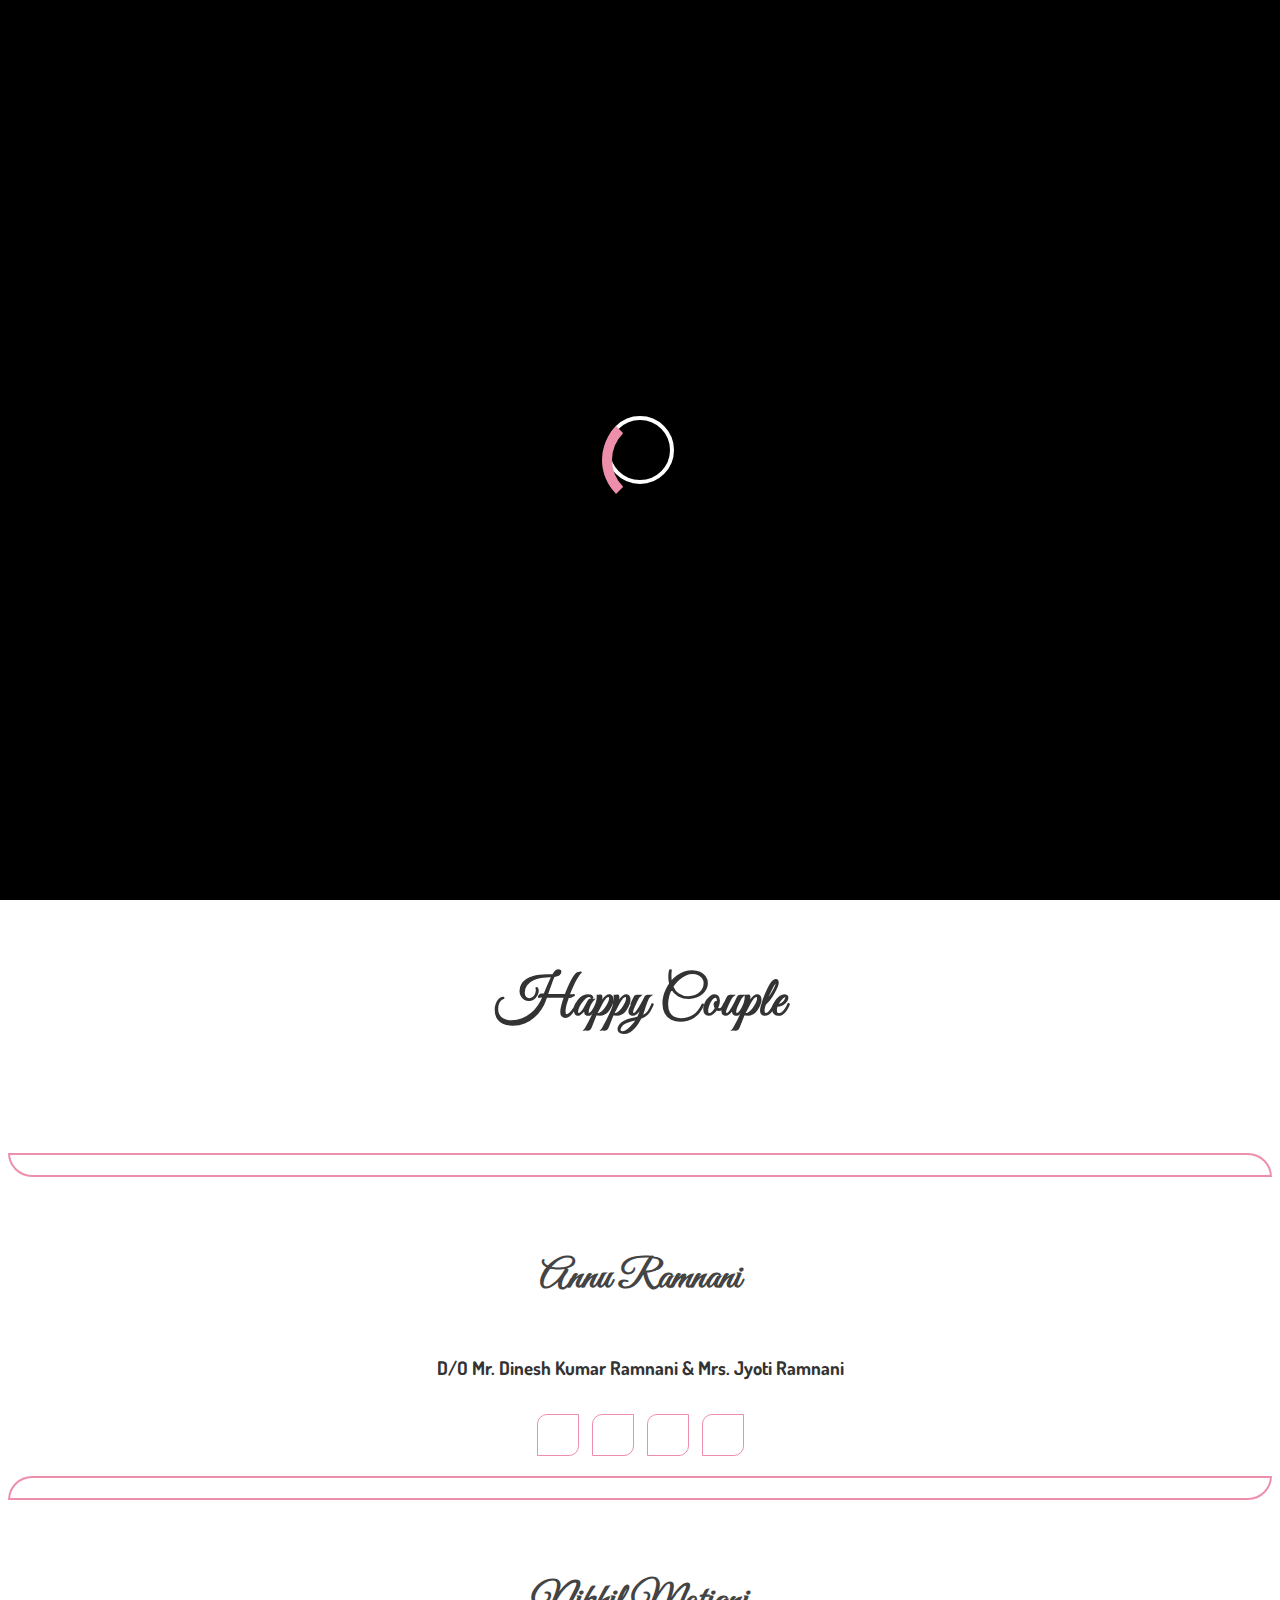
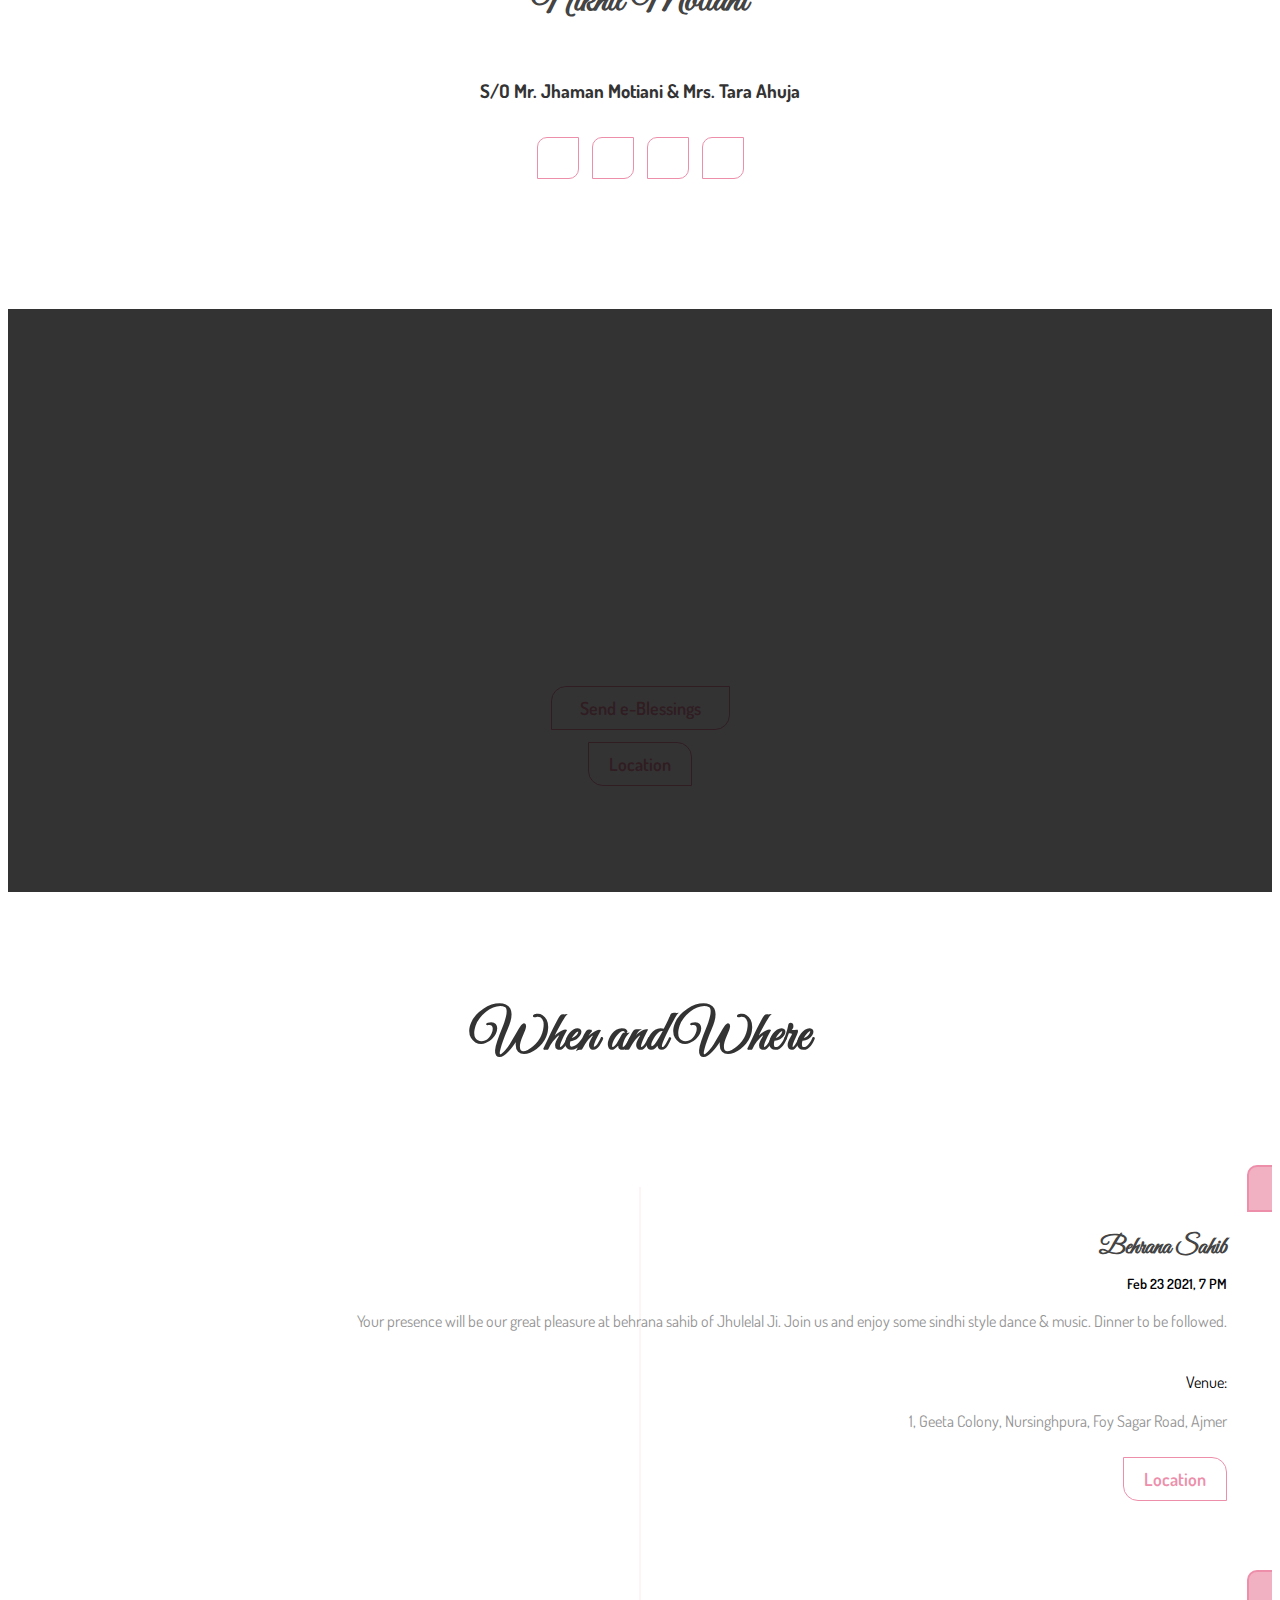
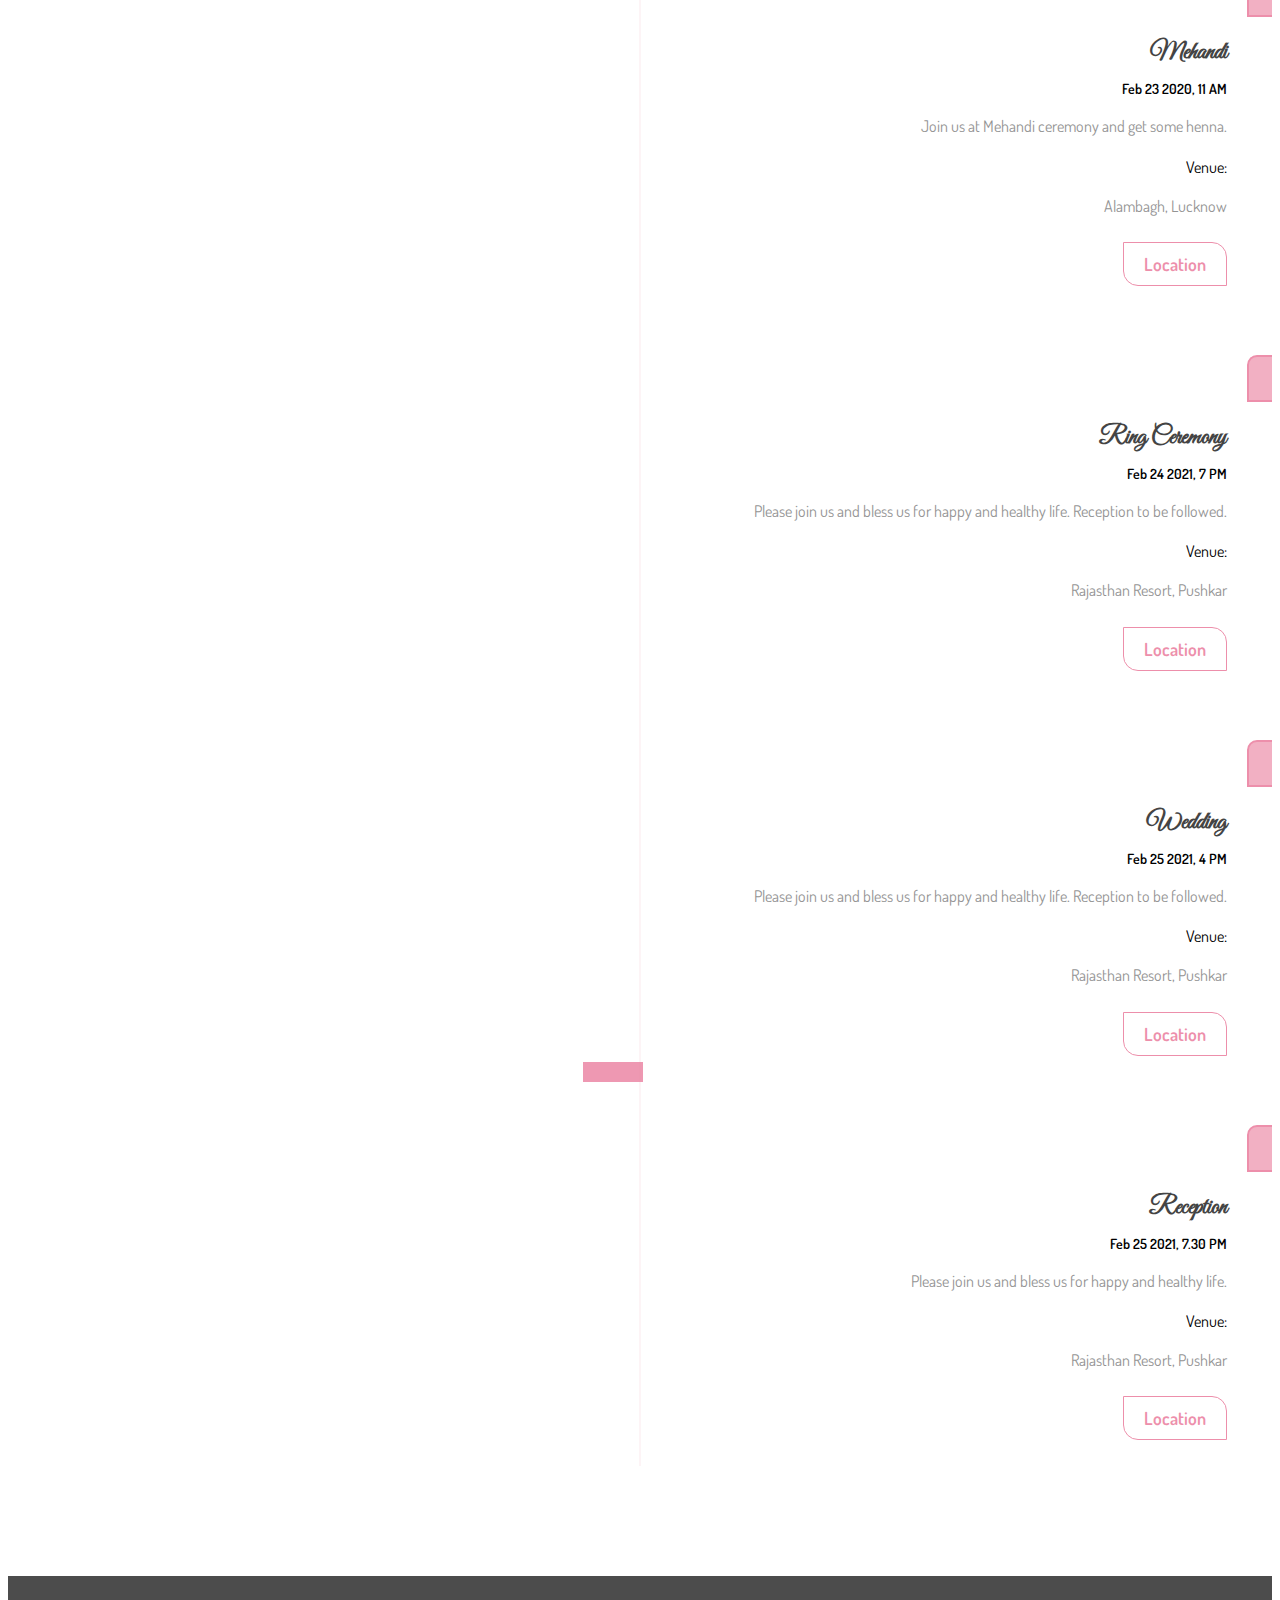
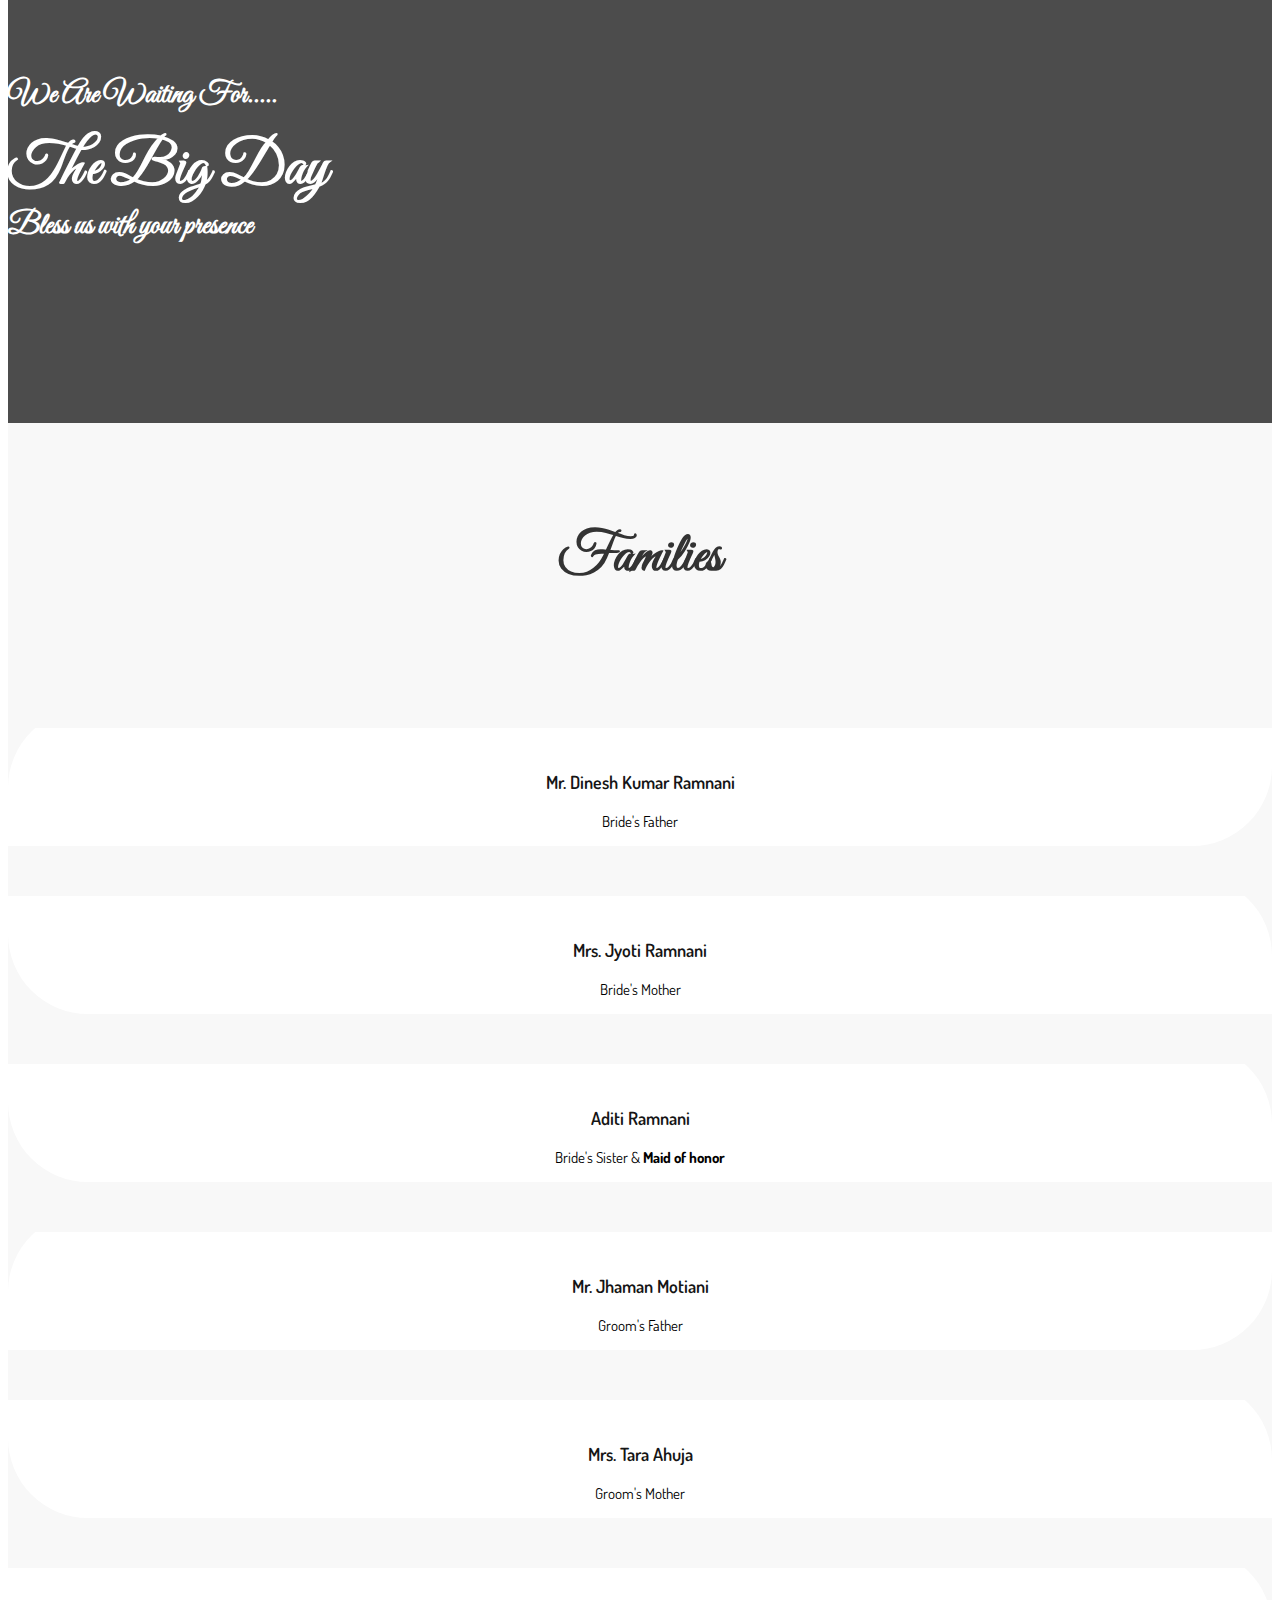
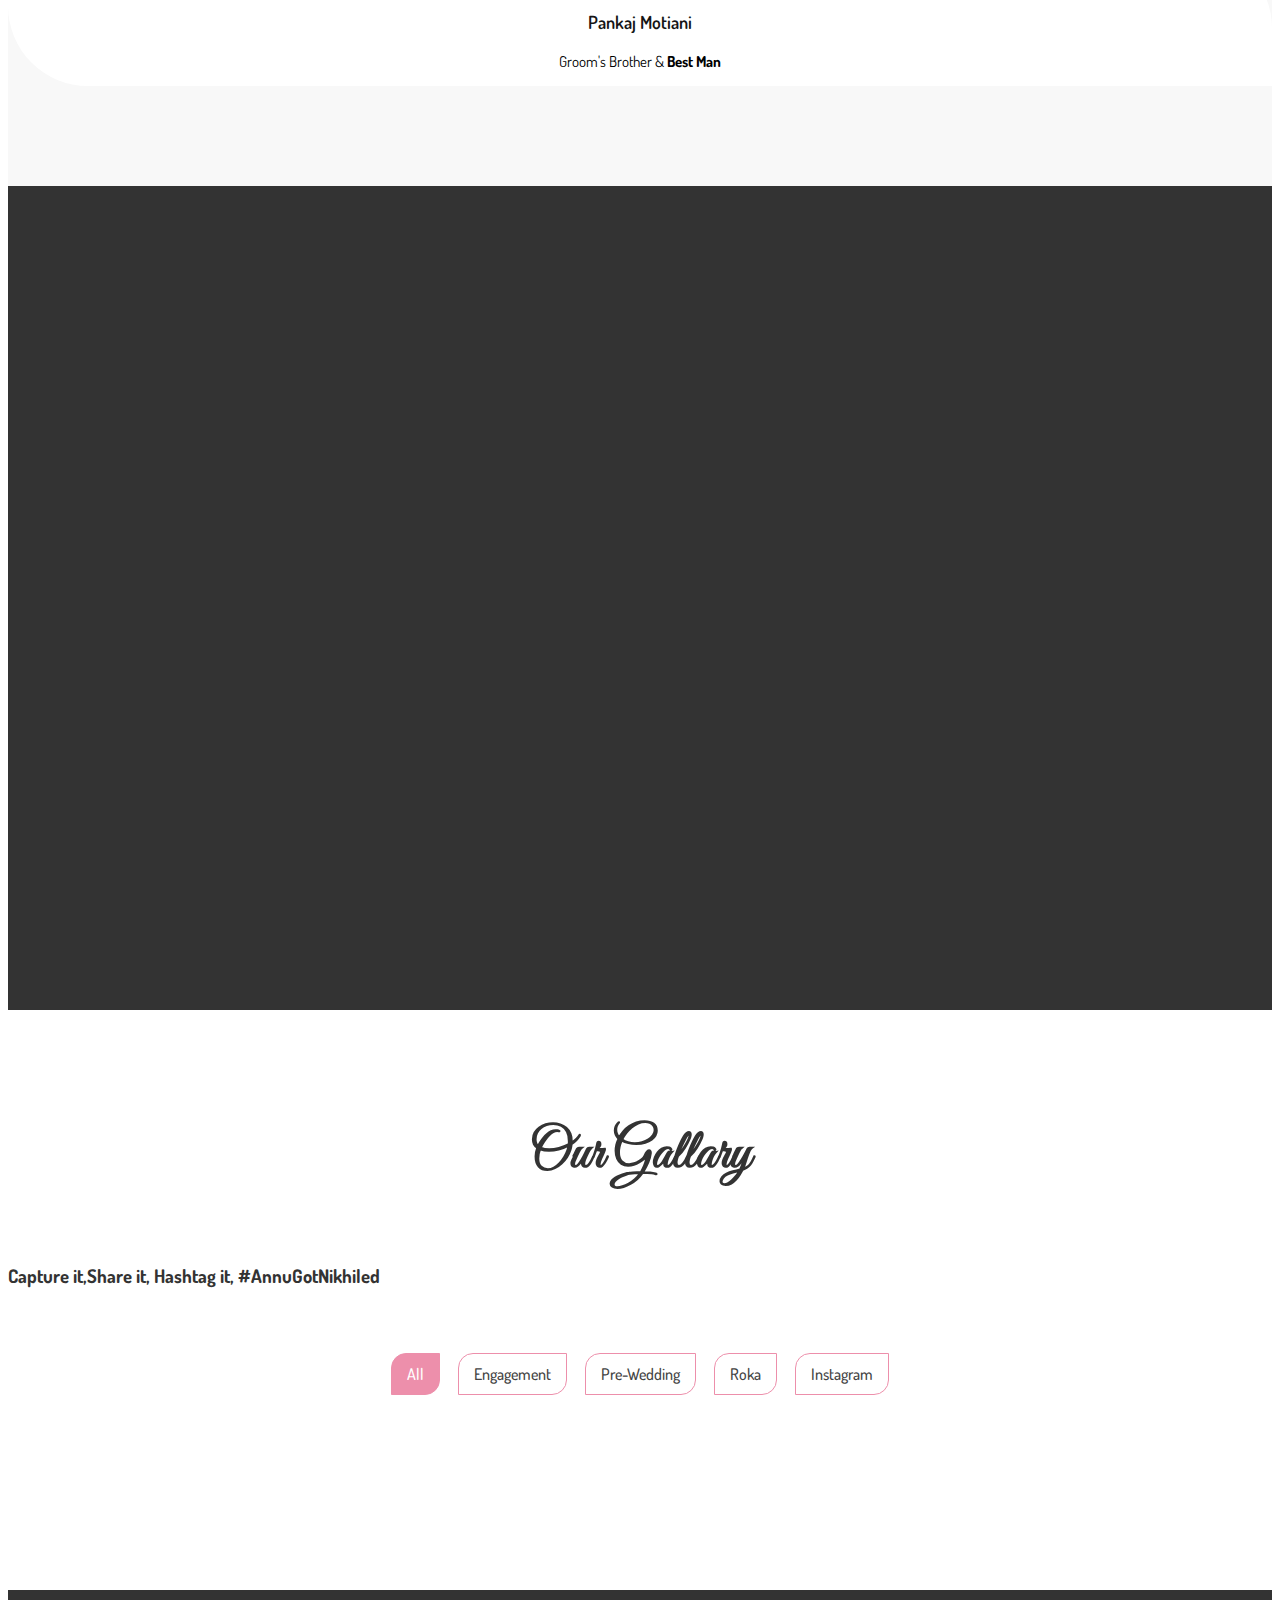
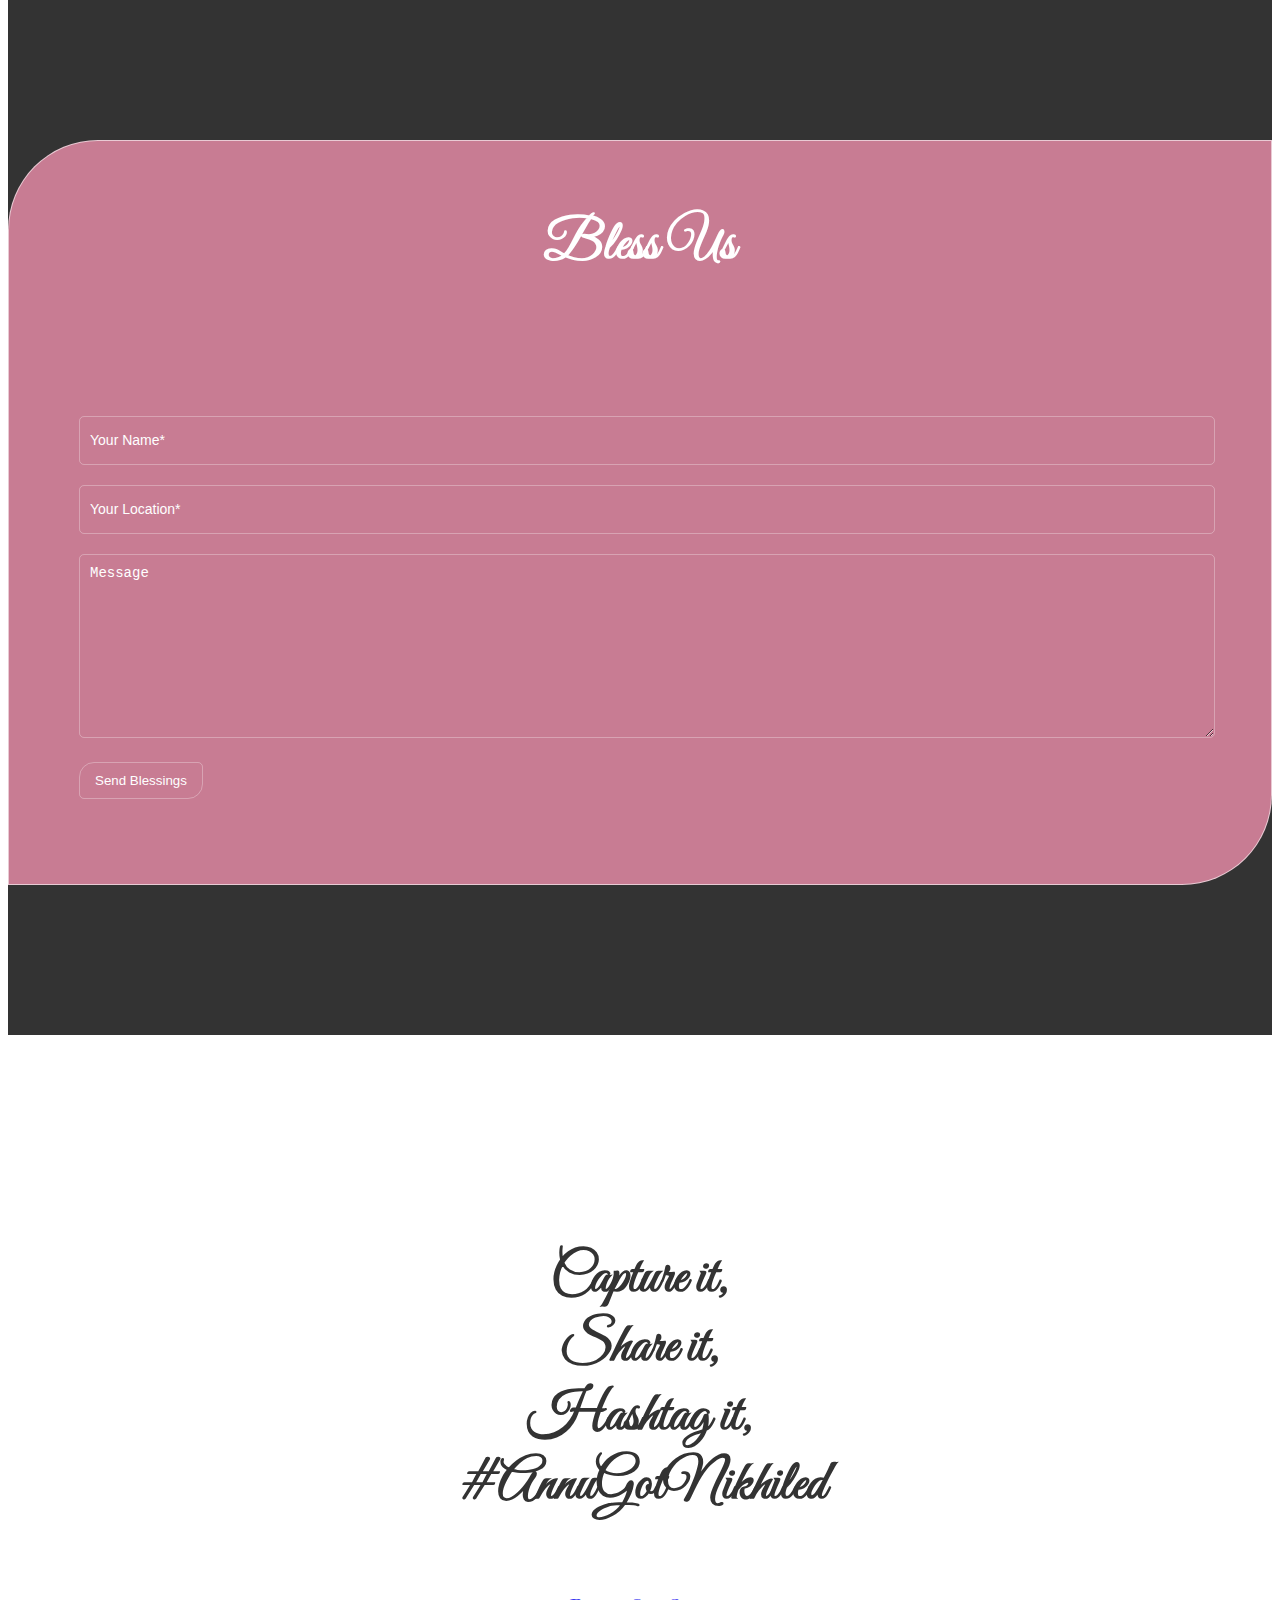
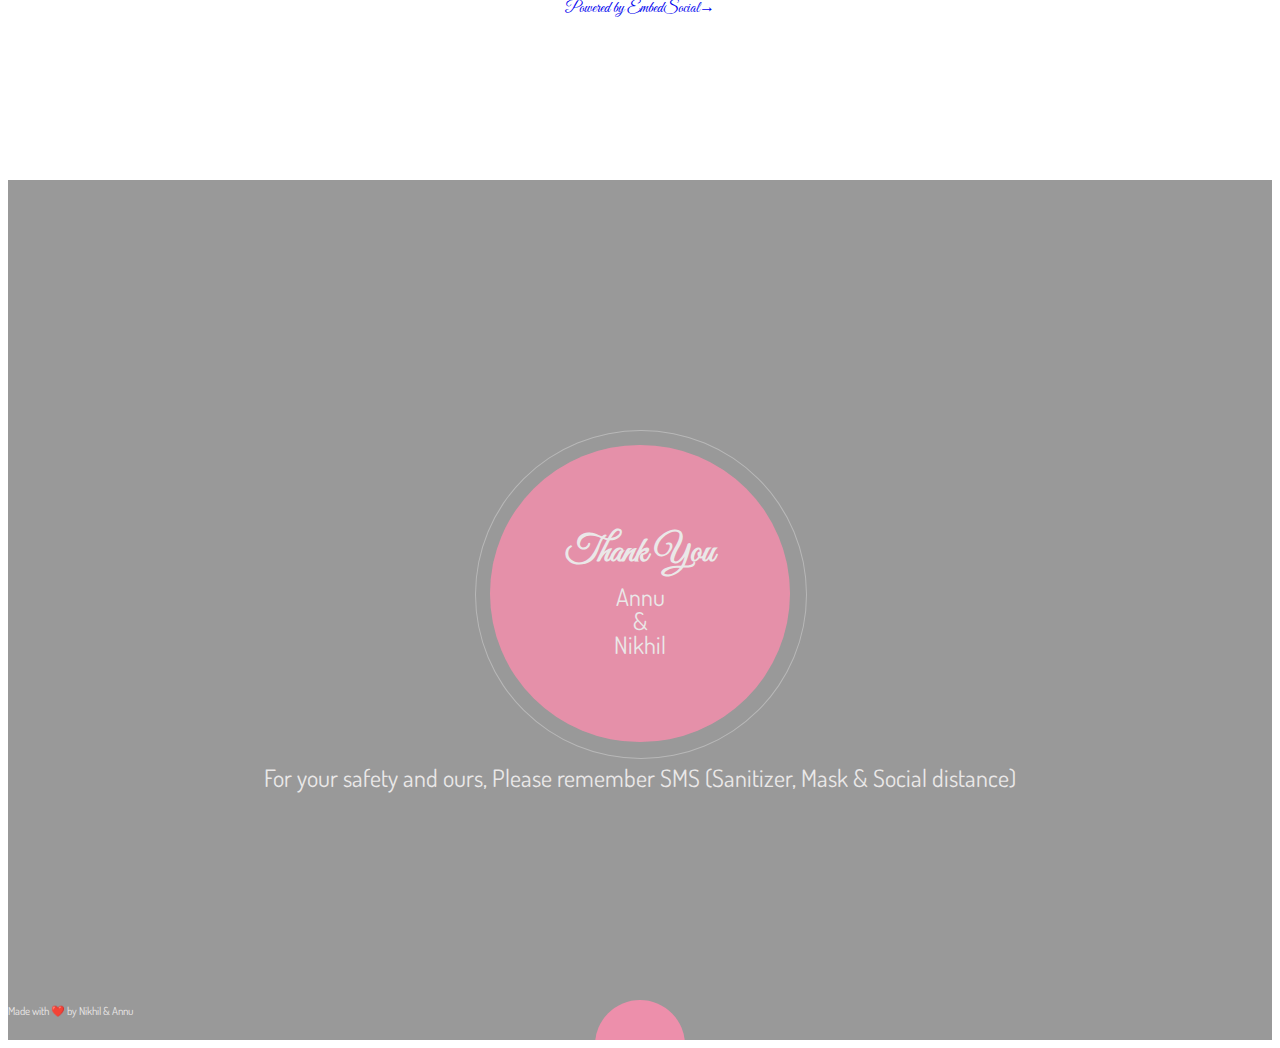
==== commit 0c20f490: "feat(insta): added free insta widget" ====
--- a/index.html
+++ b/index.html
@@ -65,10 +65,10 @@
               <span class="icon-bar"></span>
             </button>
             <h1 class="site-logo">
-              <img class="logo pull-left" src="assets/images/logo.png" />
+              <img class="logo pull-left" src="assets/images/annu-nikhil-logo.png" />
               <a class="navbar-brand" href="index.html">
                 <span class="pull-left">Annu &
-                Nikhil</span></a>
+                  Nikhil</span></a>
 
             </h1>
           </div>
@@ -626,6 +626,14 @@
                   </div>
                 </a>
               </div>
+              <div class="grid pre-wedding roka">
+                <a href="https://via.placeholder.com/150" class="fancybox" data-fancybox-group="gall-1">
+                  <img src="https://via.placeholder.com/150" alt class="img img-responsive" />
+                  <div class="icon">
+                    <i class="ti-plus"></i>
+                  </div>
+                </a>
+              </div>
               <div class="grid pre-wedding">
                 <a href="https://via.placeholder.com/150" class="fancybox" data-fancybox-group="gall-1">
                   <img src="https://via.placeholder.com/150" alt class="img img-responsive" />
@@ -642,22 +650,9 @@
                   </div>
                 </a>
               </div>
-              <div class="grid pre-wedding">
-                <a href="https://via.placeholder.com/150" class="fancybox" data-fancybox-group="gall-1">
-                  <img src="https://via.placeholder.com/150" alt class="img img-responsive" />
-                  <div class="icon">
-                    <i class="ti-plus"></i>
-                  </div>
-                </a>
-              </div>
-              <div class="instagram-feed">
-                <div id="insta-feed">
-                </div>
-              </div>
-            </div>
-          </div>
-        </div>
-      </div>
+            </div>
+          </div>
+        </div>
     </section>
     <!--End project area-->
   </div>
@@ -715,6 +710,26 @@
             <br />Capture it,<br />
             Share it, <br />Hashtag it, <br />#AnnuGotNikhiled
           </h2>
+          <div class="instagram-feed">
+            <!-- <script src='https://embedsocial.com/js/iframe.js'></script> <iframe
+              style='border: 0; width: 100%; height: 100%;' scrolling=yes
+              src='https://embedsocial.com/facebook_album/pro_hashtag/5223322eb38bbfabbb4aca89b5545fe54742d918'></iframe>
+            <script>iFrameResize();</script> -->
+            <div class="embedsocial-hashtag" data-ref="5223322eb38bbfabbb4aca89b5545fe54742d918"><a
+                class="feed-powered-by-es" href="https://embedsocial.com/products/embedfeed/" target="_blank"
+                title="Powered by EmbedSocial">Powered by EmbedSocial<span>→</span></a></div>
+            <script>(function (d, s, id) { var js; if (d.getElementById(id)) { return; } js = d.createElement(s); js.id = id; js.src = "https://embedsocial.com/cdn/ht.js"; d.getElementsByTagName("head")[0].appendChild(js); }(document, "script", "EmbedSocialHashtagScript"));</script>
+            <!-- <div id="insta-feed">
+            </div> -->
+            <!-- <div class="taggbox-container" style=" width:100%;height:100%;overflow: auto;">
+              <script defer src="https://widget.taggbox.com/embed.min.js" type="text/javascript"></script>
+              <div class="taggbox-socialwall" data-wall-id="43147"
+                view-url="https://app.taggbox.com/widget/e/43147"> </div>
+            </div> -->
+            <!-- <div style="display: none;" id="curator-feed-default-feed-layout"><a href="https://curator.io"
+                target="_blank" class="crt-logo crt-tag">Powered by Curator.io</a></div>
+          </div> -->
+          </div>
         </div>
       </div>
 
@@ -771,6 +786,7 @@
   <script src="assets/js/swiper.min.js"></script>
   <script src="assets/js/spirit.js"></script>
   <script src="assets/js/instagram-feed.min.js"></script>
+  <script src="assets/js/instafeed.min.js"></script>
   <!-- Custom script for this template -->
   <script src="assets/js/script.js"></script>
 </body>
--- a/assets/css/style.css
+++ b/assets/css/style.css
@@ -2811,6 +2811,12 @@
   .gallery-section{
     padding-bottom: 100px;
   }
+  .instagram-feed {
+    width: 100% !important;
+    height: 100% !important;
+    padding-top: 2rem;
+    padding-bottom: 2rem;
+  }
 
 @media (max-width: 991px) {
   .gallery-section {
